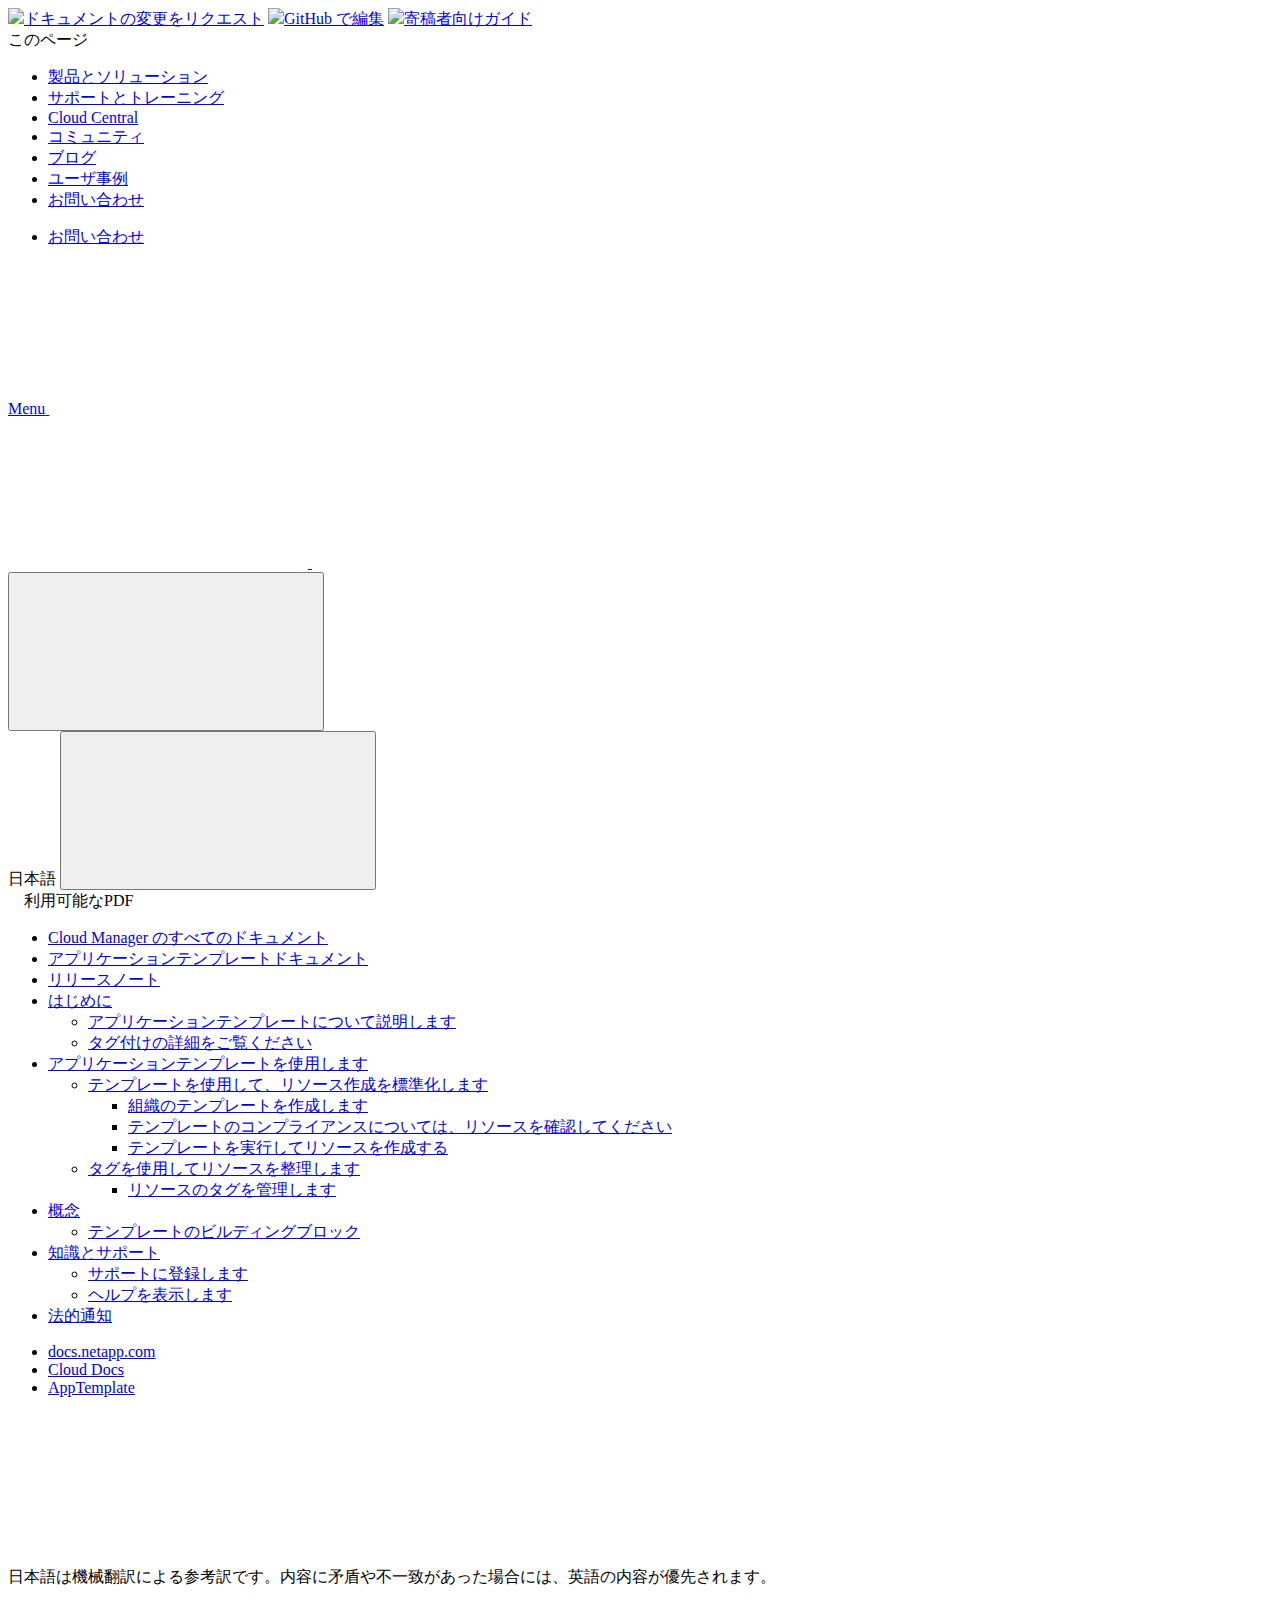
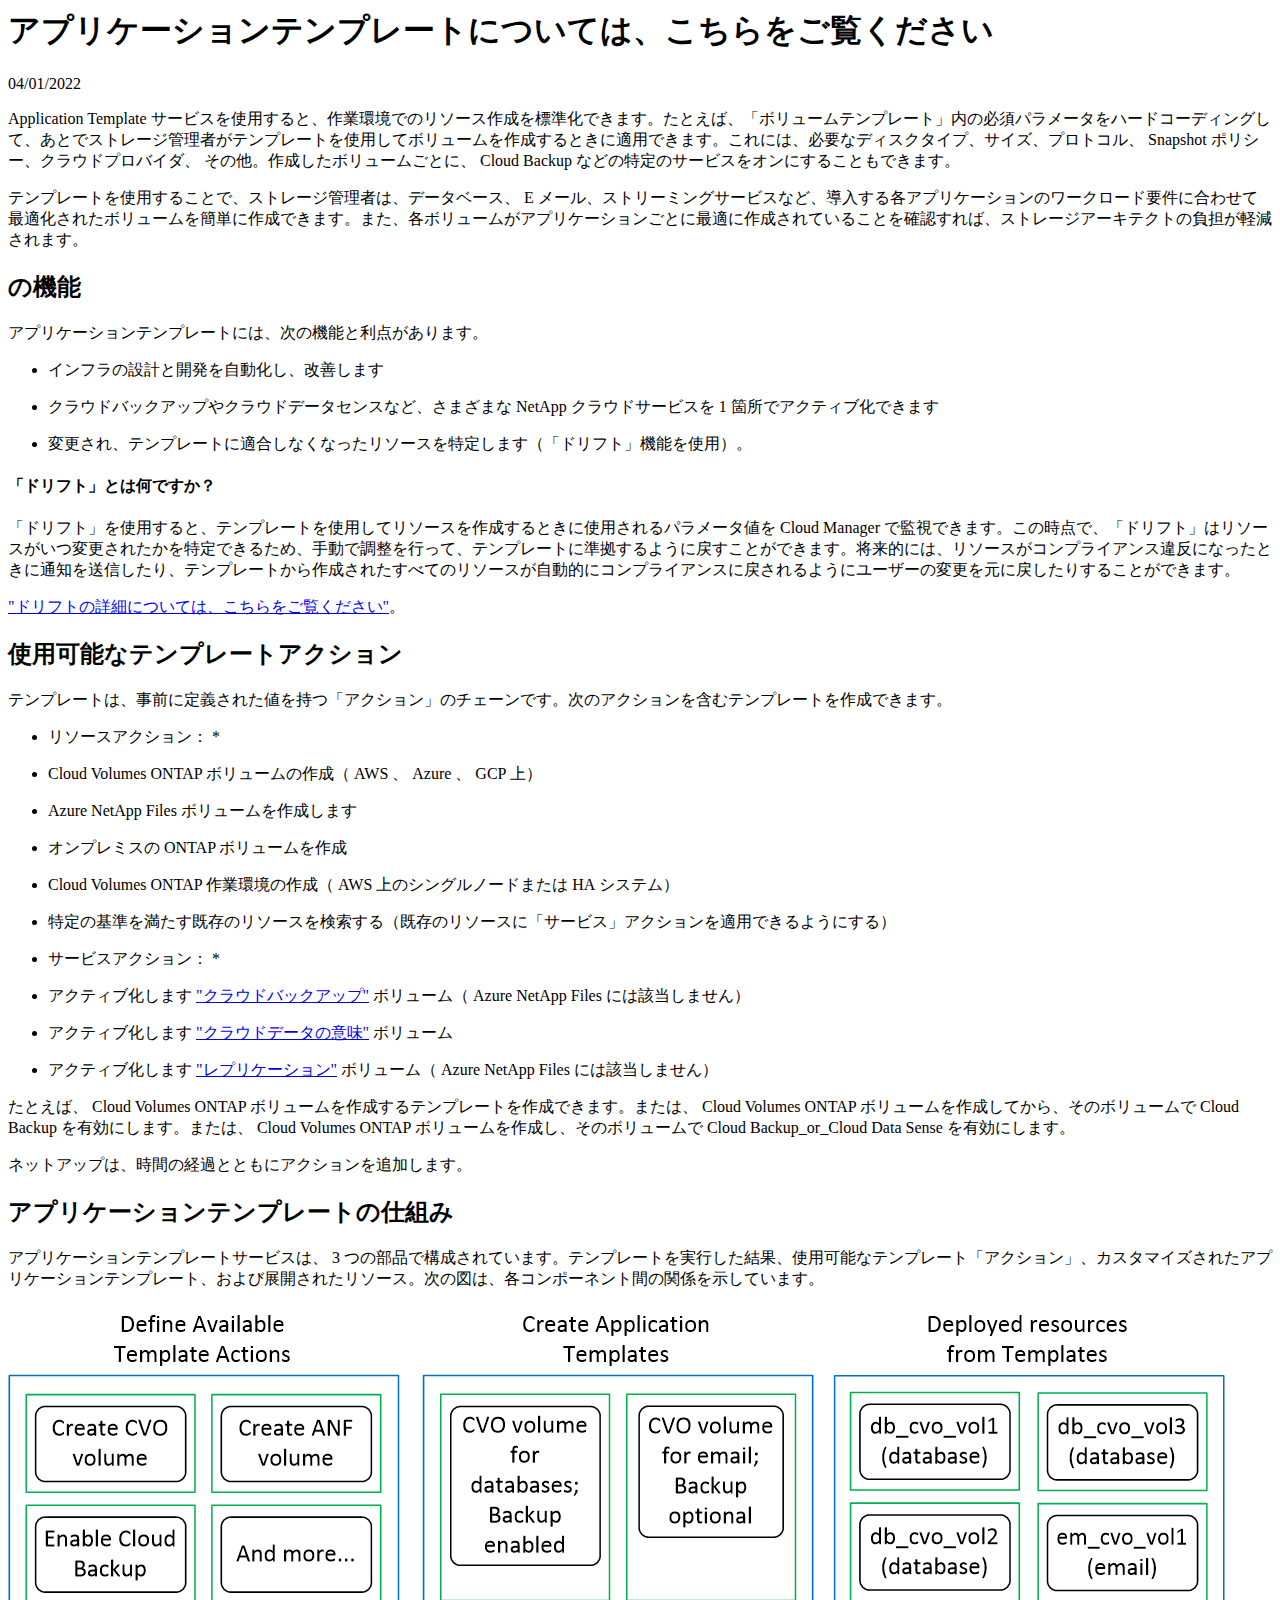
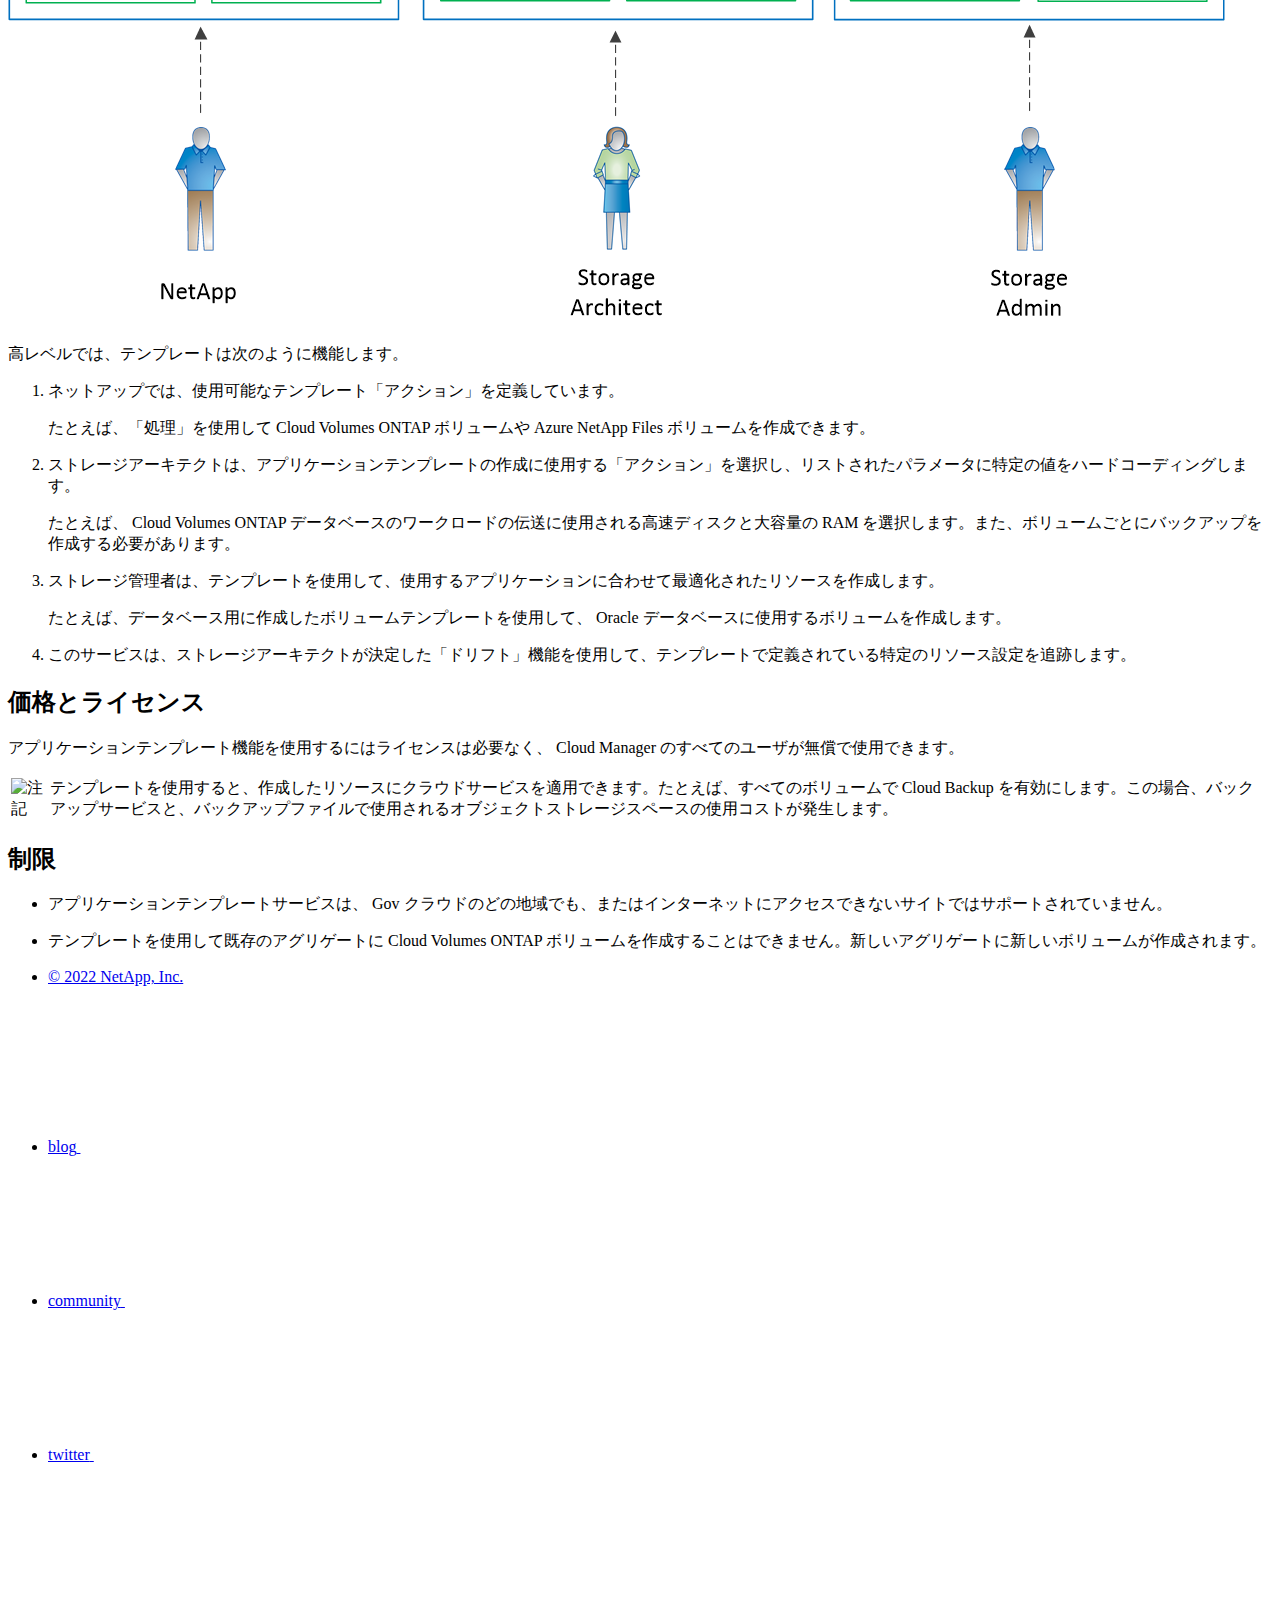
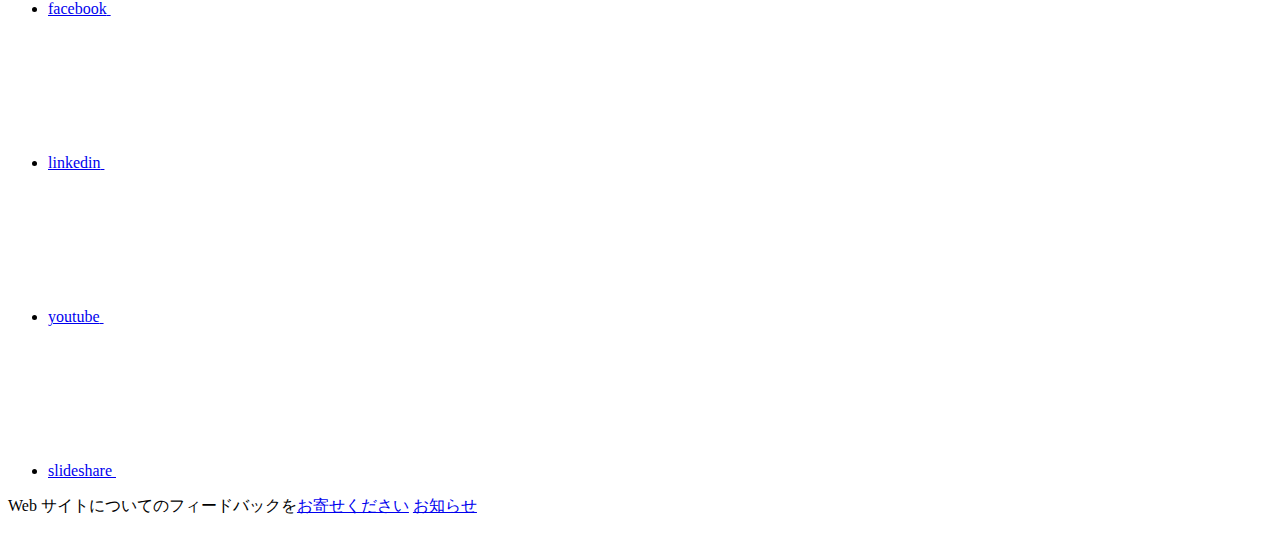
==== concept-resource-templates.html @ 780c061f "Deploying to gh-pages from  @ d05d5cedbb2f612fcaa498a3e6ed76e73bdeae5b 🚀" ====
<!DOCTYPE html>
<html lang="ja">
  <head class="at-element-marker">
  <title>アプリケーションテンプレートについては、こちらをご覧ください | NetApp Documentation</title>
  <meta charset="utf-8">
  <meta http-equiv="x-ua-compatible" content="ie=edge,chrome=1">
  <meta http-equiv="language" content="en">
  <meta name="viewport" content="width=device-width, initial-scale=1">
  <meta property="og:title" content="アプリケーションテンプレートについては、こちらをご覧ください | NetApp Documentation" />
	<meta property="og:type" content="website" />
	<meta property="og:url" content="https://docs.netapp.com/ja-jp/cloud-manager-app-template/concept-resource-templates.html" />
	<meta property="og:description" content="Application Templates サービスを使用すると、作業環境でのリソース作成を標準化できます。たとえば、「ボリュームテンプレート」内の必須パラメータをハードコーディングして、あとでストレージ管理者がテンプレートを使用してボリュームを作成するときに適用できます。これには、必要なディスクタイプ、サイズ、..." />
  <meta property="og:image" content="https://docs.netapp.com/ja-jp/cloud-manager-app-template/images/logo-tophat-social.png" />
  <meta property="og:image:alt" content="NetApp Logo" />
  <meta name="format-detection" content="telephone=no">
  <meta http-equiv="Content-Type" content="text/html; charset=utf-8">
  <meta http-equiv="encoding" content="utf-8">
  <meta http-equiv="nss-type" content="Product Documentation"/>
  <meta http-equiv="nss-subtype" content="User Guide"/><meta name="description" content="Application Templates サービスを使用すると、作業環境でのリソース作成を標準化できます。たとえば、「ボリュームテンプレート」内の必須パラメータをハードコーディングして、あとでストレージ管理者がテンプレートを使用してボリュームを作成するときに適用できます。これには、必要なディスクタイプ、サイズ、...">
  <meta name="keywords" content=" templates, overview, conceptual, resource templates, application templates, volume templates"><!-- Icons -->
  <link rel="icon" href="/ja-jp/cloud-manager-app-template/images/favicon.ico" type="image/x-icon">

  <!-- RSS Feed --><link rel="alternate" type="application/rss+xml" title="NetApp Documentation" href="/ja-jp/cloud-manager-app-template/feed.xml"><!-- CSS Definitions: NetApp CSS should be defined after generic css -->

  <!-- Elastic Search -->
  <link rel="stylesheet" href="//cdn.jsdelivr.net/searchkit/0.10.0/theme.css">

  <!-- Controls AsciiDoctor Admonition Blocks -->
  <link rel="stylesheet" type="text/css" href="/ja-jp/cloud-manager-app-template/css/font-awesome.min.css">

  <!-- Controls the shadow effect for search dropdown menu -->
  <link rel="stylesheet" href="/ja-jp/cloud-manager-app-template/css/boxshadowproperties.css">

  <!-- NetApp CSS controls the technical content -->
  <link rel="stylesheet" type="text/css" href="/ja-jp/cloud-manager-app-template/css/netapp.css">

  <!-- WWW CSS Content -->
  <link rel="stylesheet" type="text/css" href="/ja-jp/cloud-manager-app-template/css/www-luci-dotcom.min.css">
  <link rel="stylesheet" type="text/css" href="/ja-jp/cloud-manager-app-template/css/www-netapp-dotcom.css">
  <link rel="stylesheet" href="/ja-jp/cloud-manager-app-template/css/www-netapp-library-critical.min.css" media="all" >
  <link rel="stylesheet" href="/ja-jp/cloud-manager-app-template/css/www-netapp-library-non-critical.min.css" as="style" onload="this.onload=null;this.rel='stylesheet'">
  <link rel="stylesheet" href="/ja-jp/cloud-manager-app-template/css/www-netapp-library-global-header-footer.min.css">

  <!-- NetApp IE Customizations -->
  <link rel="stylesheet" href='/ja-jp/cloud-manager-app-template/css/na-utility.css' type='text/css'>
  <link rel="stylesheet" href='/ja-jp/cloud-manager-app-template/css/na-sidebar.css' type='text/css'>
  <link rel='stylesheet' href='/ja-jp/cloud-manager-app-template/css/clouddocs.css' type='text/css'>
  <link rel='stylesheet' href='/ja-jp/cloud-manager-app-template/css/na-pagenav.css' type='text/css'>

  
  <link rel="stylesheet" href="/ja-jp/cloud-manager-app-template/css/landing-page.css" type="text/css">
  <link rel="stylesheet" href="/ja-jp/cloud-manager-app-template/css/tabbed-blocks.css" type="text/css">
  <link rel='stylesheet' href='/ja-jp/cloud-manager-app-template/css/na-feature.css' type='text/css'><script src="https://cdnjs.cloudflare.com/ajax/libs/jquery/2.1.4/jquery.min.js"></script>
  <script src="https://cdnjs.cloudflare.com/ajax/libs/jquery-cookie/1.4.1/jquery.cookie.min.js"></script>

  <!-- Used for Product Family Page Sidebar Visibility --><link rel="stylesheet" href='/ja-jp/cloud-manager-app-template/css/product-family.css' type="text/css">
  <script src='/ja-jp/cloud-manager-app-template/js/product-family.js'></script><!-- Used to import Promise for IE. Required for SearchKit -->
  <script src="https://cdnjs.cloudflare.com/ajax/libs/bluebird/3.3.5/bluebird.min.js"></script><script src='/ja-jp/cloud-manager-app-template/js/na-search.js'></script><script src='/ja-jp/cloud-manager-app-template/js/na-pagenav.js'></script><link rel='stylesheet' href='/ja-jp/cloud-manager-app-template/css/prism.css' type='text/css'>
  <link rel='stylesheet' href='/ja-jp/cloud-manager-app-template/css/prism-netapp.css' type='text/css'>


  <script src='/ja-jp/cloud-manager-app-template/js/na-utility.js'></script>
  <script src='/ja-jp/cloud-manager-app-template/js/clouddocs.js'></script>
  <script>
  if (document.location.hostname === "docs.netapp.com") {
    var head = document.getElementsByTagName('head')[0];
    var adobe = document.createElement("script");
    adobe.type = "text/javascript";
    adobe.src = "//assets.adobedtm.com/60287eadf1ee/c284da483c83/launch-e9ff3acac59f.min.js";
    head.appendChild(adobe);
  }
  </script>
  <script src='/ja-jp/cloud-manager-app-template/js/jquery.navgoco.min.js'></script>
  <script src="https://maxcdn.bootstrapcdn.com/bootstrap/3.3.7/js/bootstrap.min.js" integrity="sha384-Tc5IQib027qvyjSMfHjOMaLkfuWVxZxUPnCJA7l2mCWNIpG9mGCD8wGNIcPD7Txa" crossorigin="anonymous"></script>
  <script src='/ja-jp/cloud-manager-app-template/js/toc.js'></script>
  <script src='/ja-jp/cloud-manager-app-template/js/customscripts.js'></script><script>
      $(document).ready(function() {
          
          var collapseOnInit = true;
          

          var navSettings = {
              "caretHtml": '',
              "accordion": collapseOnInit,
              "openClass": 'active', // open
              "save": false, // leave false or nav highlighting doesn't work right
              "cookie": {
                  "name": 'navgoco',
                  "expires": false,
                  "path": '/'
              },
              "slide": {
                  "duration": 400,
                  "easing": 'swing'
              }
          };

          // Initialize navgoco with default options
          $("#mysidebar").navgoco(navSettings);
          

          $("#collapseAll").click(function(e) {
              e.preventDefault();
              $("#mysidebar").navgoco('toggle', false);
          });

          $("#expandAll").click(function(e) {
              e.preventDefault();
              $("#mysidebar").navgoco('toggle', true);
          });

      });

  </script>
  <script>
      $(document).ready(function() {
          $("#tg-sb-link").click(function() {
              $("#tg-sb-sidebar").toggle();
              $("#tg-sb-content").toggleClass('col-md-9');
              $("#tg-sb-content").toggleClass('col-md-12');
              $("#tg-sb-icon").toggleClass('fa-toggle-on');
              $("#tg-sb-icon").toggleClass('fa-toggle-off');
          });
      });
  </script><script async src="https://www.googletagmanager.com/gtag/js?id=UA-81697994-3"></script>
  <script>
  if (document.location.hostname === "docs.netapp.com") {
    window.dataLayer = window.dataLayer || [];
    function gtag(){dataLayer.push(arguments);}
    gtag('js', new Date());
    gtag('config', 'UA-81697994-3');
  }
  </script>
  <script src='/ja-jp/cloud-manager-app-template/js/version-dropdown.js'></script>
  <script src='/ja-jp/cloud-manager-app-template/js/FileSaver.min.js'></script>
  <script src='/ja-jp/cloud-manager-app-template/js/jszip-utils.min.js'></script>
  <script src='/ja-jp/cloud-manager-app-template/js/jszip.min.js'></script>
  <script src='/ja-jp/cloud-manager-app-template/js/pdf-ux.js'></script>
</head>


  <body class role="document">
    <div id="page" class="n-off-canvas-menu">
      <div class="n-off-canvas-menu__menu"><!--TODO: Add offcanvas code --></div>
      <div class="n-off-canvas-menu__content-wrap">
        <header class="site-header" id="banner">
  
  <!-- Start Page Toolbar -->
  <div class="page-nav-toolbar">
    <div id="version-dropdown"></div>
    <div class="page-nav-contribute"  >
      <a target="_blank" href="https://github.com/NetAppDocs/cloud-manager-app-template/issues/new?body=Page%3A%20[アプリケーションテンプレートについては、こちらをご覧ください](https://docs.netapp.com/ja-jp/cloud-manager-app-template/concept-resource-templates.html)" class="page-nav-contribute-link" role="button"><img src="/ja-jp/cloud-manager-app-template/images/discuss-sm.svg" class="github-icon" />ドキュメントの変更をリクエスト</a>
      <a target="_blank" href="https://github.com/NetAppDocs/cloud-manager-app-template/blob/main/concept-resource-templates.adoc" class="page-nav-contribute-link" role="button"><img src="/ja-jp/cloud-manager-app-template/images/edit-sm.svg" class="github-icon" />GitHub で編集</a>
      <a target="_blank" href="https://docs.netapp.com/us-en/contribute/" class="page-nav-contribute-link"  ><img src="/ja-jp/cloud-manager-app-template/images/article-sm.svg" class="github-icon" />寄稿者向けガイド</a>
    </div>
    <div class="page-nav-container">
      <nav class="page-nav-fixed">
        <div class="page-nav-title">このページ</div>
        <div class="page-nav-links">
          <ul class="page-nav-inner" id="page-menu"></ul>
        </div>
      </nav>
    </div>
  </div>
  
  <!-- Start top_hat -->
  <div class="n-top-hat">
    <div class="n-container">
      <div class="n-top-hat__cross-property-nav">
        <ul class="n-top-hat__list">
          <li class="n-top-hat__list-item">
            <a href="https://www.netapp.com/products-a-z/" class="n-top-hat__link">製品とソリューション</a>
          </li>
          <li class="n-top-hat__list-item">
            <a href="https://www.netapp.com/support-and-training/netapp-university/" class="n-top-hat__link">サポートとトレーニング</a>
          </li>
          <li class="n-top-hat__list-item">
            <a href="https://cloud.netapp.com" class="n-top-hat__link">Cloud Central</a>
          </li>
          <li class="n-top-hat__list-item">
            <a href="https://community.netapp.com/" class="n-top-hat__link">コミュニティ</a>
          </li>
          <li class="n-top-hat__list-item">
            <a href="https://blog.netapp.com/" class="n-top-hat__link">ブログ</a>
          </li>
          <li class="n-top-hat__list-item">
            <a href="https://customers.netapp.com/en/" class="n-top-hat__link">ユーザ事例</a>
          </li>
          <li class="n-top-hat__list-item">
            <a href="https://www.netapp.com/us/contact-us/index.aspx" target="_self" class="n-top-hat__link" data-ntap-ui="contact-us">お問い合わせ</a>
          </li>
        </ul>
      </div>
      <div class="n-top-hat__utils">
        <ul class="n-top-hat__list">
          <li class="n-top-hat__list-item">
            <a href="https://www.netapp.com/us/contact-us/index.aspx" target="_self" class="n-top-hat__link" data-ntap-ui="contact-us">お問い合わせ</a>
          </li>
        </ul>
      </div>
    </div>
  </div>
  <!-- End top_hat -->

  <!-- Start property bar -->
  <style>
    .n-property-navigation-bar__menus--desktop-experience .n-menu--mega__default-content__heading span {
    color: #34B0FF;
    }
  </style>
  <div class="n-property-bar " data-ntap-ui="sticky-nav">
    <div class="n-property-bar__inner-wrap">
      <div class="n-property-bar__menu-toggle">
        <a href="#" class="n-property-bar__menu-toggle-link">
          <span class="n-property-bar__menu-toggle-text">Menu</span>
          <svg class="n-icon-bars n-property-bar__menu-toggle-icon" aria-labelledby="title">
            <title>bars</title>
            <use xlink:href="/ja-jp/cloud-manager-app-template/common/svg/sprite.svg#bars"></use>
          </svg>
        </a>
      </div>
      <div class="n-property-bar__property-mark ">
        <a href="https://www.netapp.com" class="n-property-bar__property-link">
          <div class="n-property-bar__logo">
            <svg class="n-icon-netapp-mark n-icon-netapp-mark n-property-bar__netapp-mark-icon" aria-labelledby="title">
              <title>netapp-mark</title>
              <use xlink:href="/ja-jp/cloud-manager-app-template/common/svg/sprite.svg#netapp-mark"></use>
            </svg>
            <svg class="n-icon-netapp-logo n-property-bar__logo-svg" aria-labelledby="title">
              <title>netapp-logo</title>
              <use xlink:href="/ja-jp/cloud-manager-app-template/common/svg/sprite.svg#netapp-logo"></use>
            </svg>
          </div>
        </a>
      </div>

      
      <div class="search-property-bar">
        <div id="search-demo-container" class="searchbox n-property-bar__search">
          <div id="react-search" 
          data-search-html="/ja-jp/cloud-manager-app-template/search.html"
          data-type="widget" 
          data-placeholder="ドキュメントを検索" 
          data-no-results-found="{query}に該当する結果はありません" 
          data-did-you-mean="{suggestion} を検索" 
          data-no-results-found-did-you-mean="{query} に該当する結果はありません。{suggestion} の間違いではありませんか?" 
          data-results-found="{hitCount} 件見つかりました"  
          data-sk-es-pf-indexes=""></div>
          <button class="n-property-bar__search-toggle-button" type="button">
            <svg class="n-icon-search n-property-bar__search-toggle-button-icon" aria-labelledby="title">
              <title>search</title>
              <use xmlns:xlink="http://www.w3.org/1999/xlink" xlink:href="/ja-jp/cloud-manager-app-template/common/svg/sprite.svg#search"></use>
            </svg>
          </button>
        </div>
      </div>
      
    </div>
  </div>
  <div class="n-property-bar__toolbar">
    <!-- Start Language Selector --><div id="ie-i18n" class="n-property-bar__lang-selector">
      <div id="ie-i18n-menu">
      <span class="ie-i18n-lang">日本語</span>
        <button class="ie-i18n-icon-container" type="button">
          <svg class="n-globe__icon" aria-labelledby="title">
            <title>globe</title>
            <use xmlns:xlink="http://www.w3.org/1999/xlink" xlink:href="/ja-jp/cloud-manager-app-template/common/svg/sprite.svg#globe"></use>
          </svg>
        </button>
      </div>
      <div id="n-property-navigation-bar__menu--language-selector" class="ie-i18n-results-container n-menu n-menu--v3 n-menu--is-active" style="display: none;">
        <div class="n-language-selector-menu">
          <ul class="n-menu__list">
            <li class="n-menu__list-column">
              <ul class="n-menu__list"><li class="n-menu__list-item n-menu__list-item--level-1">
                  <a href="https://docs.netapp.com/ja-jp/cloud-manager-app-template/concept-resource-templates.html" class="n-menu__header-text"><span translate="no" class="notranslate">日本語</span></a>
                </li><li class="n-menu__list-item n-menu__list-item--level-1">
                  <a href="https://docs.netapp.com/us-en/cloud-manager-app-template/concept-resource-templates.html" class="n-menu__header-text"><span translate="no" class="notranslate">English</span></a>
                </li><li class="n-menu__list-item n-menu__list-item--level-1">
                  <a href="https://docs.netapp.com/zh-cn/cloud-manager-app-template/concept-resource-templates.html" class="n-menu__header-text"><span translate="no" class="notranslate">简体中文</span></a>
                </li><li class="n-menu__list-item n-menu__list-item--level-1">
                  <a href="https://docs.netapp.com/ko-kr/cloud-manager-app-template/concept-resource-templates.html" class="n-menu__header-text"><span translate="no" class="notranslate">한국어</span></a>
                </li></ul>
            </li>
          </ul>
        </div>
      </div>
    </div><!-- End Language Selector -->

    <div class="n-property-bar__cta"></div>
  </div>
  <script>
    $(function(){
        var currentLocalization = $('html').attr('lang');

        var localizationsDictionary = {
            "en-CA" : "https://www.netapp.com/search/index.aspx?for_cr=canada&",
            "en-IN" : "https://www.netapp.com/search/index.aspx?for_cr=india&",
            "nl-NL" : "https://www.netapp.com/search/index.aspx?for_cr=netherlands&",
            "ru-RU" : "https://www.netapp.com/search/index.aspx?for_cr=russia&",
            "sv-SE" : "https://www.netapp.com/search/index.aspx?for_cr=sweden&",
            "it-IT" : "https://www.netapp.com/search/index.aspx?for_cr=italy&",
            "he-IL" : "https://www.netapp.com/search/index.aspx?for_cr=israel&",
            "ko-KR" : "https://www.netapp.com/search/index.aspx?for_cr=korea&",
            "zh-TW" : "https://www.netapp.com/search/index.aspx?for_cr=taiwan&",
            "en-GB" : "https://www.netapp.com/search/index.aspx?for_cr=unitedkingdom&",
            "en-SG" : "https://www.netapp.com/search/index.aspx?for_cr=asean&",
            "en-AU" : "https://www.netapp.com/search/index.aspx?for_cr=australia&",
            "pt-BR" : "https://www.netapp.com/search/index.aspx?for_cr=brasil&",
            "de-CH" : "https://www.netapp.com/search/index.aspx?for_cr=switzerland&",
            "es-MX" : "https://www.netapp.com/search/index.aspx?for_cr=mexico&"
        };

        if($('html').hasClass('ntap-whitelisted') && localizationsDictionary.hasOwnProperty(currentLocalization)) {
            $('.n-property-bar__property-link').attr('href', '/');
        }
    });
  </script>
  <!-- End property bar -->
</header>


        <main id="n-main-content" class="n-main-content">
          <!-- Start Documentation Content -->
<div class="ie-main">
  <!-- Sidebar Column -->
  
  <div class="col-md-3" id="sidebar-height">
      <div class="n-pdf-header">
  <a id="toggleButtonPdf" class="n-pdf-button" type="button">
    <img src="/ja-jp/cloud-manager-app-template/images/pdf.png" width="16" height="16"/>利用可能なPDF<span>
    </span>
  </a>
</div>
<div class="n-pdf-body-container">
  <ul id="toggleContainerPdf" class="n-pdf-body" style="display:none;"><li class="pdf-ux-container">
        <a target="_blank" href="/ja-jp/cloud-manager-app-template/pdfs/fullsite-sidebar/AppTemplate_のドキュメント.pdf" >
          <img src="/ja-jp/cloud-manager-app-template/images/pdf.png" width="16" height="16"/>このドキュメントサイトのPDF</a>







    
      <ul class="subfolders" style="display:none;">
        <li class="pdf-ux-container">
          <a target="_blank" 
            
              href="/ja-jp/cloud-manager-app-template/pdfs/sidebar/はじめに.pdf" 
            
          >
            <img src="/ja-jp/cloud-manager-app-template/images/pdf.png" width="16" height="16"/>
            はじめに
          </a>
          
    <ul class="subfolders" style="display:none;"><li class="active pdf-hide">
  <a target="_blank" href="/ja-jp/cloud-manager-app-template/pdfs/pages/concept-resource-templates.pdf" >
    <img src="/ja-jp/cloud-manager-app-template/images/pdf.png" width="16" height="16"/>
    PDF of this page
  </a>
</li>

</ul>
  





          
        </li>
      </ul>
    

  



    
      <ul class="subfolders" style="display:none;">
        <li class="pdf-ux-container">
          <a target="_blank" 
            
              href="/ja-jp/cloud-manager-app-template/pdfs/sidebar/アプリケーションテンプレートを使用します.pdf" 
            
          >
            <img src="/ja-jp/cloud-manager-app-template/images/pdf.png" width="16" height="16"/>
            アプリケーションテンプレートを使用します
          </a>
          

    
      <ul class="subfolders" style="display:none;">
        <li class="pdf-ux-container">
          <a target="_blank" 
            
              href="/ja-jp/cloud-manager-app-template/pdfs/sidebar/テンプレートを使用して_リソース作成を標準化します.pdf" 
            
          >
            <img src="/ja-jp/cloud-manager-app-template/images/pdf.png" width="16" height="16"/>
            テンプレートを使用して、リソース作成を標準化します
          </a>
          







          
        </li>
      </ul>
    

  



    
      <ul class="subfolders" style="display:none;">
        <li class="pdf-ux-container">
          <a target="_blank" 
            
              href="/ja-jp/cloud-manager-app-template/pdfs/sidebar/タグを使用してリソースを整理します.pdf" 
            
          >
            <img src="/ja-jp/cloud-manager-app-template/images/pdf.png" width="16" height="16"/>
            タグを使用してリソースを整理します
          </a>
          



          
        </li>
      </ul>
    

  



          
        </li>
      </ul>
    

  



    
      <ul class="subfolders" style="display:none;">
        <li class="pdf-ux-container">
          <a target="_blank" 
            
              href="/ja-jp/cloud-manager-app-template/pdfs/sidebar/概念.pdf" 
            
          >
            <img src="/ja-jp/cloud-manager-app-template/images/pdf.png" width="16" height="16"/>
            概念
          </a>
          



          
        </li>
      </ul>
    

  



    
      <ul class="subfolders" style="display:none;">
        <li class="pdf-ux-container">
          <a target="_blank" 
            
              href="/ja-jp/cloud-manager-app-template/pdfs/sidebar/知識とサポート.pdf" 
            
          >
            <img src="/ja-jp/cloud-manager-app-template/images/pdf.png" width="16" height="16"/>
            知識とサポート
          </a>
          





          
        </li>
      </ul>
    

  




</li></ul>
  <div class="zip-pdf-link-container" style="display: none;">   
    <a href="#" id="zipPdf">
      <img src="/ja-jp/cloud-manager-app-template/images/pdf-zip.png" width="16" height="16"/>
      <pre>個別のPDFドキュメントのコレクション<span class="zip-size"></span></pre>
    </a><div id="zip-link-popup" class="hide">
    <div class="inner-modal">
        <div class="downloading-progress">
            <div class="spinner"></div>
            <h1>Creating your file...</h1>
            <div>This may take a few minutes. Thanks for your patience.</div>
            <button class="cancel-download-btn" type="button">Cancel</button>
        </div>
        <div class="download-complete hide">
            <div class="done-icon">
                <svg xmlns="http://www.w3.org/2000/svg" width="24" height="24" viewBox="0 0 24 24"><path d="M20.285 2l-11.285 11.567-5.286-5.011-3.714 3.716 9 8.728 15-15.285z"/></svg>
            </div>
            <div>Your file is ready</div>
            <button class="cancel-download-btn" type="button">OK</button>
        </div>
    </div>
</div>
<script>
    $(".cancel-download-btn").click(function(){
        $("#zip-link-popup").addClass("hide");
        $("#zip-link-popup .downloading-progress").removeClass("hide");
        $("#zip-link-popup .download-complete").addClass("hide");
    });
</script></div>
</div>
<script>
  $("#toggleContainerPdf li.active:last-child").parents('ul.subfolders').toggle('display');
  $("#toggleButtonPdf").click(function () {
    $("#toggleContainerPdf").toggle('display');
    $(".n-pdf-body-container .zip-pdf-link-container").toggle('display');
  });
</script><div class="sidebar-nav-container">
  <ul id="mysidebar" class="nav"><li class=" "><a class="na-navbar-padding" href="https://docs.netapp.com/us-en/cloud-manager-family">
        Cloud Manager のすべてのドキュメント
      </a></li><li class=" "><a class="na-navbar-padding" href="/ja-jp/cloud-manager-app-template/index.html">
        アプリケーションテンプレートドキュメント
      </a></li><li class=" "><a class="na-navbar-padding" href="/ja-jp/cloud-manager-app-template/whats-new.html">
        リリースノート
      </a></li><li class="subfolders "><a href="#">
        <div class="na-navbar-padding"> はじめに</div>
      </a>
      <ul><li class="  active "><a class="na-navbar-padding" href="/ja-jp/cloud-manager-app-template/concept-resource-templates.html">
        アプリケーションテンプレートについて説明します
      </a></li><li class=" "><a class="na-navbar-padding" href="/ja-jp/cloud-manager-app-template/concept-tagging.html">
        タグ付けの詳細をご覧ください
      </a></li></ul></li><li class="subfolders "><a href="#">
        <div class="na-navbar-padding"> アプリケーションテンプレートを使用します</div>
      </a>
      <ul><li class="subfolders "><a href="#">
        <div class="na-navbar-padding"> テンプレートを使用して、リソース作成を標準化します</div>
      </a>
      <ul><li class=" "><a class="na-navbar-padding" href="/ja-jp/cloud-manager-app-template/task-define-templates.html">
        組織のテンプレートを作成します
      </a></li><li class=" "><a class="na-navbar-padding" href="/ja-jp/cloud-manager-app-template/task-check-template-compliance.html">
        テンプレートのコンプライアンスについては、リソースを確認してください
      </a></li><li class=" "><a class="na-navbar-padding" href="/ja-jp/cloud-manager-app-template/task-run-templates.html">
        テンプレートを実行してリソースを作成する
      </a></li></ul></li><li class="subfolders "><a href="#">
        <div class="na-navbar-padding"> タグを使用してリソースを整理します</div>
      </a>
      <ul><li class=" "><a class="na-navbar-padding" href="/ja-jp/cloud-manager-app-template/task-using-tags.html">
        リソースのタグを管理します
      </a></li></ul></li></ul></li><li class="subfolders "><a href="#">
        <div class="na-navbar-padding"> 概念</div>
      </a>
      <ul><li class=" "><a class="na-navbar-padding" href="/ja-jp/cloud-manager-app-template/reference-template-building-blocks.html">
        テンプレートのビルディングブロック
      </a></li></ul></li><li class="subfolders "><a href="#">
        <div class="na-navbar-padding"> 知識とサポート</div>
      </a>
      <ul><li class=" "><a class="na-navbar-padding" href="/ja-jp/cloud-manager-app-template/task-support-registration.html">
        サポートに登録します
      </a></li><li class=" "><a class="na-navbar-padding" href="/ja-jp/cloud-manager-app-template/task-get-help.html">
        ヘルプを表示します
      </a></li></ul></li><li class=" "><a class="na-navbar-padding" href="/ja-jp/cloud-manager-app-template/legal-notices.html">
        法的通知
      </a></li></ul>
</div>
<script>
  window.onscroll = () => {
    const value = -40 - (document.body.scrollHeight - (window.innerHeight + document.scrollingElement.scrollTop));
    
    document.getElementById("sidebar-height").style.bottom = Math.max(0,value) + "px";
};
</script>
<!-- this highlights the active parent class in the navgoco sidebar. this is critical so that the parent expands when you're viewing a page. This must appear below the sidebar code above. Otherwise, if placed inside customscripts.js, the script runs before the sidebar code runs and the class never gets inserted.-->
<script>$("li.active").parents('li').toggleClass("active");</script>

  </div>
  

  <div class="ie-content-pane n-doc__component-detail-content n-doc__component-detail-content--show-code">
    <!-- Begin of page container --><article class="page-content">
      <div class="ie-utility">
  <div class="ie-menu">
    <div class="n-breadcrumb">
      <ul class="n-breadcrumb__list">
        <li class="n-breadcrumb__list-item">
          <a href="https://docs.netapp.com">docs.netapp.com</a>
        </li>
        
        <li class="n-breadcrumb__list-item">
          <a href="https://docs.netapp.com/ja-jp/cloud/">Cloud Docs</a>
        </li>
        

        

        <li class="n-breadcrumb__list-item">
          <a href="/ja-jp/cloud-manager-app-template/">AppTemplate</a>
        </li>

      </ul>
    </div>
    <div style="clear: both"></div><!-- Main needs to have height -->
  </div>
</div>

      <div class="ie-nmt-disclaimer">
  <span>
    <div class="ie-nmt-disclaimer-container">
      <div class="ie-nmt-disclaimer-icon">
        <svg class="luci-icon" aria-hidden="true">
          <use xlink:href="/ja-jp/cloud-manager-app-template/common/svg/sprite.svg#circle-info">
        </svg>
      </div>
      <div class="ie-nmt-disclaimer-content">
        <span> 日本語は機械翻訳による参考訳です。内容に矛盾や不一致があった場合には、英語の内容が優先されます。 </span>
      </div>
      <div style="clear:both;"></div>
    </div>
  </span>
</div><div class="n-doc__component-detail-heading-wrap">
  <h1 class="n-doc__component-detail-heading">アプリケーションテンプレートについては、こちらをご覧ください</h1>
</div>


<p class="page-details">
  
    
    <time datetime="2022-04-01 14:58:16 +0000">04/01/2022</time>
    
  


</p>

<div id="preamble">
<div class="sectionbody">
<div class="paragraph lead">
<p>Application Template サービスを使用すると、作業環境でのリソース作成を標準化できます。たとえば、「ボリュームテンプレート」内の必須パラメータをハードコーディングして、あとでストレージ管理者がテンプレートを使用してボリュームを作成するときに適用できます。これには、必要なディスクタイプ、サイズ、プロトコル、 Snapshot ポリシー、クラウドプロバイダ、 その他。作成したボリュームごとに、 Cloud Backup などの特定のサービスをオンにすることもできます。</p>
</div>
<div class="paragraph">
<p>テンプレートを使用することで、ストレージ管理者は、データベース、 E メール、ストリーミングサービスなど、導入する各アプリケーションのワークロード要件に合わせて最適化されたボリュームを簡単に作成できます。また、各ボリュームがアプリケーションごとに最適に作成されていることを確認すれば、ストレージアーキテクトの負担が軽減されます。</p>
</div>
</div>
</div>
<div class="sect1">
<h2 id="の機能">の機能</h2>
<div class="sectionbody">
<div class="paragraph">
<p>アプリケーションテンプレートには、次の機能と利点があります。</p>
</div>
<div class="ulist">
<ul>
<li>
<p>インフラの設計と開発を自動化し、改善します</p>
</li>
<li>
<p>クラウドバックアップやクラウドデータセンスなど、さまざまな NetApp クラウドサービスを 1 箇所でアクティブ化できます</p>
</li>
<li>
<p>変更され、テンプレートに適合しなくなったリソースを特定します（「ドリフト」機能を使用）。</p>
</li>
</ul>
</div>
<div class="sect3">
<h4 id="ドリフトとは何ですか">「ドリフト」とは何ですか？</h4>
<div class="paragraph">
<p>「ドリフト」を使用すると、テンプレートを使用してリソースを作成するときに使用されるパラメータ値を Cloud Manager で監視できます。この時点で、「ドリフト」はリソースがいつ変更されたかを特定できるため、手動で調整を行って、テンプレートに準拠するように戻すことができます。将来的には、リソースがコンプライアンス違反になったときに通知を送信したり、テンプレートから作成されたすべてのリソースが自動的にコンプライアンスに戻されるようにユーザーの変更を元に戻したりすることができます。</p>
</div>
<div class="paragraph">
<p><a href="task-check-template-compliance.html">"ドリフトの詳細については、こちらをご覧ください"</a>。</p>
</div>
</div>
</div>
</div>
<div class="sect1">
<h2 id="使用可能なテンプレートアクション">使用可能なテンプレートアクション</h2>
<div class="sectionbody">
<div class="paragraph">
<p>テンプレートは、事前に定義された値を持つ「アクション」のチェーンです。次のアクションを含むテンプレートを作成できます。</p>
</div>
<div class="ulist">
<ul>
<li>
<p>リソースアクション： *</p>
</li>
<li>
<p>Cloud Volumes ONTAP ボリュームの作成（ AWS 、 Azure 、 GCP 上）</p>
</li>
<li>
<p>Azure NetApp Files ボリュームを作成します</p>
</li>
<li>
<p>オンプレミスの ONTAP ボリュームを作成</p>
</li>
<li>
<p>Cloud Volumes ONTAP 作業環境の作成（ AWS 上のシングルノードまたは HA システム）</p>
</li>
<li>
<p>特定の基準を満たす既存のリソースを検索する（既存のリソースに「サービス」アクションを適用できるようにする）</p>
</li>
<li>
<p>サービスアクション： *</p>
</li>
<li>
<p>アクティブ化します <a href="https://docs.netapp.com/us-en/cloud-manager-backup-restore/concept-backup-to-cloud.html" target="_blank" rel="noopener">"クラウドバックアップ"</a> ボリューム（ Azure NetApp Files には該当しません）</p>
</li>
<li>
<p>アクティブ化します <a href="https://docs.netapp.com/us-en/cloud-manager-data-sense/concept-cloud-compliance.html" target="_blank" rel="noopener">"クラウドデータの意味"</a> ボリューム</p>
</li>
<li>
<p>アクティブ化します <a href="https://docs.netapp.com/us-en/cloud-manager-replication/concept-replication.html" target="_blank" rel="noopener">"レプリケーション"</a> ボリューム（ Azure NetApp Files には該当しません）</p>
</li>
</ul>
</div>
<div class="paragraph">
<p>たとえば、 Cloud Volumes ONTAP ボリュームを作成するテンプレートを作成できます。または、 Cloud Volumes ONTAP ボリュームを作成してから、そのボリュームで Cloud Backup を有効にします。または、 Cloud Volumes ONTAP ボリュームを作成し、そのボリュームで Cloud Backup_or_Cloud Data Sense を有効にします。</p>
</div>
<div class="paragraph">
<p>ネットアップは、時間の経過とともにアクションを追加します。</p>
</div>
</div>
</div>
<div class="sect1">
<h2 id="アプリケーションテンプレートの仕組み">アプリケーションテンプレートの仕組み</h2>
<div class="sectionbody">
<div class="paragraph">
<p>アプリケーションテンプレートサービスは、 3 つの部品で構成されています。テンプレートを実行した結果、使用可能なテンプレート「アクション」、カスタマイズされたアプリケーションテンプレート、および展開されたリソース。次の図は、各コンポーネント間の関係を示しています。</p>
</div>
<div class="paragraph">
<p><span class="image"><img src="./media/diagram_template_flow1.png" alt="アプリケーションテンプレートの作成と使用に関連するさまざまなユーザーのダイアグラム。"></span></p>
</div>
<div class="paragraph">
<p>高レベルでは、テンプレートは次のように機能します。</p>
</div>
<div class="olist arabic">
<ol class="arabic">
<li>
<p>ネットアップでは、使用可能なテンプレート「アクション」を定義しています。</p>
<div class="paragraph">
<p>たとえば、「処理」を使用して Cloud Volumes ONTAP ボリュームや Azure NetApp Files ボリュームを作成できます。</p>
</div>
</li>
<li>
<p>ストレージアーキテクトは、アプリケーションテンプレートの作成に使用する「アクション」を選択し、リストされたパラメータに特定の値をハードコーディングします。</p>
<div class="paragraph">
<p>たとえば、 Cloud Volumes ONTAP データベースのワークロードの伝送に使用される高速ディスクと大容量の RAM を選択します。また、ボリュームごとにバックアップを作成する必要があります。</p>
</div>
</li>
<li>
<p>ストレージ管理者は、テンプレートを使用して、使用するアプリケーションに合わせて最適化されたリソースを作成します。</p>
<div class="paragraph">
<p>たとえば、データベース用に作成したボリュームテンプレートを使用して、 Oracle データベースに使用するボリュームを作成します。</p>
</div>
</li>
<li>
<p>このサービスは、ストレージアーキテクトが決定した「ドリフト」機能を使用して、テンプレートで定義されている特定のリソース設定を追跡します。</p>
</li>
</ol>
</div>
</div>
</div>
<div class="sect1">
<h2 id="価格とライセンス">価格とライセンス</h2>
<div class="sectionbody">
<div class="paragraph">
<p>アプリケーションテンプレート機能を使用するにはライセンスは必要なく、 Cloud Manager のすべてのユーザが無償で使用できます。</p>
</div>
<div class="admonitionblock note">
<table>
<tr>
<td class="icon">
<img src="/us-en/cloud-manager-app-template/images/note.svg" alt="注記">
</td>
<td class="content">
テンプレートを使用すると、作成したリソースにクラウドサービスを適用できます。たとえば、すべてのボリュームで Cloud Backup を有効にします。この場合、バックアップサービスと、バックアップファイルで使用されるオブジェクトストレージスペースの使用コストが発生します。
</td>
</tr>
</table>
</div>
</div>
</div>
<div class="sect1">
<h2 id="制限">制限</h2>
<div class="sectionbody">
<div class="ulist">
<ul>
<li>
<p>アプリケーションテンプレートサービスは、 Gov クラウドのどの地域でも、またはインターネットにアクセスできないサイトではサポートされていません。</p>
</li>
<li>
<p>テンプレートを使用して既存のアグリゲートに Cloud Volumes ONTAP ボリュームを作成することはできません。新しいアグリゲートに新しいボリュームが作成されます。</p>
</li>
</ul>
</div>
</div>
</div>

    </article>
    <!-- Page Container -->
  </div>

  <div style="clear: both"></div><!-- Main needs to have height --></div>

        </main>

        <footer class="n-footer">
  <div class="n-footer__bottom">
    <div class="n-container">
      <div class="n-footer__bottom-left">

        <div class="n-footer__copyright">
          <ul class="n-footer__copyright-list">
            <li class="n-footer__copyright-link">
            <a href="https://www.netapp.com/us/legal/copyright.aspx">© 2022 NetApp, Inc.</a>
            </li>

</ul>
</div>
<div class="n-footer__social-links">
<ul class="n-footer__social-link-list">
<li class="n-footer__social-link-list-item">
<a class="n-footer__social-link" data-ntap-social="follow-blog" href="https://blog.netapp.com" target="_blank" title="blog" alt="blog">
<span class="n-footer__social-link-text">blog</span>
<svg class="n-icon-blog n-footer__social-link-icon" aria-labelledby="title">
  <title>blog@</title>
  <use xmlns:xlink="http://www.w3.org/1999/xlink" xlink:href="/ja-jp/cloud-manager-app-template/common/svg/sprite.svg#blog"></use>
</svg>

</a>
</li>
<li class="n-footer__social-link-list-item">
<a class="n-footer__social-link" data-ntap-social="follow-community" href="https://community.netapp.com/" target="_blank" title="community" alt="community">
<span class="n-footer__social-link-text">community</span>
<svg class="n-icon-community n-footer__social-link-icon" aria-labelledby="title">
<title>community@</title>
<use xmlns:xlink="http://www.w3.org/1999/xlink" xlink:href="/ja-jp/cloud-manager-app-template/common/svg/sprite.svg#comments"></use>
</svg>

</a>
</li>
<li class="n-footer__social-link-list-item">
<a class="n-footer__social-link" data-ntap-social="follow-twitter" href="https://twitter.com/netapp" target="_blank" title="twitter" alt="twitter">
<span class="n-footer__social-link-text">twitter</span>
<svg class="n-icon-twitter n-footer__social-link-icon" aria-labelledby="title">
<title>twitter@</title>
<use xmlns:xlink="http://www.w3.org/1999/xlink" xlink:href="/ja-jp/cloud-manager-app-template/common/svg/sprite.svg#twitter"></use>
</svg>

</a>
</li>
<li class="n-footer__social-link-list-item">
<a class="n-footer__social-link" data-ntap-social="follow-facebook" href="https://www.facebook.com/NetApp" target="_blank" title="facebook" alt="facebook">
<span class="n-footer__social-link-text">facebook</span>
<svg class="n-icon-facebook n-footer__social-link-icon" aria-labelledby="title">
<title>facebook@</title>
<use xmlns:xlink="http://www.w3.org/1999/xlink" xlink:href="/ja-jp/cloud-manager-app-template/common/svg/sprite.svg#facebook"></use>
</svg>

</a>
</li>
<li class="n-footer__social-link-list-item">
<a class="n-footer__social-link" data-ntap-social="follow-linkedin" href="https://www.linkedin.com/company/netapp" target="_blank" title="linkedin" alt="linkedin">
<span class="n-footer__social-link-text">linkedin</span>
<svg class="n-icon-linkedin n-footer__social-link-icon" aria-labelledby="title">
<title>linkedin@</title>
<use xmlns:xlink="http://www.w3.org/1999/xlink" xlink:href="/ja-jp/cloud-manager-app-template/common/svg/sprite.svg#linkedin"></use>
</svg>

</a>
</li>
<li class="n-footer__social-link-list-item">
<a class="n-footer__social-link" data-ntap-social="follow-youtube" href="https://www.youtube.com/user/NetAppTV" target="_blank" title="youtube" alt="youtube">
<span class="n-footer__social-link-text">youtube</span>
<svg class="n-icon-youtube n-footer__social-link-icon" aria-labelledby="title">
<title>youtube@</title>
<use xmlns:xlink="http://www.w3.org/1999/xlink" xlink:href="/ja-jp/cloud-manager-app-template/common/svg/sprite.svg#youtube"></use>
</svg>

</a>
</li>
<li class="n-footer__social-link-list-item">
<a class="n-footer__social-link" data-ntap-social="follow-slideshare" href="https://www.slideshare.net/NetApp" target="_blank" title="slideshare" alt="slideshare">
<span class="n-footer__social-link-text">slideshare</span>
<svg class="n-icon-slideshare n-footer__social-link-icon" aria-labelledby="title">
<title>slideshare@</title>
<use xmlns:xlink="http://www.w3.org/1999/xlink" xlink:href="/ja-jp/cloud-manager-app-template/common/svg/sprite.svg#slideshare"></use>
</svg>

</a>
</li>
</ul>
</div>

</div>
<div class="n-footer__bottom-right">
  <p class="n-footer__fine-print">Web サイトについてのフィードバックを<a target="_self" href="javascript:netapp_mailto()" class="n-footer__copyright">お寄せください</a>
  <a href="https://docs.netapp.com/ja-jp/announcements/" class="n-footer__copyright">お知らせ</a>
  </p>
</div>
</div>
</div>
</footer>

      </div><!-- Elasticsearch JS -->
      <script type="text/javascript" src='/ja-jp/cloud-manager-app-template/js/bundle.js'></script>

      <!-- Syntax Highlighting -->
      <script type="text/javascript" src='/ja-jp/cloud-manager-app-template/js/prism.js'></script>
      <script type="text/javascript" src='/ja-jp/cloud-manager-app-template/js/prism-curl.js'></script>
    </div>
    <script>
      document.body.offsetWidth=1903;
      cookieLaw = {}
      cookieLaw.euCountry = "US";
      cookieLaw.invoke = function(){return false;}
    </script>
    <script src='/ja-jp/cloud-manager-app-template/js/www-ntap.js'></script>
    <script src='/ja-jp/cloud-manager-app-template/js/tabbed-blocks.js'></script>
  </body></html>
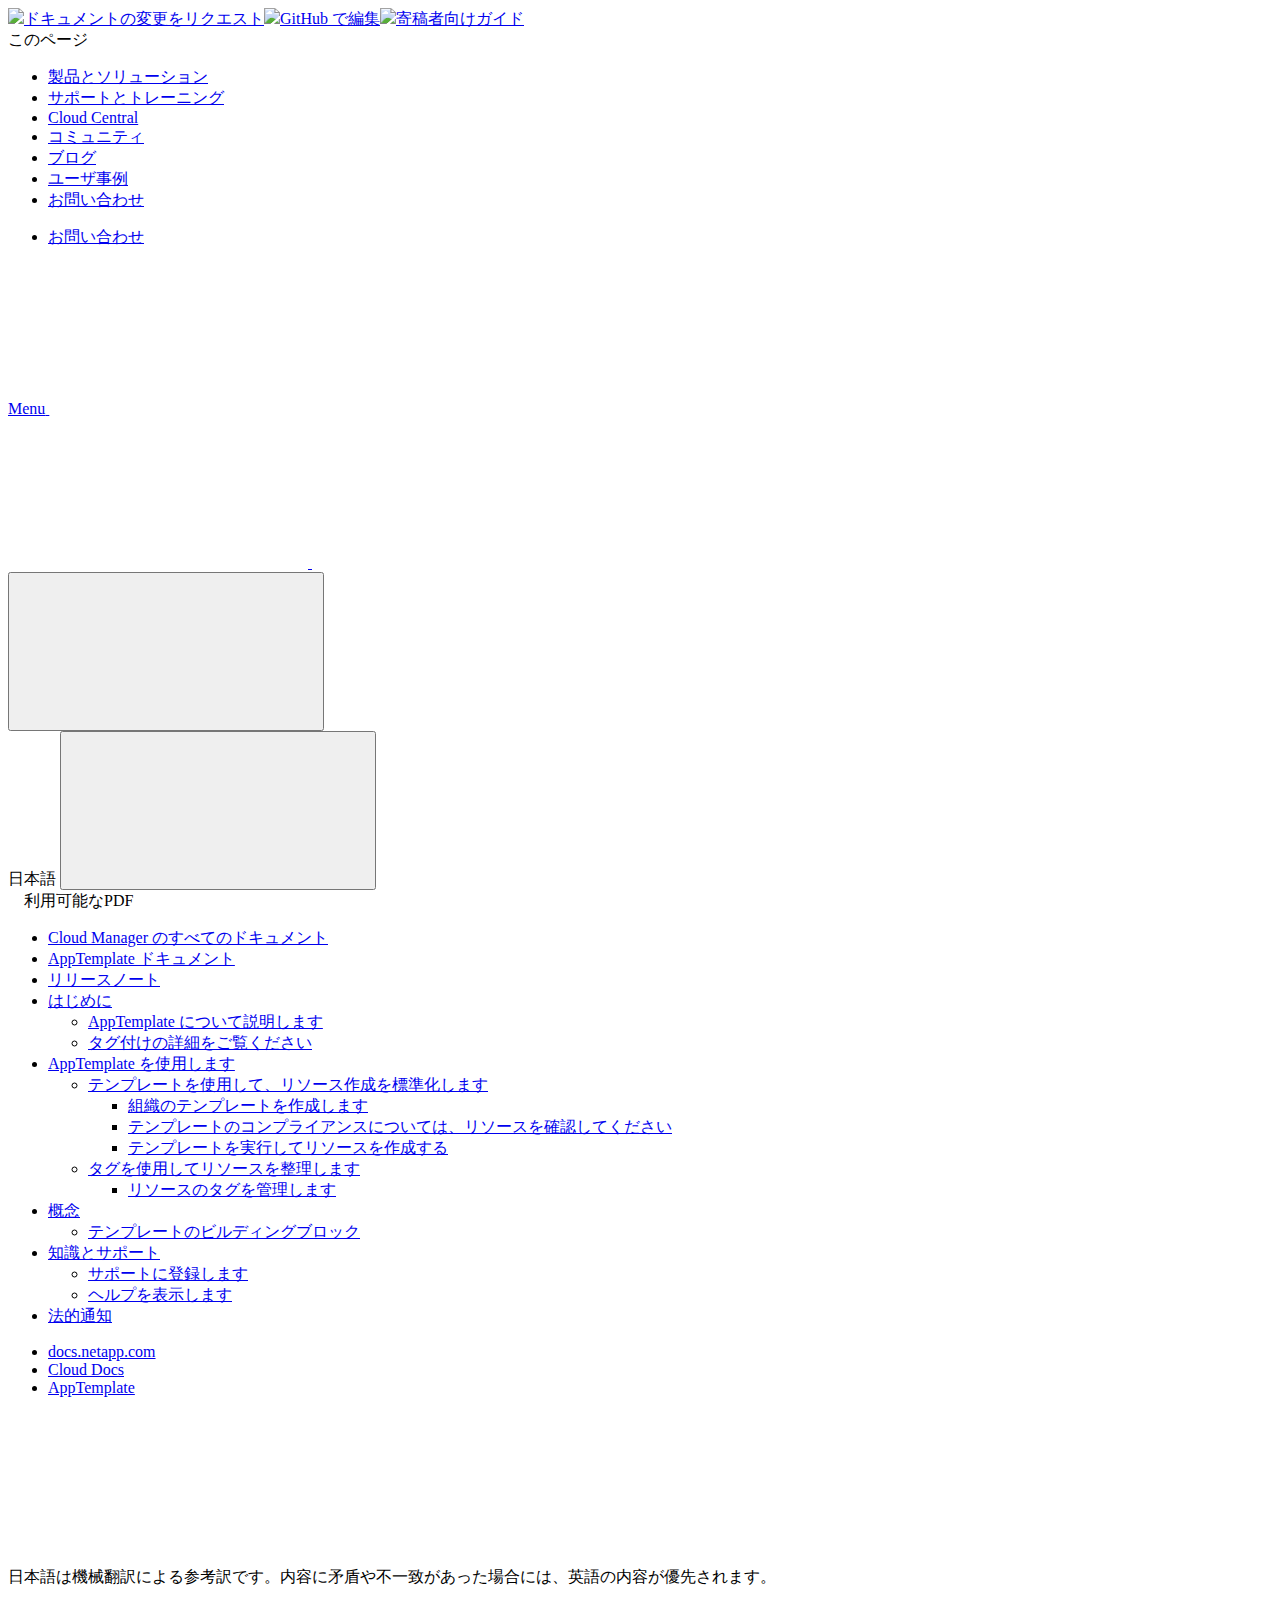
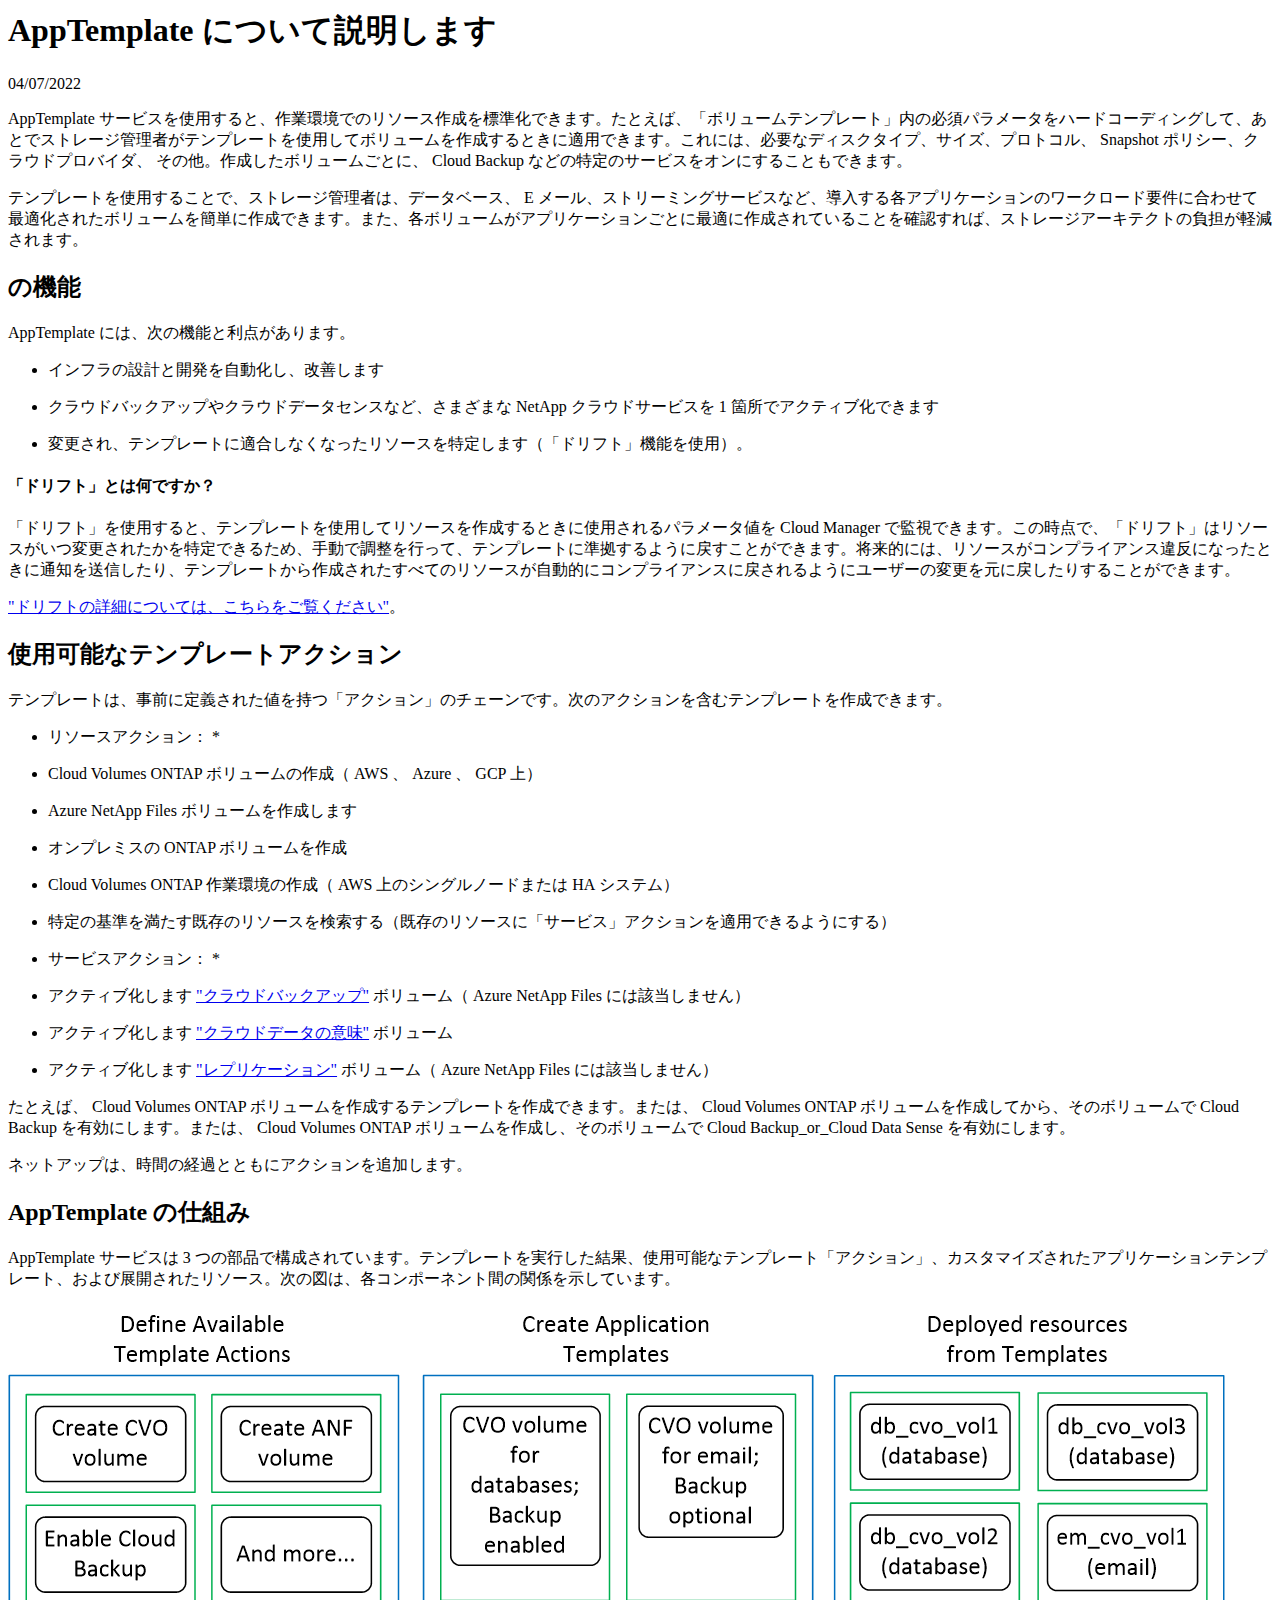
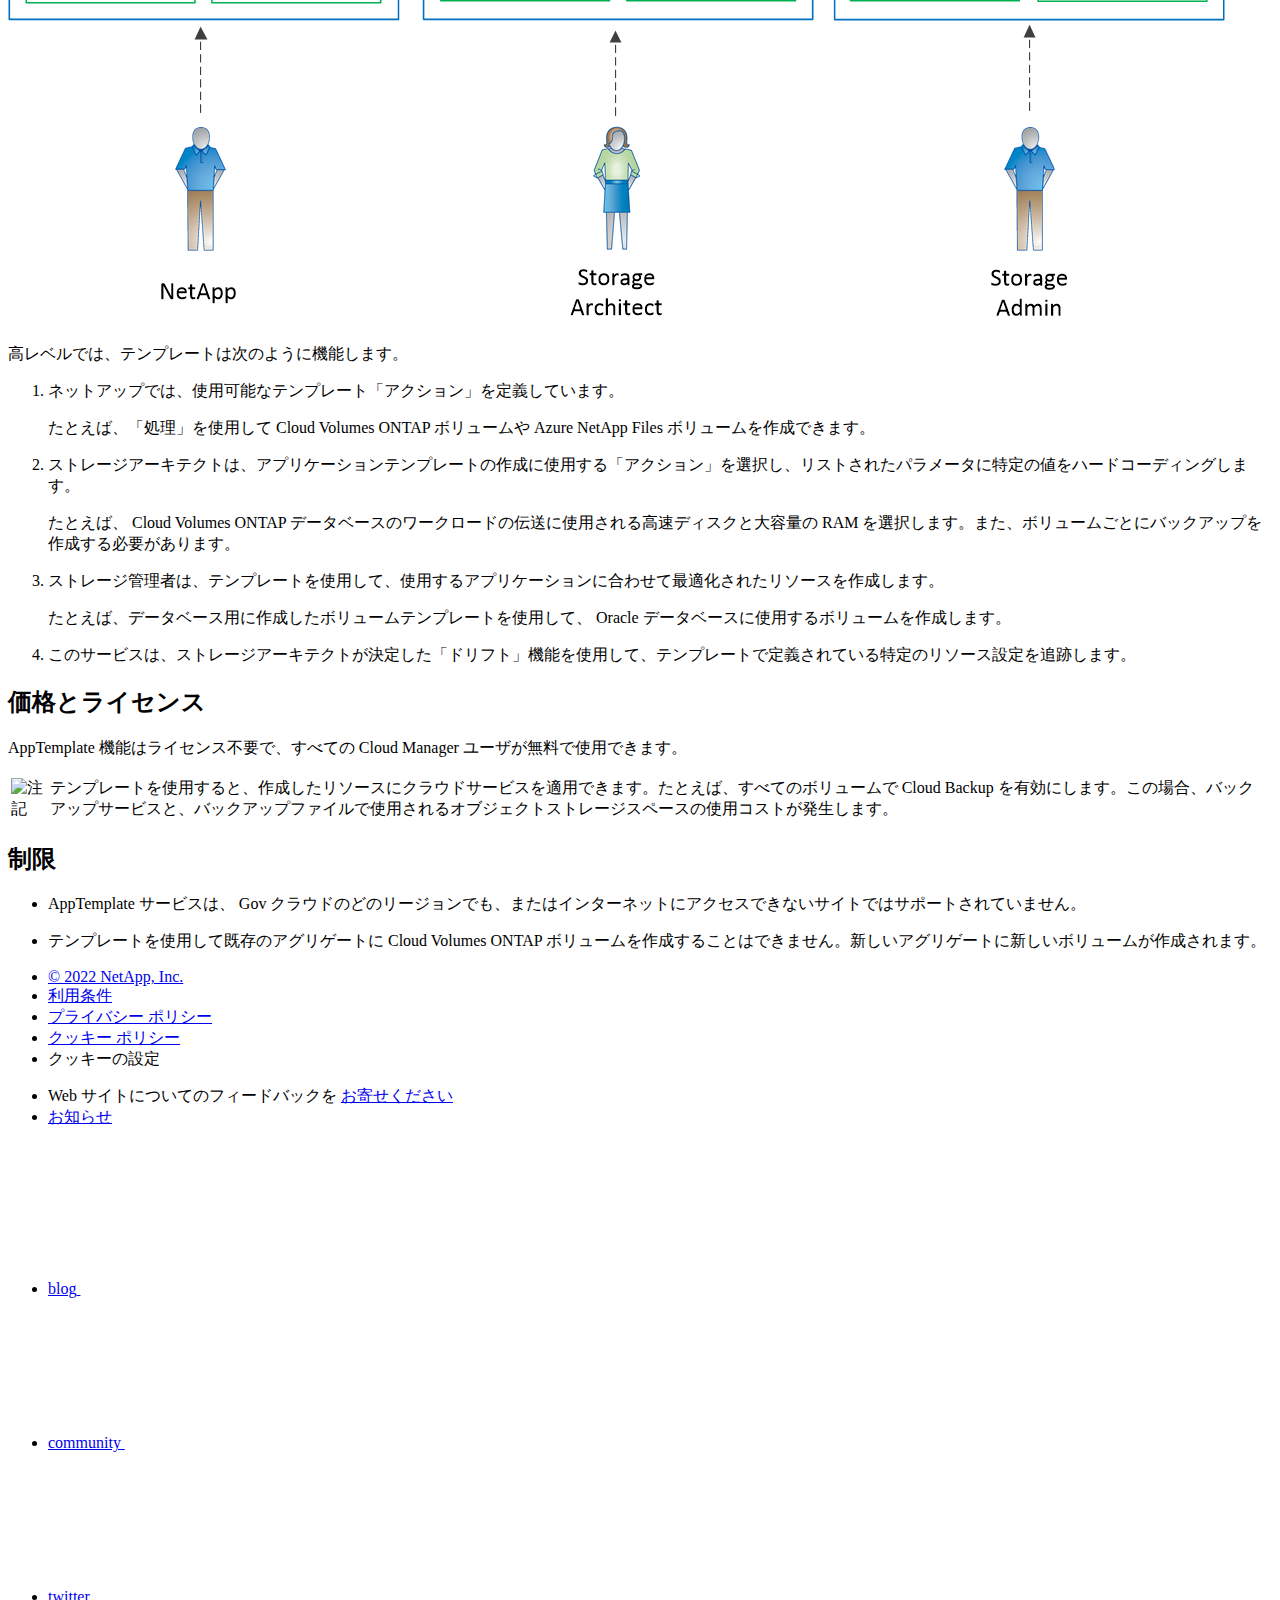
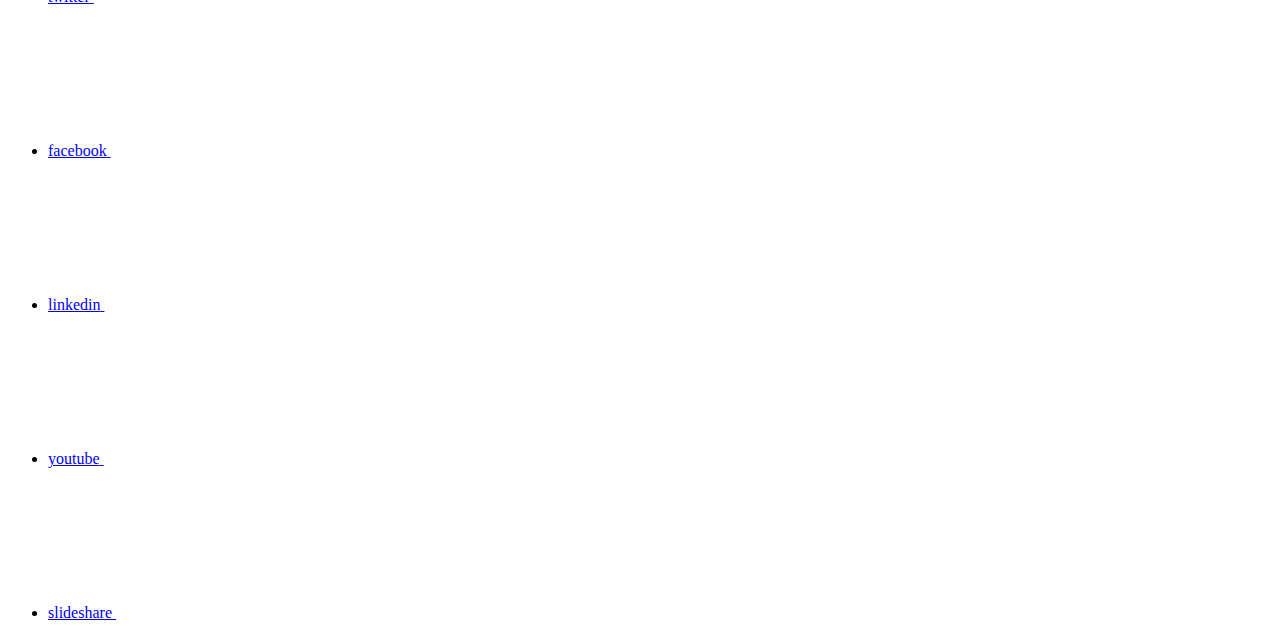
==== commit f9f3c635: "Deploying to gh-pages from  @ d32619a4699a1cdbf0eda0bd305a6650e6534cbb 🚀" ====
--- a/concept-resource-templates.html
+++ b/concept-resource-templates.html
@@ -1,22 +1,22 @@
 <!DOCTYPE html>
 <html lang="ja">
   <head class="at-element-marker">
-  <title>アプリケーションテンプレートについては、こちらをご覧ください | NetApp Documentation</title>
+  <title>AppTemplate について説明します | NetApp Documentation</title>
   <meta charset="utf-8">
   <meta http-equiv="x-ua-compatible" content="ie=edge,chrome=1">
   <meta http-equiv="language" content="en">
   <meta name="viewport" content="width=device-width, initial-scale=1">
-  <meta property="og:title" content="アプリケーションテンプレートについては、こちらをご覧ください | NetApp Documentation" />
+  <meta property="og:title" content="AppTemplate について説明します | NetApp Documentation" />
 	<meta property="og:type" content="website" />
 	<meta property="og:url" content="https://docs.netapp.com/ja-jp/cloud-manager-app-template/concept-resource-templates.html" />
-	<meta property="og:description" content="Application Templates サービスを使用すると、作業環境でのリソース作成を標準化できます。たとえば、「ボリュームテンプレート」内の必須パラメータをハードコーディングして、あとでストレージ管理者がテンプレートを使用してボリュームを作成するときに適用できます。これには、必要なディスクタイプ、サイズ、..." />
+	<meta property="og:description" content="AppTemplate サービスを使用すると、作業環境でのリソース作成を標準化できます。たとえば、「ボリュームテンプレート」内の必須パラメータをハードコーディングして、あとでストレージ管理者がテンプレートを使用してボリュームを作成するときに適用できます。これには、必要なディスクタイプ、サイズ、プロトコル、 Sna..." />
   <meta property="og:image" content="https://docs.netapp.com/ja-jp/cloud-manager-app-template/images/logo-tophat-social.png" />
   <meta property="og:image:alt" content="NetApp Logo" />
   <meta name="format-detection" content="telephone=no">
   <meta http-equiv="Content-Type" content="text/html; charset=utf-8">
   <meta http-equiv="encoding" content="utf-8">
   <meta http-equiv="nss-type" content="Product Documentation"/>
-  <meta http-equiv="nss-subtype" content="User Guide"/><meta name="description" content="Application Templates サービスを使用すると、作業環境でのリソース作成を標準化できます。たとえば、「ボリュームテンプレート」内の必須パラメータをハードコーディングして、あとでストレージ管理者がテンプレートを使用してボリュームを作成するときに適用できます。これには、必要なディスクタイプ、サイズ、...">
+  <meta http-equiv="nss-subtype" content="User Guide"/><meta name="description" content="AppTemplate サービスを使用すると、作業環境でのリソース作成を標準化できます。たとえば、「ボリュームテンプレート」内の必須パラメータをハードコーディングして、あとでストレージ管理者がテンプレートを使用してボリュームを作成するときに適用できます。これには、必要なディスクタイプ、サイズ、プロトコル、 Sna...">
   <meta name="keywords" content=" templates, overview, conceptual, resource templates, application templates, volume templates"><!-- Icons -->
   <link rel="icon" href="/ja-jp/cloud-manager-app-template/images/favicon.ico" type="image/x-icon">
 
@@ -45,31 +45,61 @@
   <link rel="stylesheet" href='/ja-jp/cloud-manager-app-template/css/na-utility.css' type='text/css'>
   <link rel="stylesheet" href='/ja-jp/cloud-manager-app-template/css/na-sidebar.css' type='text/css'>
   <link rel='stylesheet' href='/ja-jp/cloud-manager-app-template/css/clouddocs.css' type='text/css'>
+  <link rel='stylesheet' href='/ja-jp/cloud-manager-app-template/css/custom-dropdown.css' type='text/css'>
   <link rel='stylesheet' href='/ja-jp/cloud-manager-app-template/css/na-pagenav.css' type='text/css'>
 
   
   <link rel="stylesheet" href="/ja-jp/cloud-manager-app-template/css/landing-page.css" type="text/css">
   <link rel="stylesheet" href="/ja-jp/cloud-manager-app-template/css/tabbed-blocks.css" type="text/css">
-  <link rel='stylesheet' href='/ja-jp/cloud-manager-app-template/css/na-feature.css' type='text/css'><script src="https://cdnjs.cloudflare.com/ajax/libs/jquery/2.1.4/jquery.min.js"></script>
+  <!-- Canonical url -->
+  <link rel='stylesheet' href='/ja-jp/cloud-manager-app-template/css/na-feature.css' type='text/css'><!-- Top level site integrations --><script>
+    if (document.location.hostname === "docs.netapp.com") {
+      var head = document.getElementsByTagName('head')[0];
+      var onetrustConsent = document.createElement("script");
+      onetrustConsent.type = "text/javascript";
+      onetrustConsent.src = "https://cdn.cookielaw.org/consent/72570c5c-fe30-465f-b0e0-b77f7fb4ae34/OtAutoBlock.js";
+      head.appendChild(onetrustConsent);
+
+      var onetrustScript = document.createElement("script");
+      onetrustScript.type = "text/javascript";
+      onetrustScript.src = "https://cdn.cookielaw.org/scripttemplates/otSDKStub.js";
+      onetrustScript.charset = "UTF-8";
+      onetrustScript.dataset.documentLanguage = "true";
+      onetrustScript.dataset.domainScript = "72570c5c-fe30-465f-b0e0-b77f7fb4ae34";
+      head.appendChild(onetrustScript);
+    }
+
+    function OptanonWrapper() { }
+
+    if (document.location.hostname === "docs.netapp.com") {
+      var adobe = document.createElement("script");
+      adobe.type = "text/plain";
+      adobe.className = "optanon-category-C0002";
+      adobe.src = "//assets.adobedtm.com/60287eadf1ee/c284da483c83/launch-e9ff3acac59f.min.js";
+      head.appendChild(adobe);
+
+      var google = document.createElement("script");
+      google.type = "text/plain";
+      google.className = "optanon-category-C0002";
+      google.src = "https://www.googletagmanager.com/gtag/js?id=UA-81697994-3";
+      head.appendChild(google);
+
+      window.dataLayer = window.dataLayer || [];
+      function gtag(){dataLayer.push(arguments);}
+      gtag('js', new Date());
+      gtag('config', 'UA-81697994-3');
+    }
+  </script>
+  <script src="https://cdnjs.cloudflare.com/ajax/libs/jquery/2.1.4/jquery.min.js"></script>
   <script src="https://cdnjs.cloudflare.com/ajax/libs/jquery-cookie/1.4.1/jquery.cookie.min.js"></script>
 
-  <!-- Used for Product Family Page Sidebar Visibility --><link rel="stylesheet" href='/ja-jp/cloud-manager-app-template/css/product-family.css' type="text/css">
-  <script src='/ja-jp/cloud-manager-app-template/js/product-family.js'></script><!-- Used to import Promise for IE. Required for SearchKit -->
+  <!-- Used for Product Family Page Sidebar Visibility --><!-- Used to import Promise for IE. Required for SearchKit -->
   <script src="https://cdnjs.cloudflare.com/ajax/libs/bluebird/3.3.5/bluebird.min.js"></script><script src='/ja-jp/cloud-manager-app-template/js/na-search.js'></script><script src='/ja-jp/cloud-manager-app-template/js/na-pagenav.js'></script><link rel='stylesheet' href='/ja-jp/cloud-manager-app-template/css/prism.css' type='text/css'>
   <link rel='stylesheet' href='/ja-jp/cloud-manager-app-template/css/prism-netapp.css' type='text/css'>
 
 
   <script src='/ja-jp/cloud-manager-app-template/js/na-utility.js'></script>
   <script src='/ja-jp/cloud-manager-app-template/js/clouddocs.js'></script>
-  <script>
-  if (document.location.hostname === "docs.netapp.com") {
-    var head = document.getElementsByTagName('head')[0];
-    var adobe = document.createElement("script");
-    adobe.type = "text/javascript";
-    adobe.src = "//assets.adobedtm.com/60287eadf1ee/c284da483c83/launch-e9ff3acac59f.min.js";
-    head.appendChild(adobe);
-  }
-  </script>
   <script src='/ja-jp/cloud-manager-app-template/js/jquery.navgoco.min.js'></script>
   <script src="https://maxcdn.bootstrapcdn.com/bootstrap/3.3.7/js/bootstrap.min.js" integrity="sha384-Tc5IQib027qvyjSMfHjOMaLkfuWVxZxUPnCJA7l2mCWNIpG9mGCD8wGNIcPD7Txa" crossorigin="anonymous"></script>
   <script src='/ja-jp/cloud-manager-app-template/js/toc.js'></script>
@@ -122,16 +152,8 @@
               $("#tg-sb-icon").toggleClass('fa-toggle-off');
           });
       });
-  </script><script async src="https://www.googletagmanager.com/gtag/js?id=UA-81697994-3"></script>
-  <script>
-  if (document.location.hostname === "docs.netapp.com") {
-    window.dataLayer = window.dataLayer || [];
-    function gtag(){dataLayer.push(arguments);}
-    gtag('js', new Date());
-    gtag('config', 'UA-81697994-3');
-  }
   </script>
-  <script src='/ja-jp/cloud-manager-app-template/js/version-dropdown.js'></script>
+  <script src='/ja-jp/cloud-manager-app-template/js/custom-dropdown.js'></script>
   <script src='/ja-jp/cloud-manager-app-template/js/FileSaver.min.js'></script>
   <script src='/ja-jp/cloud-manager-app-template/js/jszip-utils.min.js'></script>
   <script src='/ja-jp/cloud-manager-app-template/js/jszip.min.js'></script>
@@ -139,20 +161,15 @@
 </head>
 
 
-  <body class role="document">
+  <body class role="document" data-flavor="">
     <div id="page" class="n-off-canvas-menu">
       <div class="n-off-canvas-menu__menu"><!--TODO: Add offcanvas code --></div>
       <div class="n-off-canvas-menu__content-wrap">
         <header class="site-header" id="banner">
   
   <!-- Start Page Toolbar -->
-  <div class="page-nav-toolbar">
-    <div id="version-dropdown"></div>
-    <div class="page-nav-contribute"  >
-      <a target="_blank" href="https://github.com/NetAppDocs/cloud-manager-app-template/issues/new?body=Page%3A%20[アプリケーションテンプレートについては、こちらをご覧ください](https://docs.netapp.com/ja-jp/cloud-manager-app-template/concept-resource-templates.html)" class="page-nav-contribute-link" role="button"><img src="/ja-jp/cloud-manager-app-template/images/discuss-sm.svg" class="github-icon" />ドキュメントの変更をリクエスト</a>
-      <a target="_blank" href="https://github.com/NetAppDocs/cloud-manager-app-template/blob/main/concept-resource-templates.adoc" class="page-nav-contribute-link" role="button"><img src="/ja-jp/cloud-manager-app-template/images/edit-sm.svg" class="github-icon" />GitHub で編集</a>
-      <a target="_blank" href="https://docs.netapp.com/us-en/contribute/" class="page-nav-contribute-link"  ><img src="/ja-jp/cloud-manager-app-template/images/article-sm.svg" class="github-icon" />寄稿者向けガイド</a>
-    </div>
+  
+  <div class="page-nav-toolbar"><div class="page-nav-contribute"><a target="_blank" href="https://github.com/NetAppDocs/cloud-manager-app-template/issues/new?body=Page%3A%20[AppTemplate について説明します](https://docs.netapp.com/ja-jp/cloud-manager-app-template/concept-resource-templates.html)" class="page-nav-contribute-link" role="button"><img src="/ja-jp/cloud-manager-app-template/images/discuss-sm.svg" class="github-icon" />ドキュメントの変更をリクエスト</a><a target="_blank" href="https://github.com/NetAppDocs/cloud-manager-app-template/blob/main/concept-resource-templates.adoc" class="page-nav-contribute-link" role="button"><img src="/ja-jp/cloud-manager-app-template/images/edit-sm.svg" class="github-icon" />GitHub で編集</a><a target="_blank" href="https://docs.netapp.com/us-en/contribute/" class="page-nav-contribute-link"  ><img src="/ja-jp/cloud-manager-app-template/images/article-sm.svg" class="github-icon" />寄稿者向けガイド</a></div>
     <div class="page-nav-container">
       <nav class="page-nav-fixed">
         <div class="page-nav-title">このページ</div>
@@ -162,6 +179,7 @@
       </nav>
     </div>
   </div>
+  
   
   <!-- Start top_hat -->
   <div class="n-top-hat">
@@ -245,7 +263,8 @@
           data-did-you-mean="{suggestion} を検索" 
           data-no-results-found-did-you-mean="{query} に該当する結果はありません。{suggestion} の間違いではありませんか?" 
           data-results-found="{hitCount} 件見つかりました"  
-          data-sk-es-pf-indexes=""></div>
+          data-sk-es-pf-indexes=""
+          data-flavor=""></div>
           <button class="n-property-bar__search-toggle-button" type="button">
             <svg class="n-icon-search n-property-bar__search-toggle-button-icon" aria-labelledby="title">
               <title>search</title>
@@ -334,6 +353,9 @@
 </div>
 <div class="n-pdf-body-container">
   <ul id="toggleContainerPdf" class="n-pdf-body" style="display:none;"><li class="pdf-ux-container">
+        
+        
+        
         <a target="_blank" href="/ja-jp/cloud-manager-app-template/pdfs/fullsite-sidebar/AppTemplate_のドキュメント.pdf" >
           <img src="/ja-jp/cloud-manager-app-template/images/pdf.png" width="16" height="16"/>このドキュメントサイトのPDF</a>
 
@@ -346,6 +368,9 @@
     
       <ul class="subfolders" style="display:none;">
         <li class="pdf-ux-container">
+          
+          
+          
           <a target="_blank" 
             
               href="/ja-jp/cloud-manager-app-template/pdfs/sidebar/はじめに.pdf" 
@@ -381,19 +406,25 @@
     
       <ul class="subfolders" style="display:none;">
         <li class="pdf-ux-container">
+          
+          
+          
           <a target="_blank" 
             
-              href="/ja-jp/cloud-manager-app-template/pdfs/sidebar/アプリケーションテンプレートを使用します.pdf" 
+              href="/ja-jp/cloud-manager-app-template/pdfs/sidebar/AppTemplate_を使用します.pdf" 
             
           >
             <img src="/ja-jp/cloud-manager-app-template/images/pdf.png" width="16" height="16"/>
-            アプリケーションテンプレートを使用します
+            AppTemplate を使用します
           </a>
           
 
     
       <ul class="subfolders" style="display:none;">
         <li class="pdf-ux-container">
+          
+          
+          
           <a target="_blank" 
             
               href="/ja-jp/cloud-manager-app-template/pdfs/sidebar/テンプレートを使用して_リソース作成を標準化します.pdf" 
@@ -422,6 +453,9 @@
     
       <ul class="subfolders" style="display:none;">
         <li class="pdf-ux-container">
+          
+          
+          
           <a target="_blank" 
             
               href="/ja-jp/cloud-manager-app-template/pdfs/sidebar/タグを使用してリソースを整理します.pdf" 
@@ -455,6 +489,9 @@
     
       <ul class="subfolders" style="display:none;">
         <li class="pdf-ux-container">
+          
+          
+          
           <a target="_blank" 
             
               href="/ja-jp/cloud-manager-app-template/pdfs/sidebar/概念.pdf" 
@@ -479,6 +516,9 @@
     
       <ul class="subfolders" style="display:none;">
         <li class="pdf-ux-container">
+          
+          
+          
           <a target="_blank" 
             
               href="/ja-jp/cloud-manager-app-template/pdfs/sidebar/知識とサポート.pdf" 
@@ -543,18 +583,18 @@
   <ul id="mysidebar" class="nav"><li class=" "><a class="na-navbar-padding" href="https://docs.netapp.com/us-en/cloud-manager-family">
         Cloud Manager のすべてのドキュメント
       </a></li><li class=" "><a class="na-navbar-padding" href="/ja-jp/cloud-manager-app-template/index.html">
-        アプリケーションテンプレートドキュメント
+        AppTemplate ドキュメント
       </a></li><li class=" "><a class="na-navbar-padding" href="/ja-jp/cloud-manager-app-template/whats-new.html">
         リリースノート
       </a></li><li class="subfolders "><a href="#">
         <div class="na-navbar-padding"> はじめに</div>
       </a>
       <ul><li class="  active "><a class="na-navbar-padding" href="/ja-jp/cloud-manager-app-template/concept-resource-templates.html">
-        アプリケーションテンプレートについて説明します
+        AppTemplate について説明します
       </a></li><li class=" "><a class="na-navbar-padding" href="/ja-jp/cloud-manager-app-template/concept-tagging.html">
         タグ付けの詳細をご覧ください
       </a></li></ul></li><li class="subfolders "><a href="#">
-        <div class="na-navbar-padding"> アプリケーションテンプレートを使用します</div>
+        <div class="na-navbar-padding"> AppTemplate を使用します</div>
       </a>
       <ul><li class="subfolders "><a href="#">
         <div class="na-navbar-padding"> テンプレートを使用して、リソース作成を標準化します</div>
@@ -596,6 +636,7 @@
 <!-- this highlights the active parent class in the navgoco sidebar. this is critical so that the parent expands when you're viewing a page. This must appear below the sidebar code above. Otherwise, if placed inside customscripts.js, the script runs before the sidebar code runs and the class never gets inserted.-->
 <script>$("li.active").parents('li').toggleClass("active");</script>
 
+
   </div>
   
 
@@ -641,14 +682,14 @@
     </div>
   </span>
 </div><div class="n-doc__component-detail-heading-wrap">
-  <h1 class="n-doc__component-detail-heading">アプリケーションテンプレートについては、こちらをご覧ください</h1>
+  <h1 class="n-doc__component-detail-heading">AppTemplate について説明します</h1>
 </div>
 
 
 <p class="page-details">
   
     
-    <time datetime="2022-04-01 14:58:16 +0000">04/01/2022</time>
+    <time datetime="2022-04-07 14:19:22 +0000">04/07/2022</time>
     
   
 
@@ -658,7 +699,7 @@
 <div id="preamble">
 <div class="sectionbody">
 <div class="paragraph lead">
-<p>Application Template サービスを使用すると、作業環境でのリソース作成を標準化できます。たとえば、「ボリュームテンプレート」内の必須パラメータをハードコーディングして、あとでストレージ管理者がテンプレートを使用してボリュームを作成するときに適用できます。これには、必要なディスクタイプ、サイズ、プロトコル、 Snapshot ポリシー、クラウドプロバイダ、 その他。作成したボリュームごとに、 Cloud Backup などの特定のサービスをオンにすることもできます。</p>
+<p>AppTemplate サービスを使用すると、作業環境でのリソース作成を標準化できます。たとえば、「ボリュームテンプレート」内の必須パラメータをハードコーディングして、あとでストレージ管理者がテンプレートを使用してボリュームを作成するときに適用できます。これには、必要なディスクタイプ、サイズ、プロトコル、 Snapshot ポリシー、クラウドプロバイダ、 その他。作成したボリュームごとに、 Cloud Backup などの特定のサービスをオンにすることもできます。</p>
 </div>
 <div class="paragraph">
 <p>テンプレートを使用することで、ストレージ管理者は、データベース、 E メール、ストリーミングサービスなど、導入する各アプリケーションのワークロード要件に合わせて最適化されたボリュームを簡単に作成できます。また、各ボリュームがアプリケーションごとに最適に作成されていることを確認すれば、ストレージアーキテクトの負担が軽減されます。</p>
@@ -669,7 +710,7 @@
 <h2 id="の機能">の機能</h2>
 <div class="sectionbody">
 <div class="paragraph">
-<p>アプリケーションテンプレートには、次の機能と利点があります。</p>
+<p>AppTemplate には、次の機能と利点があります。</p>
 </div>
 <div class="ulist">
 <ul>
@@ -744,10 +785,10 @@
 </div>
 </div>
 <div class="sect1">
-<h2 id="アプリケーションテンプレートの仕組み">アプリケーションテンプレートの仕組み</h2>
+<h2 id="apptemplate-の仕組み">AppTemplate の仕組み</h2>
 <div class="sectionbody">
 <div class="paragraph">
-<p>アプリケーションテンプレートサービスは、 3 つの部品で構成されています。テンプレートを実行した結果、使用可能なテンプレート「アクション」、カスタマイズされたアプリケーションテンプレート、および展開されたリソース。次の図は、各コンポーネント間の関係を示しています。</p>
+<p>AppTemplate サービスは 3 つの部品で構成されています。テンプレートを実行した結果、使用可能なテンプレート「アクション」、カスタマイズされたアプリケーションテンプレート、および展開されたリソース。次の図は、各コンポーネント間の関係を示しています。</p>
 </div>
 <div class="paragraph">
 <p><span class="image"><img src="./media/diagram_template_flow1.png" alt="アプリケーションテンプレートの作成と使用に関連するさまざまなユーザーのダイアグラム。"></span></p>
@@ -786,7 +827,7 @@
 <h2 id="価格とライセンス">価格とライセンス</h2>
 <div class="sectionbody">
 <div class="paragraph">
-<p>アプリケーションテンプレート機能を使用するにはライセンスは必要なく、 Cloud Manager のすべてのユーザが無償で使用できます。</p>
+<p>AppTemplate 機能はライセンス不要で、すべての Cloud Manager ユーザが無料で使用できます。</p>
 </div>
 <div class="admonitionblock note">
 <table>
@@ -808,7 +849,7 @@
 <div class="ulist">
 <ul>
 <li>
-<p>アプリケーションテンプレートサービスは、 Gov クラウドのどの地域でも、またはインターネットにアクセスできないサイトではサポートされていません。</p>
+<p>AppTemplate サービスは、 Gov クラウドのどのリージョンでも、またはインターネットにアクセスできないサイトではサポートされていません。</p>
 </li>
 <li>
 <p>テンプレートを使用して既存のアグリゲートに Cloud Volumes ONTAP ボリュームを作成することはできません。新しいアグリゲートに新しいボリュームが作成されます。</p>
@@ -830,98 +871,122 @@
   <div class="n-footer__bottom">
     <div class="n-container">
       <div class="n-footer__bottom-left">
-
         <div class="n-footer__copyright">
           <ul class="n-footer__copyright-list">
             <li class="n-footer__copyright-link">
-            <a href="https://www.netapp.com/us/legal/copyright.aspx">© 2022 NetApp, Inc.</a>
-            </li>
-
-</ul>
-</div>
-<div class="n-footer__social-links">
-<ul class="n-footer__social-link-list">
-<li class="n-footer__social-link-list-item">
-<a class="n-footer__social-link" data-ntap-social="follow-blog" href="https://blog.netapp.com" target="_blank" title="blog" alt="blog">
-<span class="n-footer__social-link-text">blog</span>
-<svg class="n-icon-blog n-footer__social-link-icon" aria-labelledby="title">
-  <title>blog@</title>
-  <use xmlns:xlink="http://www.w3.org/1999/xlink" xlink:href="/ja-jp/cloud-manager-app-template/common/svg/sprite.svg#blog"></use>
-</svg>
-
-</a>
-</li>
-<li class="n-footer__social-link-list-item">
-<a class="n-footer__social-link" data-ntap-social="follow-community" href="https://community.netapp.com/" target="_blank" title="community" alt="community">
-<span class="n-footer__social-link-text">community</span>
-<svg class="n-icon-community n-footer__social-link-icon" aria-labelledby="title">
-<title>community@</title>
-<use xmlns:xlink="http://www.w3.org/1999/xlink" xlink:href="/ja-jp/cloud-manager-app-template/common/svg/sprite.svg#comments"></use>
-</svg>
-
-</a>
-</li>
-<li class="n-footer__social-link-list-item">
-<a class="n-footer__social-link" data-ntap-social="follow-twitter" href="https://twitter.com/netapp" target="_blank" title="twitter" alt="twitter">
-<span class="n-footer__social-link-text">twitter</span>
-<svg class="n-icon-twitter n-footer__social-link-icon" aria-labelledby="title">
-<title>twitter@</title>
-<use xmlns:xlink="http://www.w3.org/1999/xlink" xlink:href="/ja-jp/cloud-manager-app-template/common/svg/sprite.svg#twitter"></use>
-</svg>
-
-</a>
-</li>
-<li class="n-footer__social-link-list-item">
-<a class="n-footer__social-link" data-ntap-social="follow-facebook" href="https://www.facebook.com/NetApp" target="_blank" title="facebook" alt="facebook">
-<span class="n-footer__social-link-text">facebook</span>
-<svg class="n-icon-facebook n-footer__social-link-icon" aria-labelledby="title">
-<title>facebook@</title>
-<use xmlns:xlink="http://www.w3.org/1999/xlink" xlink:href="/ja-jp/cloud-manager-app-template/common/svg/sprite.svg#facebook"></use>
-</svg>
-
-</a>
-</li>
-<li class="n-footer__social-link-list-item">
-<a class="n-footer__social-link" data-ntap-social="follow-linkedin" href="https://www.linkedin.com/company/netapp" target="_blank" title="linkedin" alt="linkedin">
-<span class="n-footer__social-link-text">linkedin</span>
-<svg class="n-icon-linkedin n-footer__social-link-icon" aria-labelledby="title">
-<title>linkedin@</title>
-<use xmlns:xlink="http://www.w3.org/1999/xlink" xlink:href="/ja-jp/cloud-manager-app-template/common/svg/sprite.svg#linkedin"></use>
-</svg>
-
-</a>
-</li>
-<li class="n-footer__social-link-list-item">
-<a class="n-footer__social-link" data-ntap-social="follow-youtube" href="https://www.youtube.com/user/NetAppTV" target="_blank" title="youtube" alt="youtube">
-<span class="n-footer__social-link-text">youtube</span>
-<svg class="n-icon-youtube n-footer__social-link-icon" aria-labelledby="title">
-<title>youtube@</title>
-<use xmlns:xlink="http://www.w3.org/1999/xlink" xlink:href="/ja-jp/cloud-manager-app-template/common/svg/sprite.svg#youtube"></use>
-</svg>
-
-</a>
-</li>
-<li class="n-footer__social-link-list-item">
-<a class="n-footer__social-link" data-ntap-social="follow-slideshare" href="https://www.slideshare.net/NetApp" target="_blank" title="slideshare" alt="slideshare">
-<span class="n-footer__social-link-text">slideshare</span>
-<svg class="n-icon-slideshare n-footer__social-link-icon" aria-labelledby="title">
-<title>slideshare@</title>
-<use xmlns:xlink="http://www.w3.org/1999/xlink" xlink:href="/ja-jp/cloud-manager-app-template/common/svg/sprite.svg#slideshare"></use>
-</svg>
-
-</a>
-</li>
-</ul>
-</div>
-
-</div>
-<div class="n-footer__bottom-right">
-  <p class="n-footer__fine-print">Web サイトについてのフィードバックを<a target="_self" href="javascript:netapp_mailto()" class="n-footer__copyright">お寄せください</a>
-  <a href="https://docs.netapp.com/ja-jp/announcements/" class="n-footer__copyright">お知らせ</a>
-  </p>
-</div>
-</div>
-</div>
+              <a href="https://www.netapp.com/us/legal/copyright.aspx">© 2022 NetApp, Inc.</a>
+            </li>
+            <li class="n-footer__copyright-link">
+              <a href="https://www.netapp.com/company/legal/terms-of-use/">利用条件</a>
+            </li>
+            <li class="n-footer__copyright-link">
+              <a href="https://www.netapp.com/company/legal/privacy-policy/">プライバシー ポリシー</a>
+            </li>
+            <li class="n-footer__copyright-link">
+              <a href="https://www.netapp.com/company/legal/cookie-policy/">クッキー ポリシー</a>
+            </li>
+            <li class="n-footer__copyright-link">
+              <a class="ot-sdk-show-settings">クッキーの設定</a>
+            </li>
+          </ul>
+        </div>
+      </div>
+      <div class="n-footer__bottom-right">
+        <div class="n-footer__copyright">
+          <ul class="n-footer__copyright-list">
+            <li class="n-footer__copyright-link">
+              <span class="n-footer__fine-print">Web サイトについてのフィードバックを</span>
+              <a target="_self" href="javascript:netapp_mailto()">お寄せください</a>
+            </li>
+            <li class="n-footer__copyright-link">
+              <a href="https://docs.netapp.com/ja-jp/announcements/">お知らせ</a>
+            </li>
+          </ul>
+        </div>
+        <div class="n-footer__social-links">
+          <ul class="n-footer__social-link-list">
+            <li class="n-footer__social-link-list-item">
+              <a class="n-footer__social-link" data-ntap-social="follow-blog" href="https://blog.netapp.com"
+                target="_blank" title="blog" alt="blog">
+                <span class="n-footer__social-link-text">blog</span>
+                <svg class="n-icon-blog n-footer__social-link-icon" aria-labelledby="title">
+                  <title>blog@</title>
+                  <use xmlns:xlink="http://www.w3.org/1999/xlink"
+                    xlink:href="/ja-jp/cloud-manager-app-template/common/svg/sprite.svg#blog"></use>
+                </svg>
+              </a>
+            </li>
+            <li class="n-footer__social-link-list-item">
+              <a class="n-footer__social-link" data-ntap-social="follow-community" href="https://community.netapp.com/"
+                target="_blank" title="community" alt="community">
+                <span class="n-footer__social-link-text">community</span>
+                <svg class="n-icon-community n-footer__social-link-icon" aria-labelledby="title">
+                  <title>community@</title>
+                  <use xmlns:xlink="http://www.w3.org/1999/xlink"
+                    xlink:href="/ja-jp/cloud-manager-app-template/common/svg/sprite.svg#comments"></use>
+                </svg>
+              </a>
+            </li>
+            <li class="n-footer__social-link-list-item">
+              <a class="n-footer__social-link" data-ntap-social="follow-twitter" href="https://twitter.com/netapp"
+                target="_blank" title="twitter" alt="twitter">
+                <span class="n-footer__social-link-text">twitter</span>
+                <svg class="n-icon-twitter n-footer__social-link-icon" aria-labelledby="title">
+                  <title>twitter@</title>
+                  <use xmlns:xlink="http://www.w3.org/1999/xlink"
+                    xlink:href="/ja-jp/cloud-manager-app-template/common/svg/sprite.svg#twitter"></use>
+                </svg>
+              </a>
+            </li>
+            <li class="n-footer__social-link-list-item">
+              <a class="n-footer__social-link" data-ntap-social="follow-facebook" href="https://www.facebook.com/NetApp"
+                target="_blank" title="facebook" alt="facebook">
+                <span class="n-footer__social-link-text">facebook</span>
+                <svg class="n-icon-facebook n-footer__social-link-icon" aria-labelledby="title">
+                  <title>facebook@</title>
+                  <use xmlns:xlink="http://www.w3.org/1999/xlink"
+                    xlink:href="/ja-jp/cloud-manager-app-template/common/svg/sprite.svg#facebook"></use>
+                </svg>
+              </a>
+            </li>
+            <li class="n-footer__social-link-list-item">
+              <a class="n-footer__social-link" data-ntap-social="follow-linkedin"
+                href="https://www.linkedin.com/company/netapp" target="_blank" title="linkedin" alt="linkedin">
+                <span class="n-footer__social-link-text">linkedin</span>
+                <svg class="n-icon-linkedin n-footer__social-link-icon" aria-labelledby="title">
+                  <title>linkedin@</title>
+                  <use xmlns:xlink="http://www.w3.org/1999/xlink"
+                    xlink:href="/ja-jp/cloud-manager-app-template/common/svg/sprite.svg#linkedin"></use>
+                </svg>
+              </a>
+            </li>
+            <li class="n-footer__social-link-list-item">
+              <a class="n-footer__social-link" data-ntap-social="follow-youtube"
+                href="https://www.youtube.com/user/NetAppTV" target="_blank" title="youtube" alt="youtube">
+                <span class="n-footer__social-link-text">youtube</span>
+                <svg class="n-icon-youtube n-footer__social-link-icon" aria-labelledby="title">
+                  <title>youtube@</title>
+                  <use xmlns:xlink="http://www.w3.org/1999/xlink"
+                    xlink:href="/ja-jp/cloud-manager-app-template/common/svg/sprite.svg#youtube"></use>
+                </svg>
+              </a>
+            </li>
+            <li class="n-footer__social-link-list-item">
+              <a class="n-footer__social-link" data-ntap-social="follow-slideshare"
+                href="https://www.slideshare.net/NetApp" target="_blank" title="slideshare" alt="slideshare">
+                <span class="n-footer__social-link-text">slideshare</span>
+                <svg class="n-icon-slideshare n-footer__social-link-icon" aria-labelledby="title">
+                  <title>slideshare@</title>
+                  <use xmlns:xlink="http://www.w3.org/1999/xlink"
+                    xlink:href="/ja-jp/cloud-manager-app-template/common/svg/sprite.svg#slideshare"></use>
+                </svg>
+              </a>
+            </li>
+          </ul>
+        </div>
+      </div>
+    </div>
+  </div>
 </footer>
 
       </div><!-- Elasticsearch JS -->
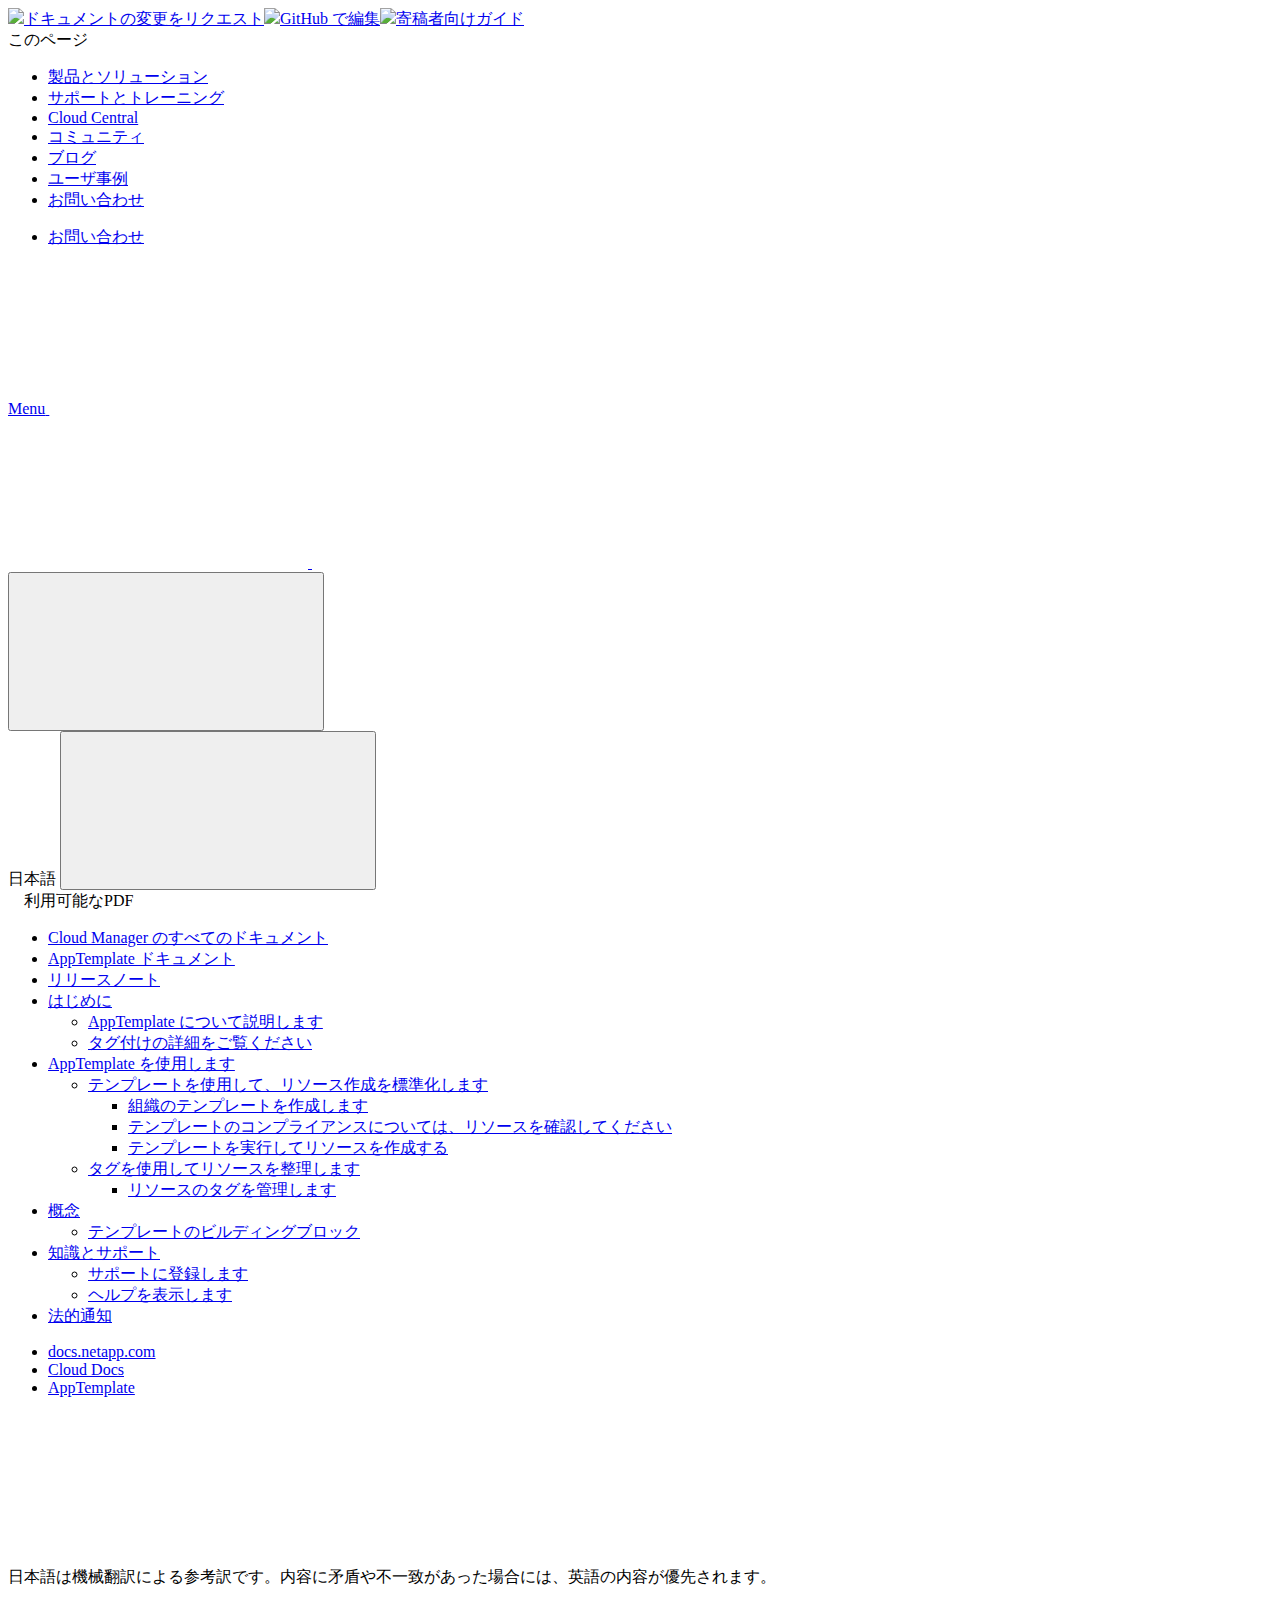
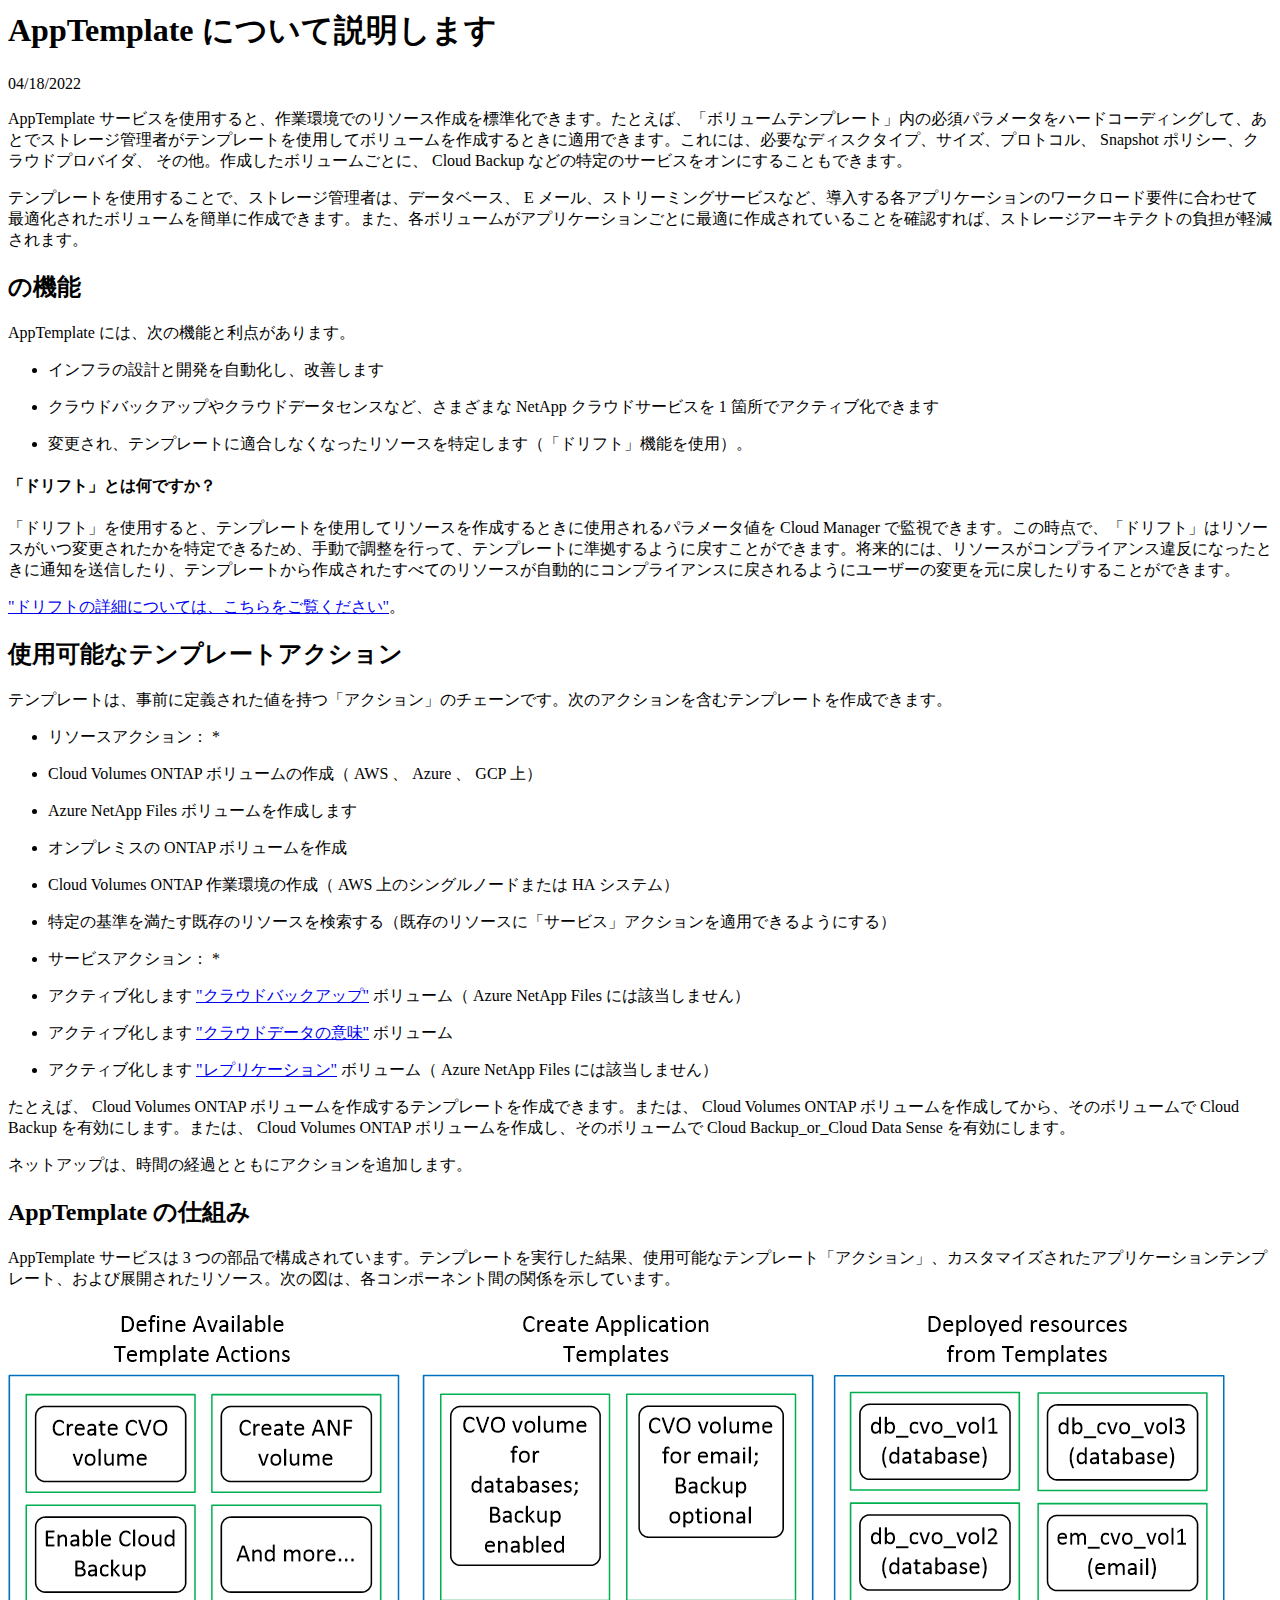
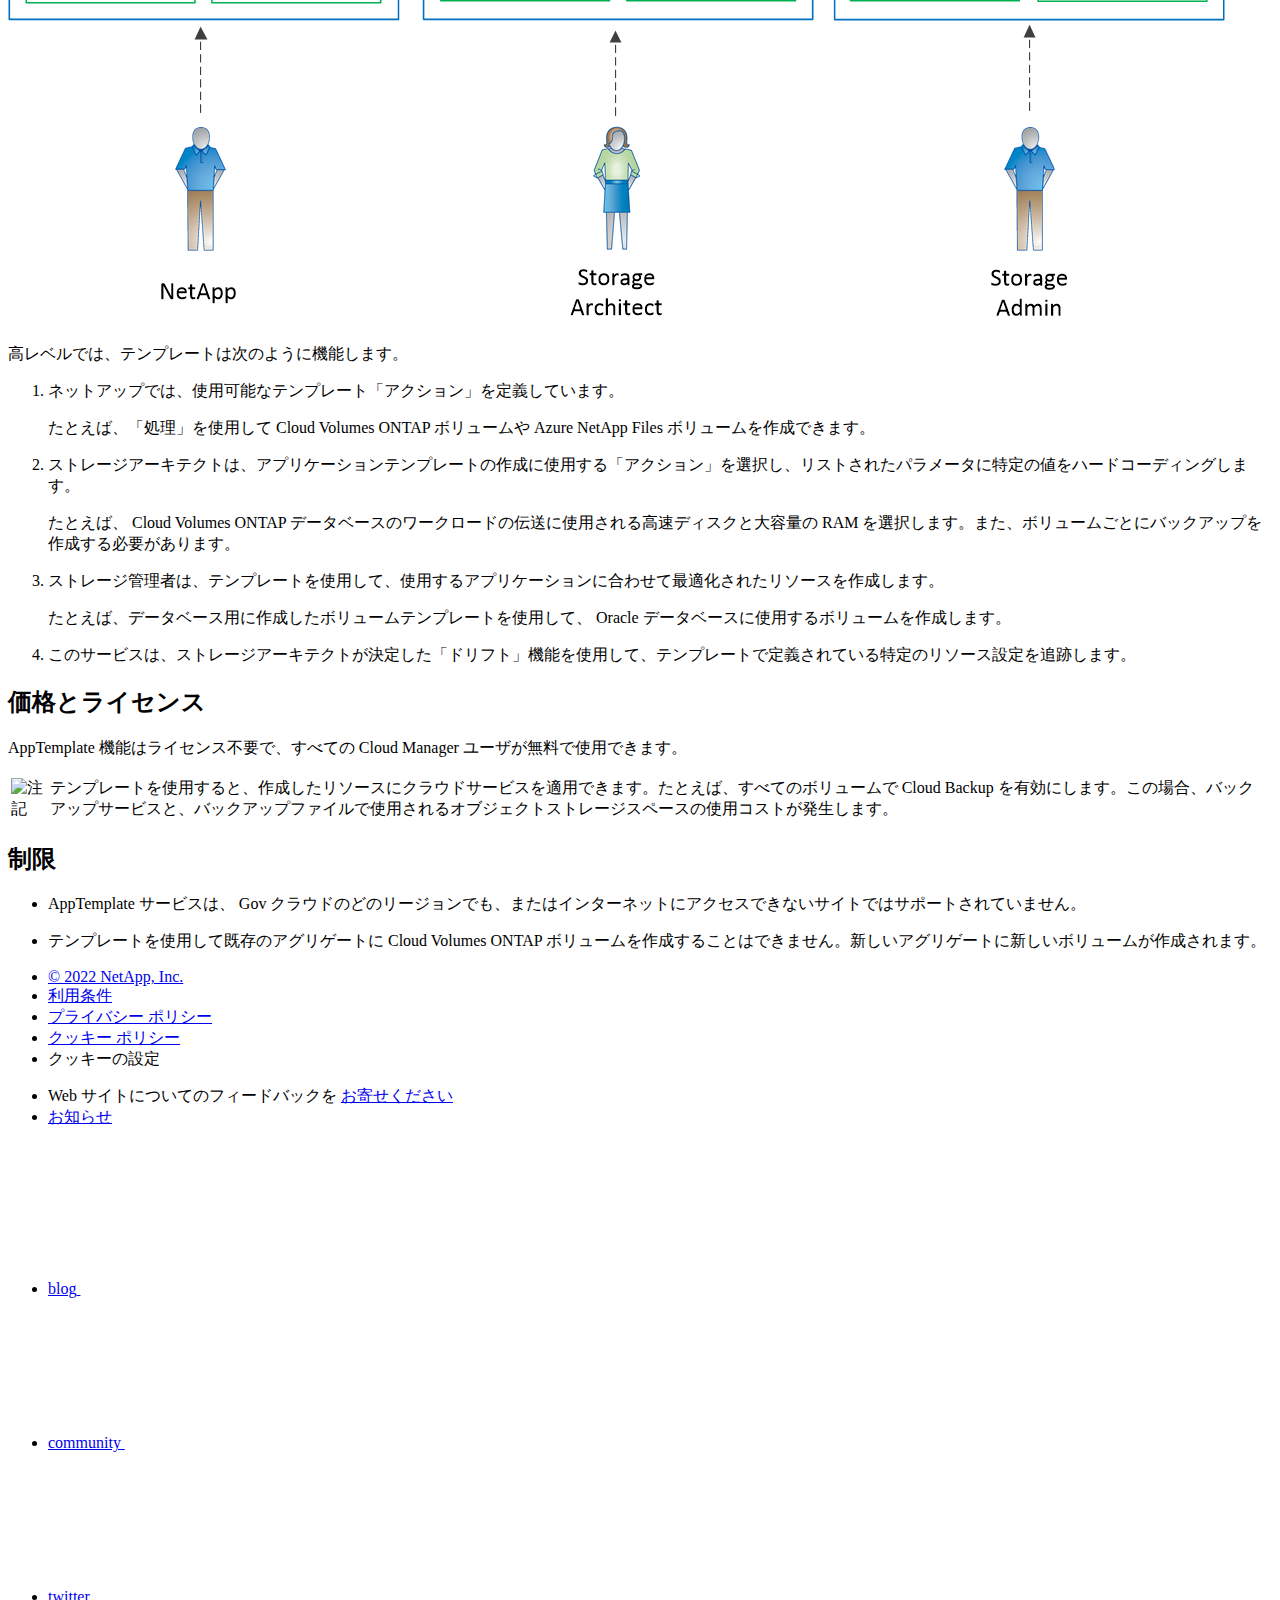
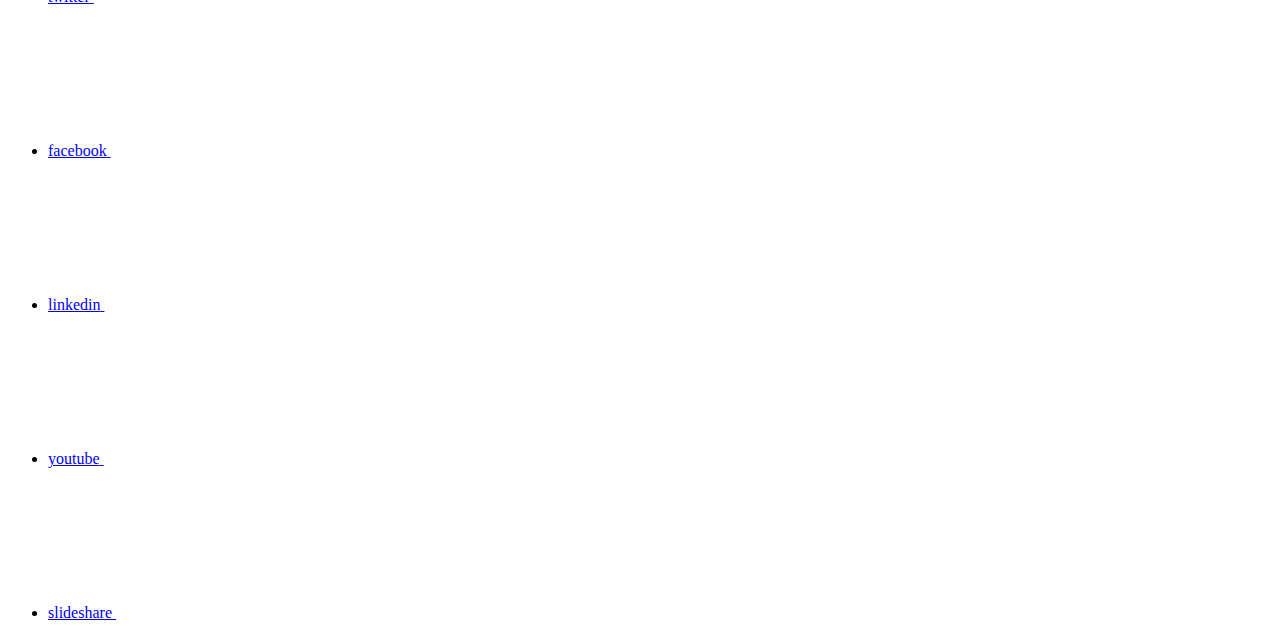
==== commit 72577f55: "Deploying to gh-pages from  @ 6ac6f0aaa6c13ebaa8d8e208a8d63fd1107f2d8a 🚀" ====
--- a/concept-resource-templates.html
+++ b/concept-resource-templates.html
@@ -651,7 +651,7 @@
         </li>
         
         <li class="n-breadcrumb__list-item">
-          <a href="https://docs.netapp.com/ja-jp/cloud/">Cloud Docs</a>
+          <a href="https://docs.netapp.com/us-en/cloud/">Cloud Docs</a>
         </li>
         
 
@@ -689,7 +689,7 @@
 <p class="page-details">
   
     
-    <time datetime="2022-04-07 14:19:22 +0000">04/07/2022</time>
+    <time datetime="2022-04-18 08:53:16 +0000">04/18/2022</time>
     
   
 
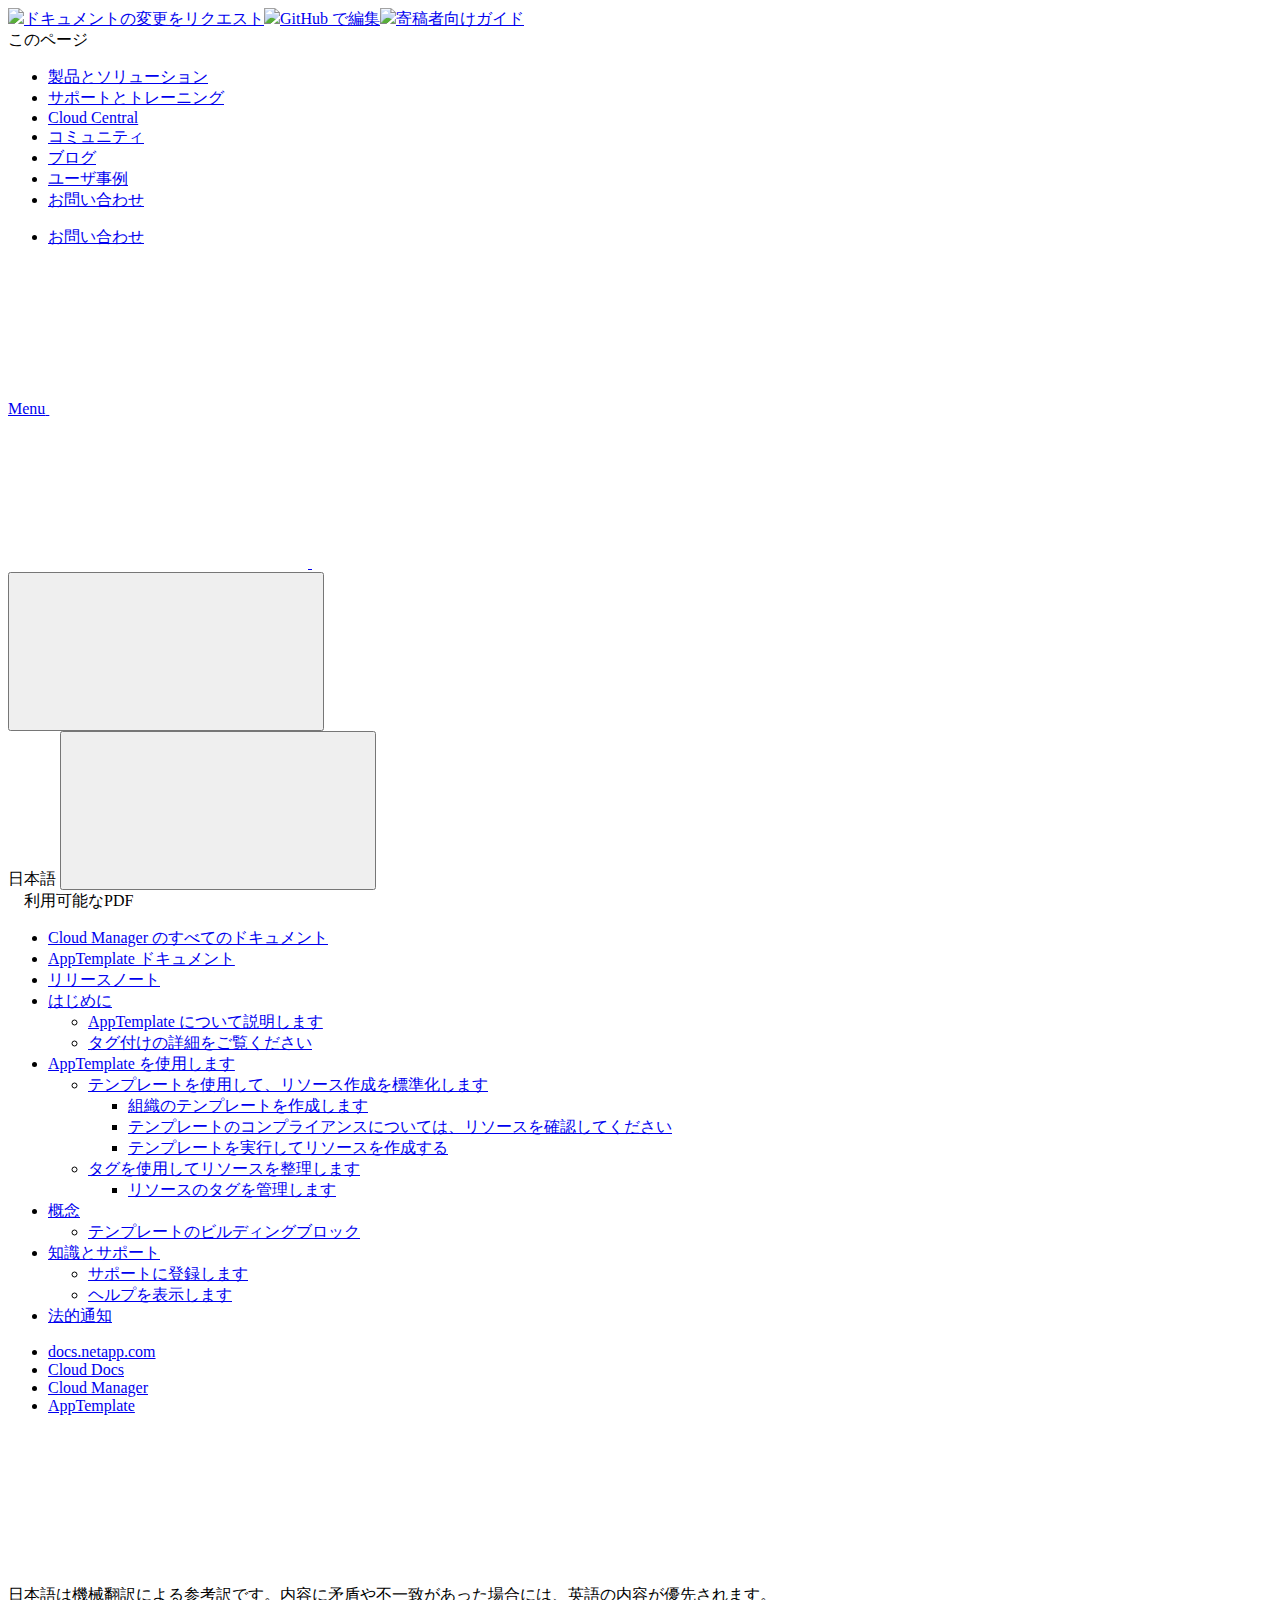
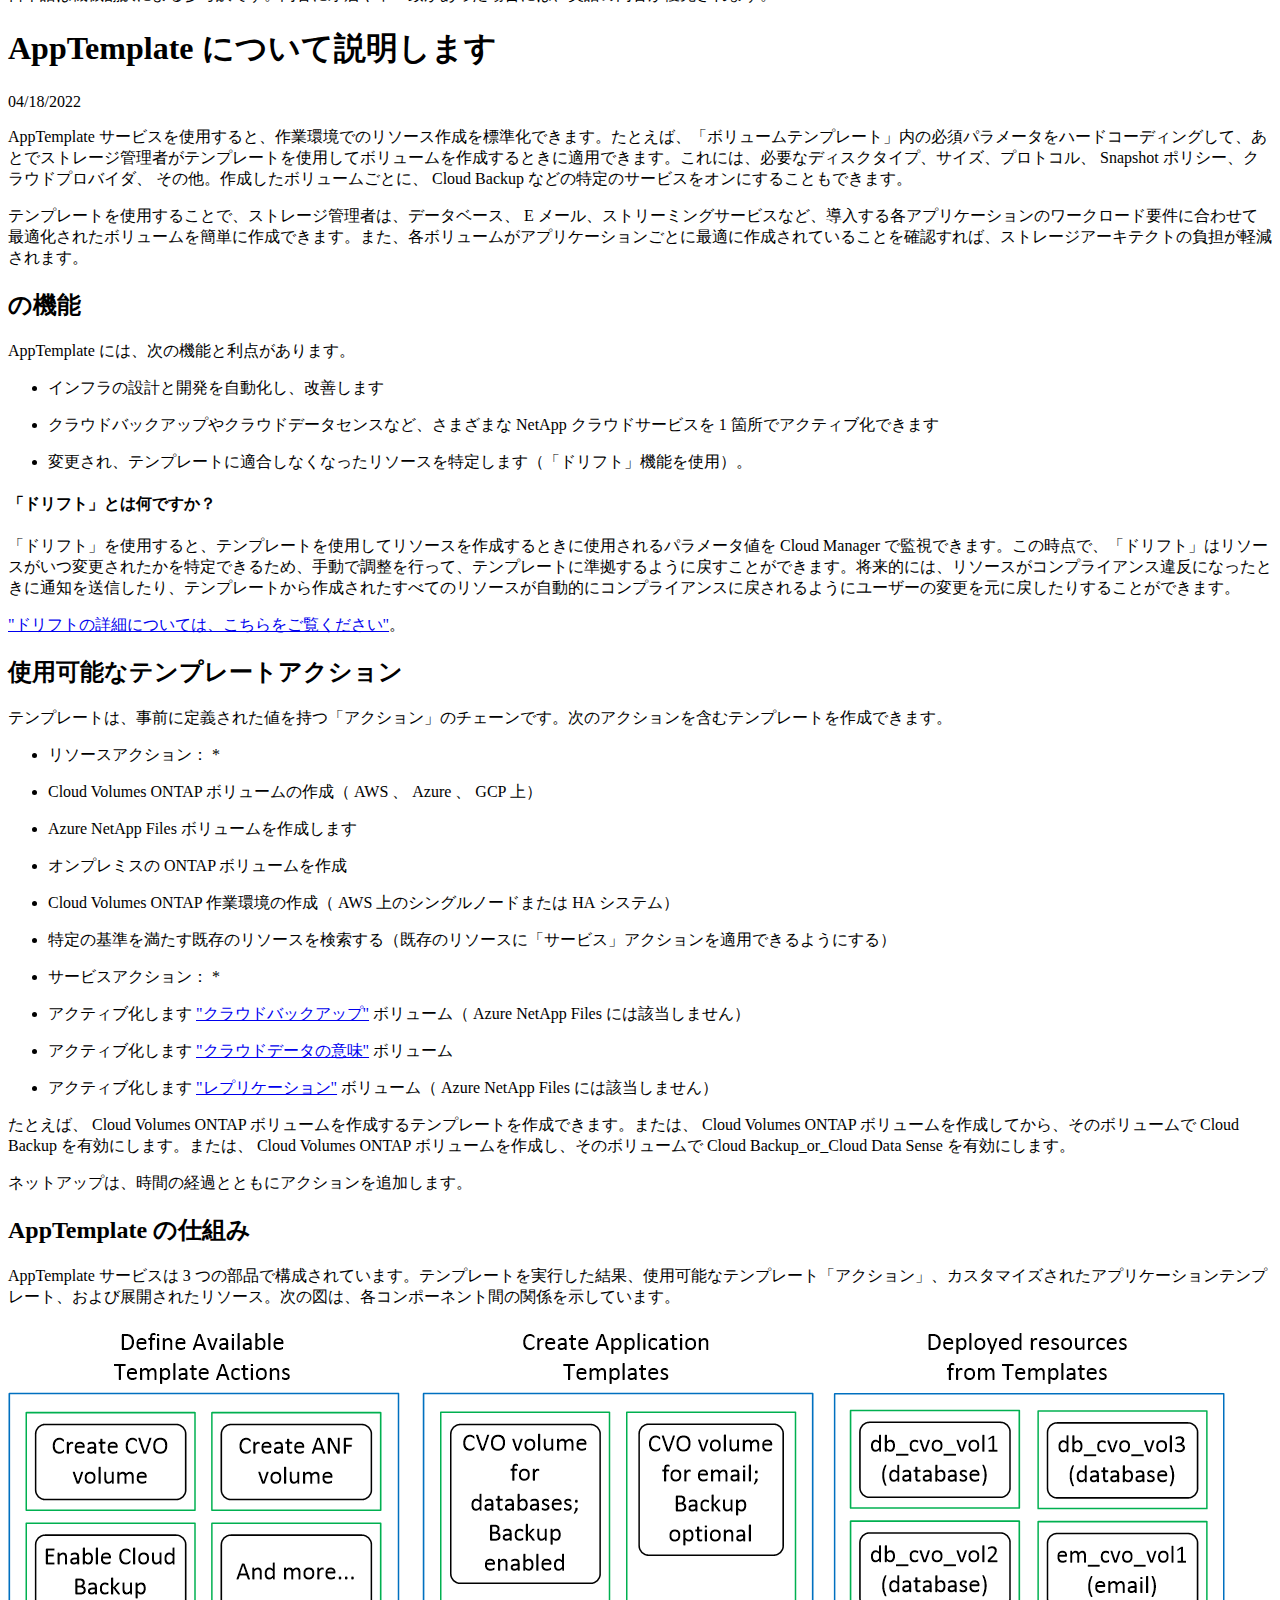
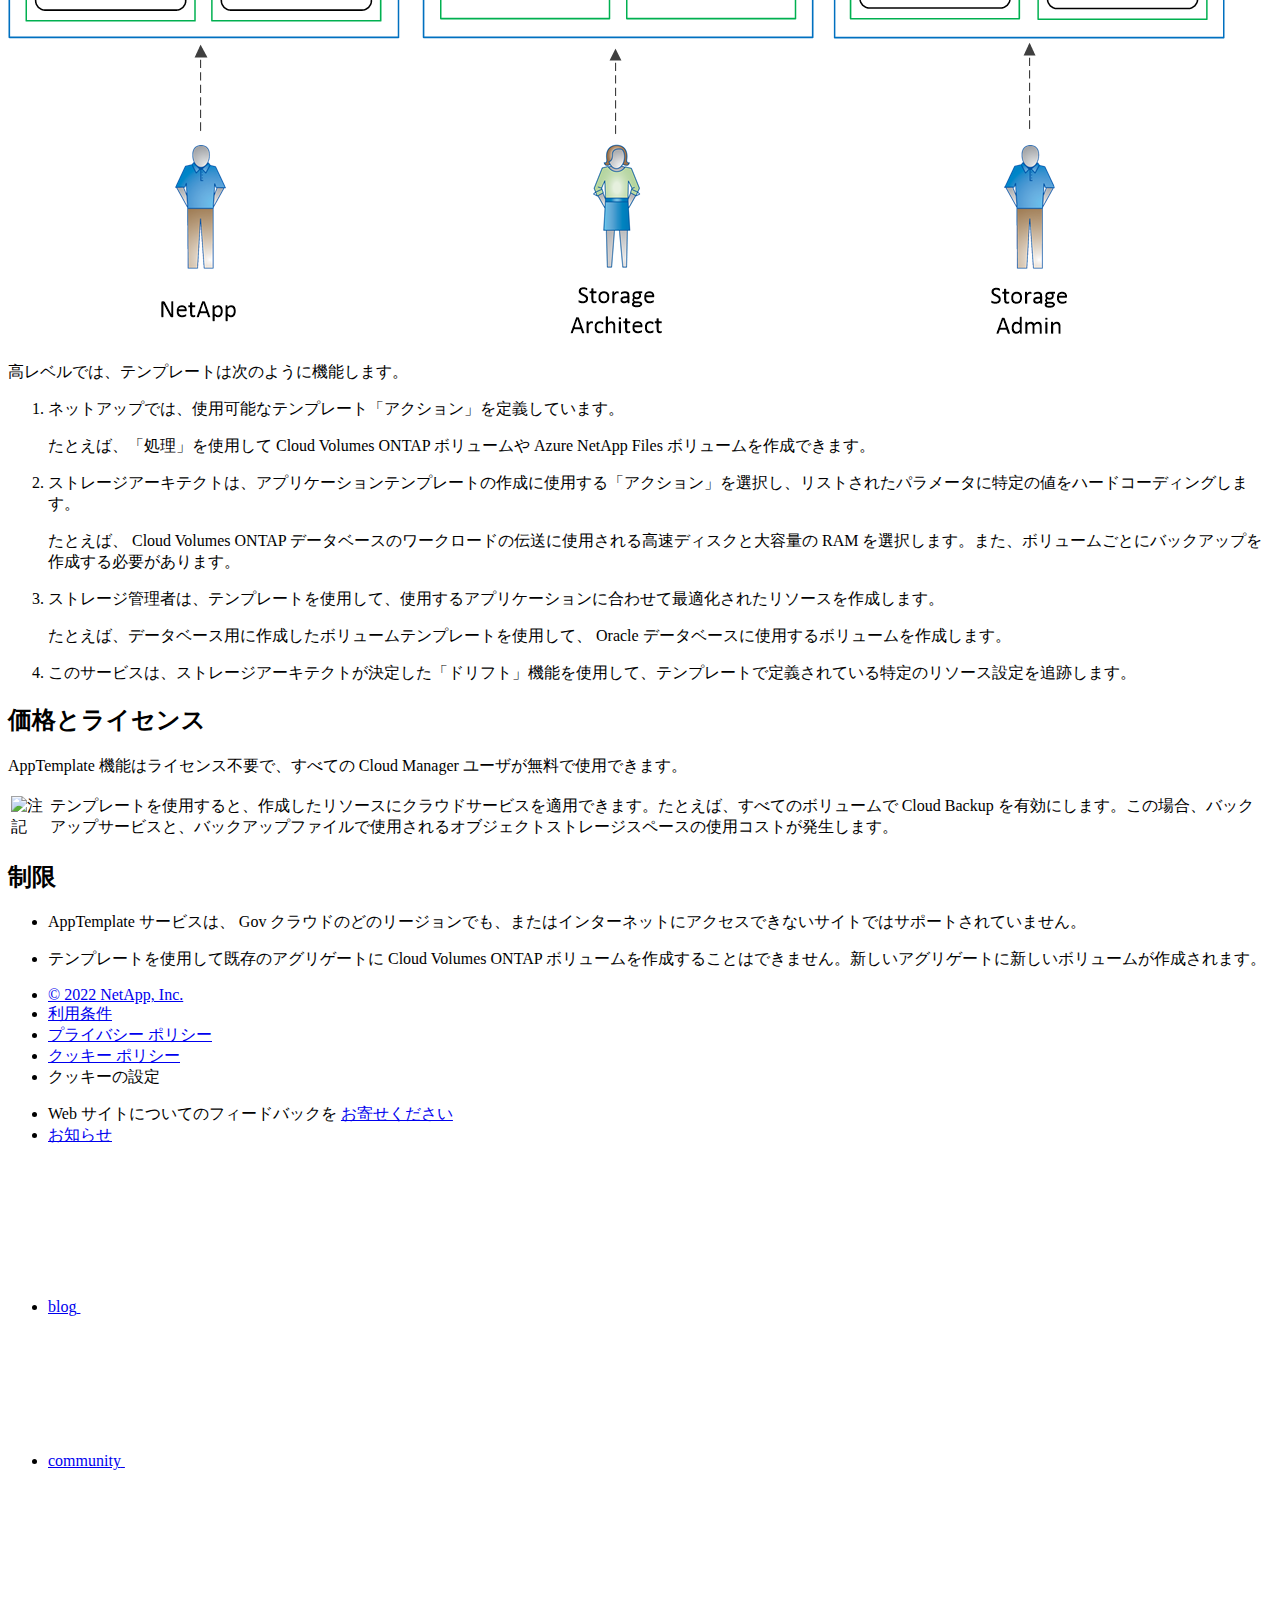
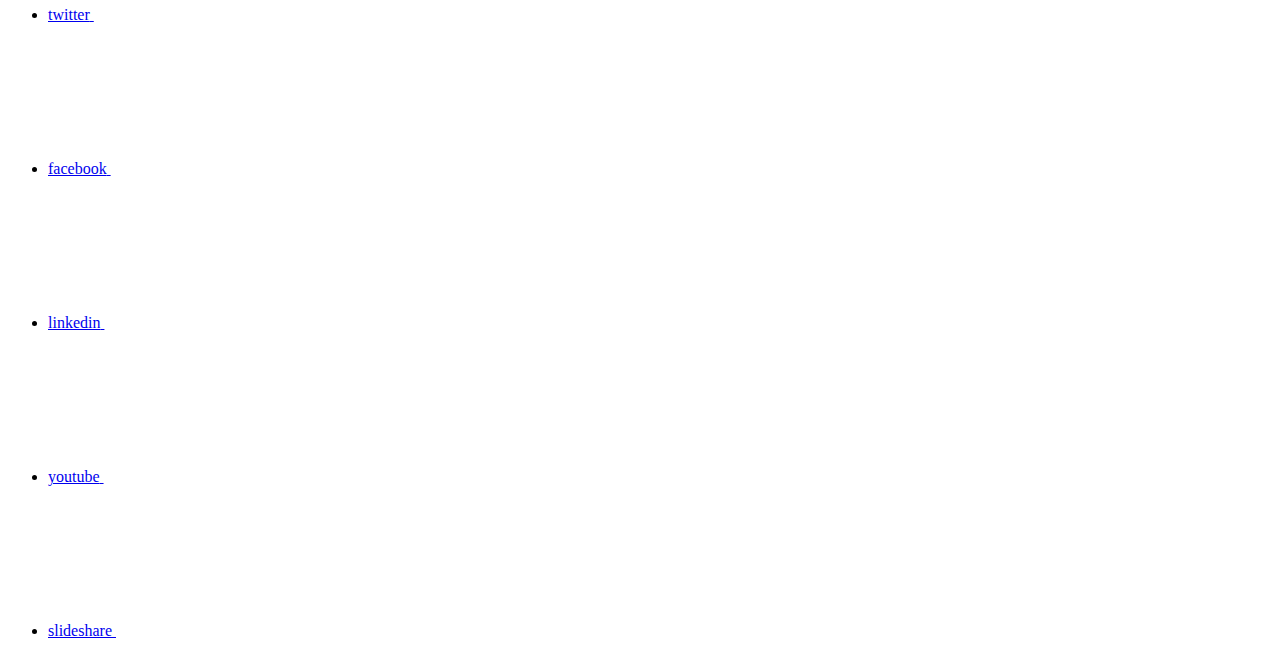
==== commit 1b342b70: "Deploying to gh-pages from  @ 56b4599c74423d1cbe4603220a5963acf53fd499 🚀" ====
--- a/concept-resource-templates.html
+++ b/concept-resource-templates.html
@@ -292,13 +292,15 @@
           <ul class="n-menu__list">
             <li class="n-menu__list-column">
               <ul class="n-menu__list"><li class="n-menu__list-item n-menu__list-item--level-1">
+                  <a href="https://docs.netapp.com/us-en/cloud-manager-app-template/concept-resource-templates.html" class="n-menu__header-text"><span translate="no" class="notranslate">English</span></a>
+                </li><li class="n-menu__list-item n-menu__list-item--level-1">
                   <a href="https://docs.netapp.com/ja-jp/cloud-manager-app-template/concept-resource-templates.html" class="n-menu__header-text"><span translate="no" class="notranslate">日本語</span></a>
                 </li><li class="n-menu__list-item n-menu__list-item--level-1">
-                  <a href="https://docs.netapp.com/us-en/cloud-manager-app-template/concept-resource-templates.html" class="n-menu__header-text"><span translate="no" class="notranslate">English</span></a>
+                  <a href="https://docs.netapp.com/ko-kr/cloud-manager-app-template/concept-resource-templates.html" class="n-menu__header-text"><span translate="no" class="notranslate">한국어</span></a>
                 </li><li class="n-menu__list-item n-menu__list-item--level-1">
                   <a href="https://docs.netapp.com/zh-cn/cloud-manager-app-template/concept-resource-templates.html" class="n-menu__header-text"><span translate="no" class="notranslate">简体中文</span></a>
                 </li><li class="n-menu__list-item n-menu__list-item--level-1">
-                  <a href="https://docs.netapp.com/ko-kr/cloud-manager-app-template/concept-resource-templates.html" class="n-menu__header-text"><span translate="no" class="notranslate">한국어</span></a>
+                  <a href="https://docs.netapp.com/zh-tw/cloud-manager-app-template/concept-resource-templates.html" class="n-menu__header-text"><span translate="no" class="notranslate">繁體中文</span></a>
                 </li></ul>
             </li>
           </ul>
@@ -656,6 +658,10 @@
         
 
         
+        <li class="n-breadcrumb__list-item">
+          <a href="https://docs.netapp.com/ja-jp/cloud-manager-family/">Cloud Manager</a>
+        </li>
+        
 
         <li class="n-breadcrumb__list-item">
           <a href="/ja-jp/cloud-manager-app-template/">AppTemplate</a>
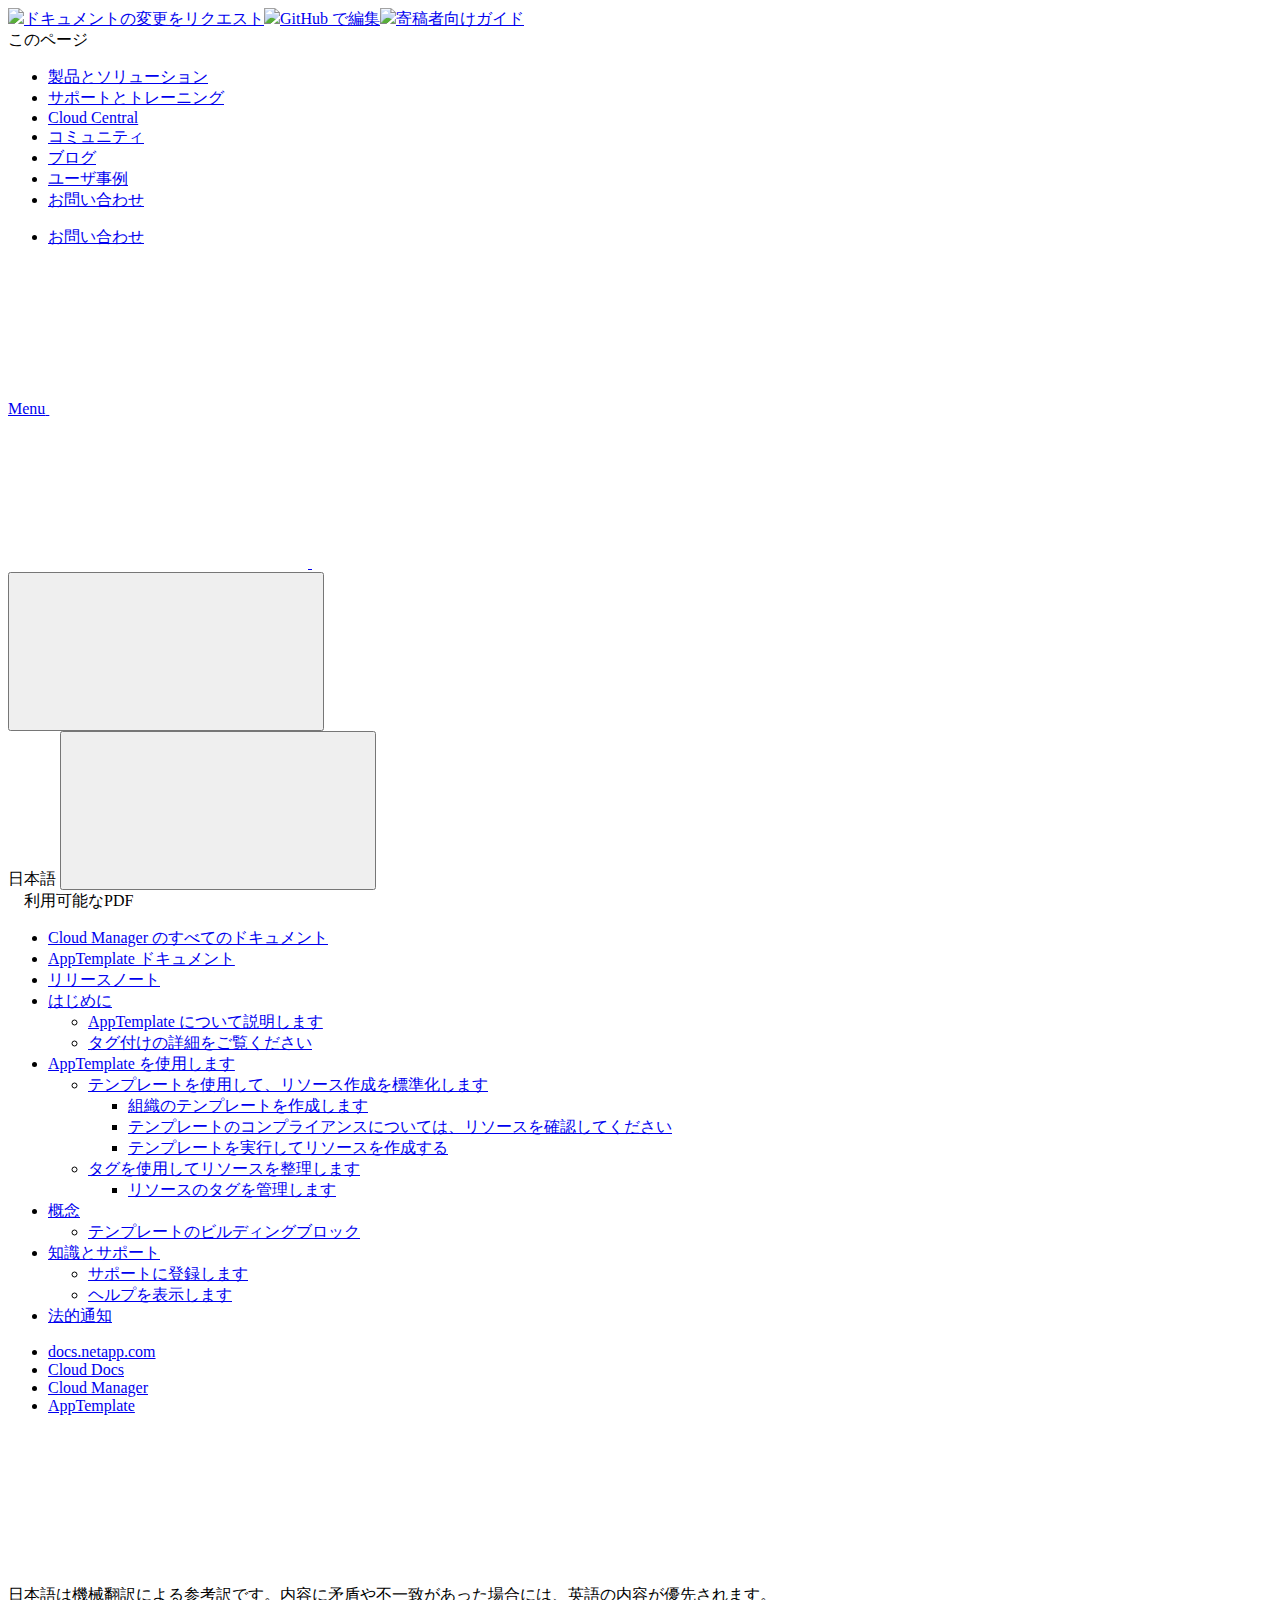
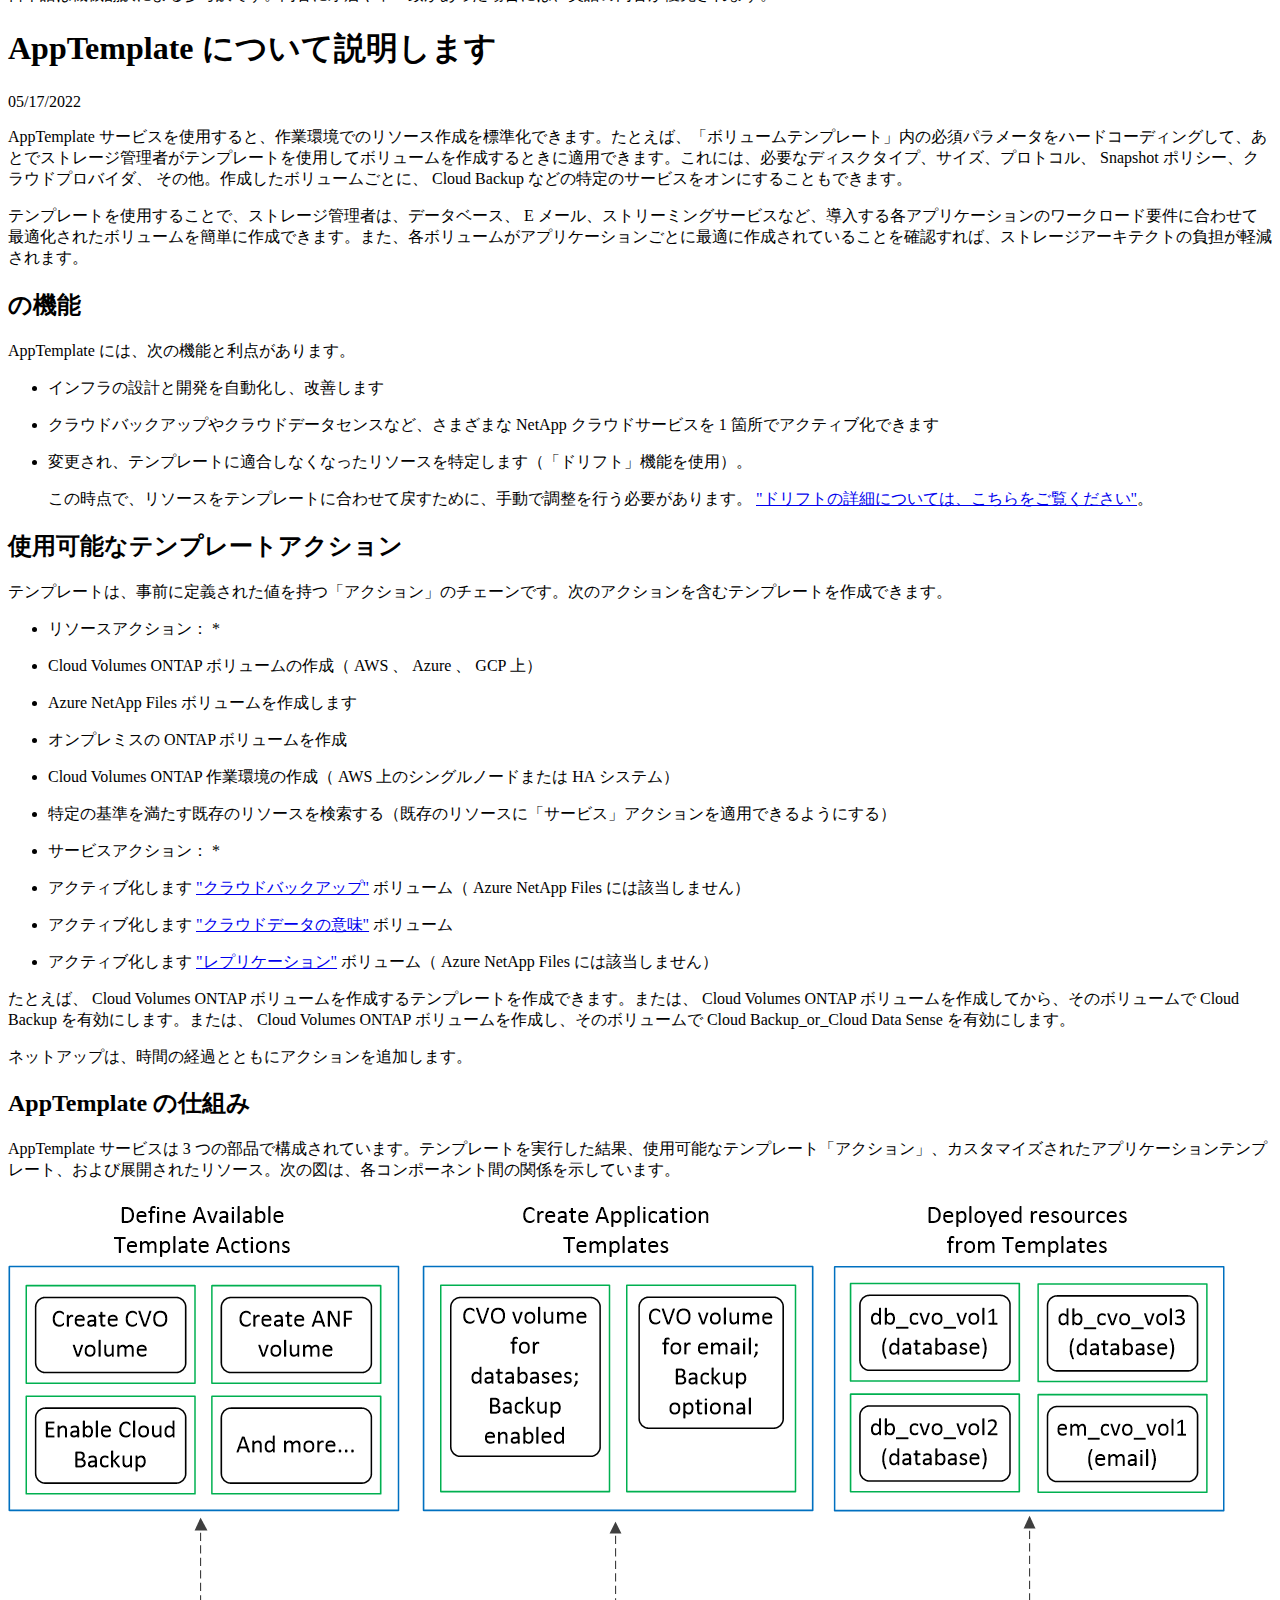
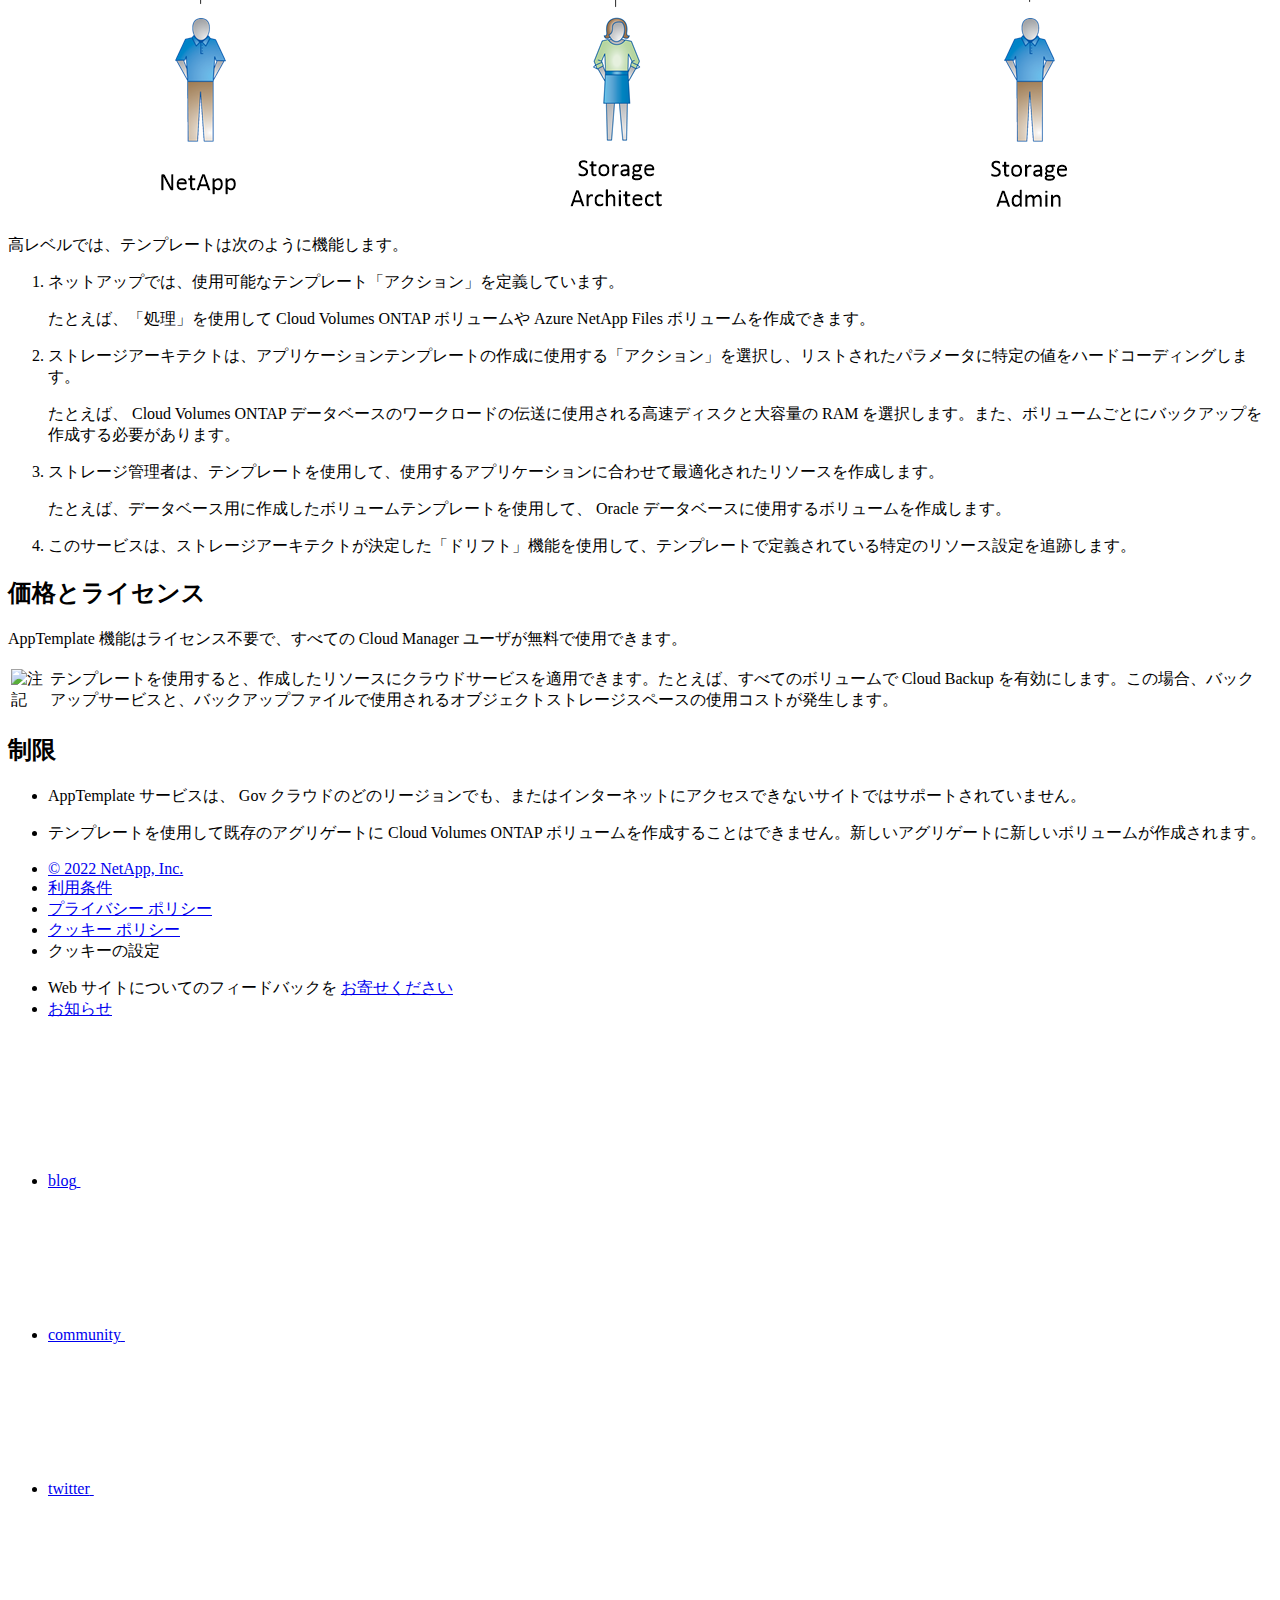
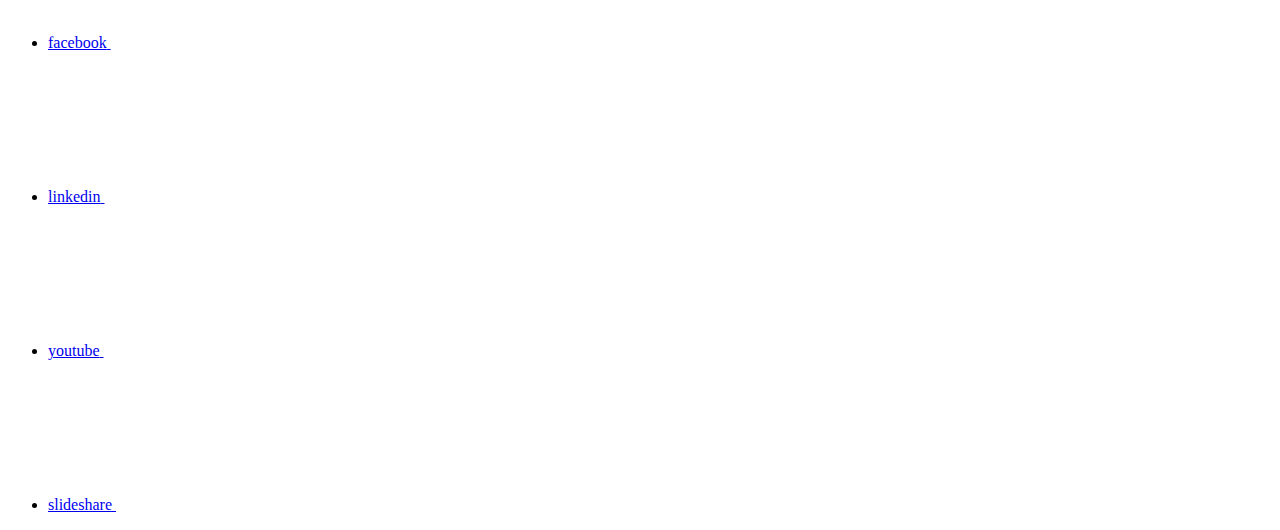
==== commit e393d6e4: "Deploying to gh-pages from  @ 96e4afd9f4bf18b3af44edb16463c2ee4c8783b1 🚀" ====
--- a/concept-resource-templates.html
+++ b/concept-resource-templates.html
@@ -695,7 +695,7 @@
 <p class="page-details">
   
     
-    <time datetime="2022-04-18 08:53:16 +0000">04/18/2022</time>
+    <time datetime="2022-05-17 18:31:27 +0000">05/17/2022</time>
     
   
 
@@ -728,17 +728,11 @@
 </li>
 <li>
 <p>変更され、テンプレートに適合しなくなったリソースを特定します（「ドリフト」機能を使用）。</p>
+<div class="paragraph">
+<p>この時点で、リソースをテンプレートに合わせて戻すために、手動で調整を行う必要があります。 <a href="task-check-template-compliance.html">"ドリフトの詳細については、こちらをご覧ください"</a>。</p>
+</div>
 </li>
 </ul>
-</div>
-<div class="sect3">
-<h4 id="ドリフトとは何ですか">「ドリフト」とは何ですか？</h4>
-<div class="paragraph">
-<p>「ドリフト」を使用すると、テンプレートを使用してリソースを作成するときに使用されるパラメータ値を Cloud Manager で監視できます。この時点で、「ドリフト」はリソースがいつ変更されたかを特定できるため、手動で調整を行って、テンプレートに準拠するように戻すことができます。将来的には、リソースがコンプライアンス違反になったときに通知を送信したり、テンプレートから作成されたすべてのリソースが自動的にコンプライアンスに戻されるようにユーザーの変更を元に戻したりすることができます。</p>
-</div>
-<div class="paragraph">
-<p><a href="task-check-template-compliance.html">"ドリフトの詳細については、こちらをご覧ください"</a>。</p>
-</div>
 </div>
 </div>
 </div>
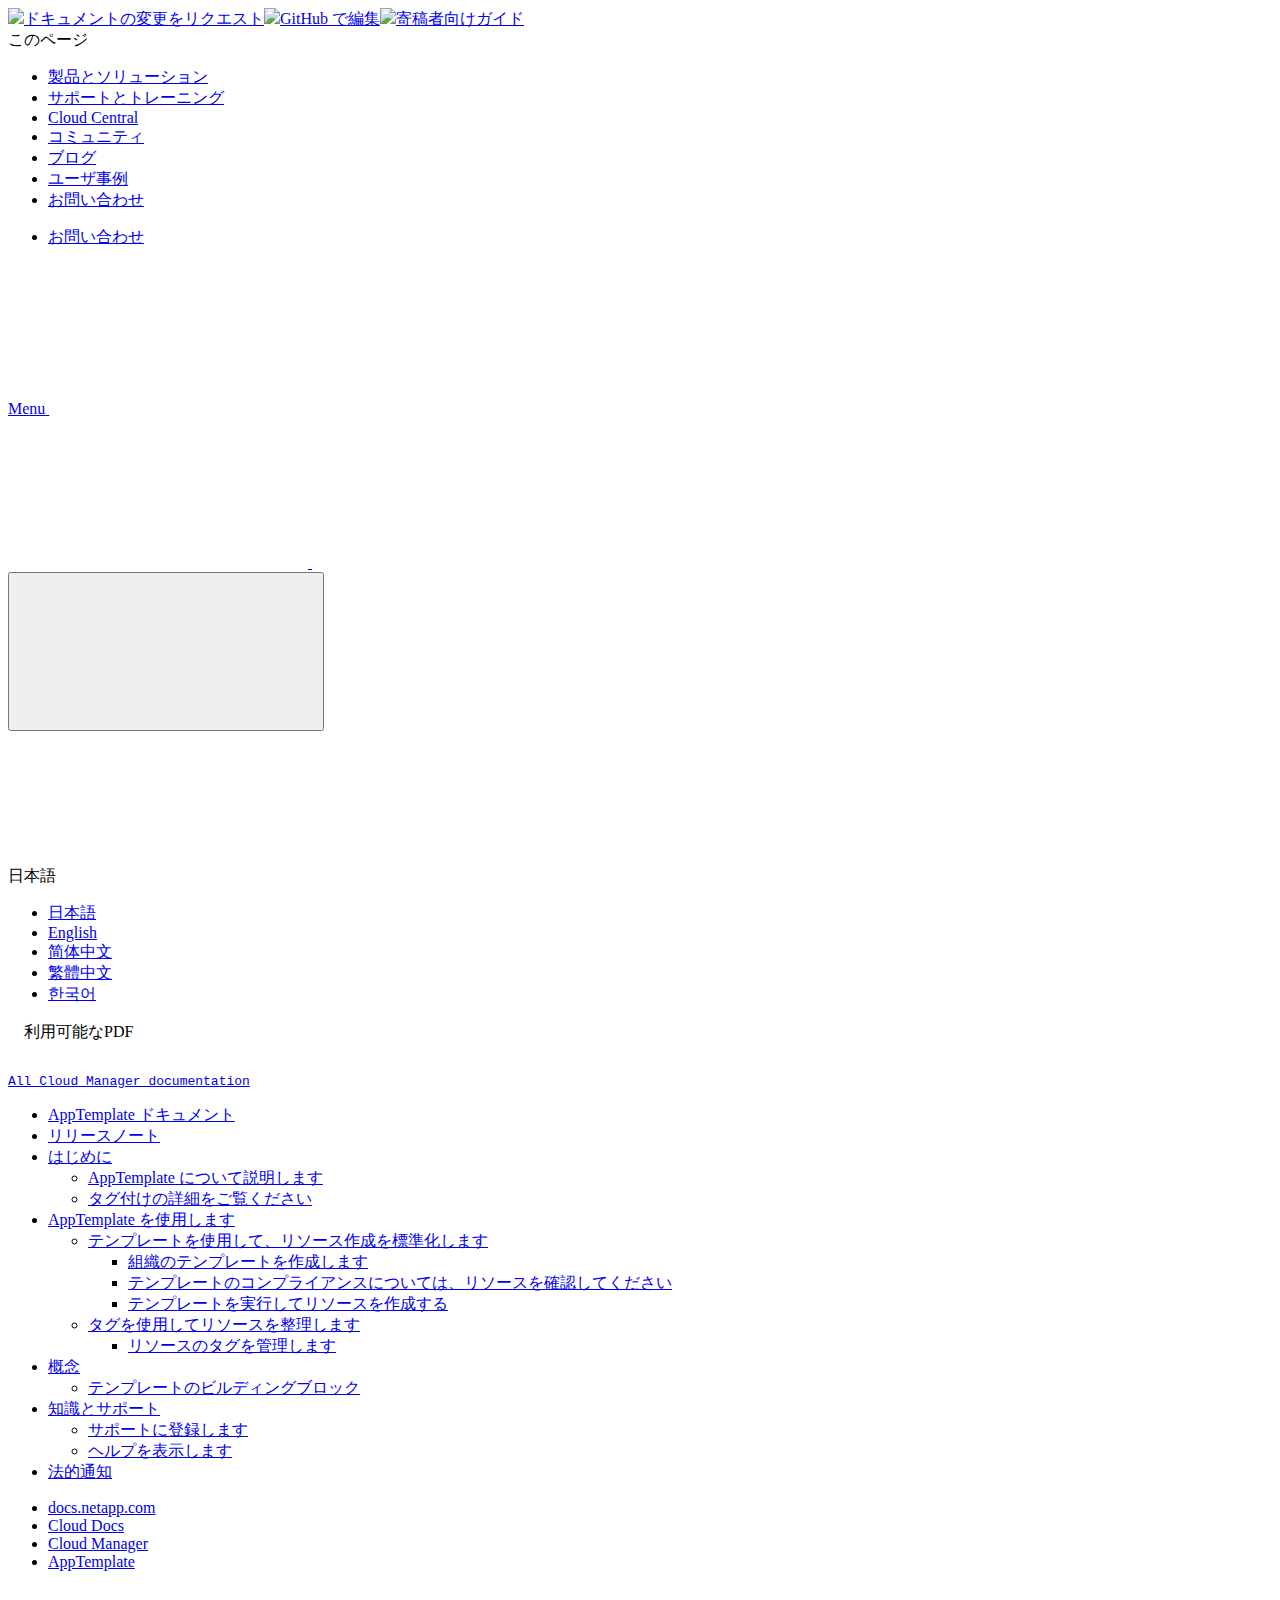
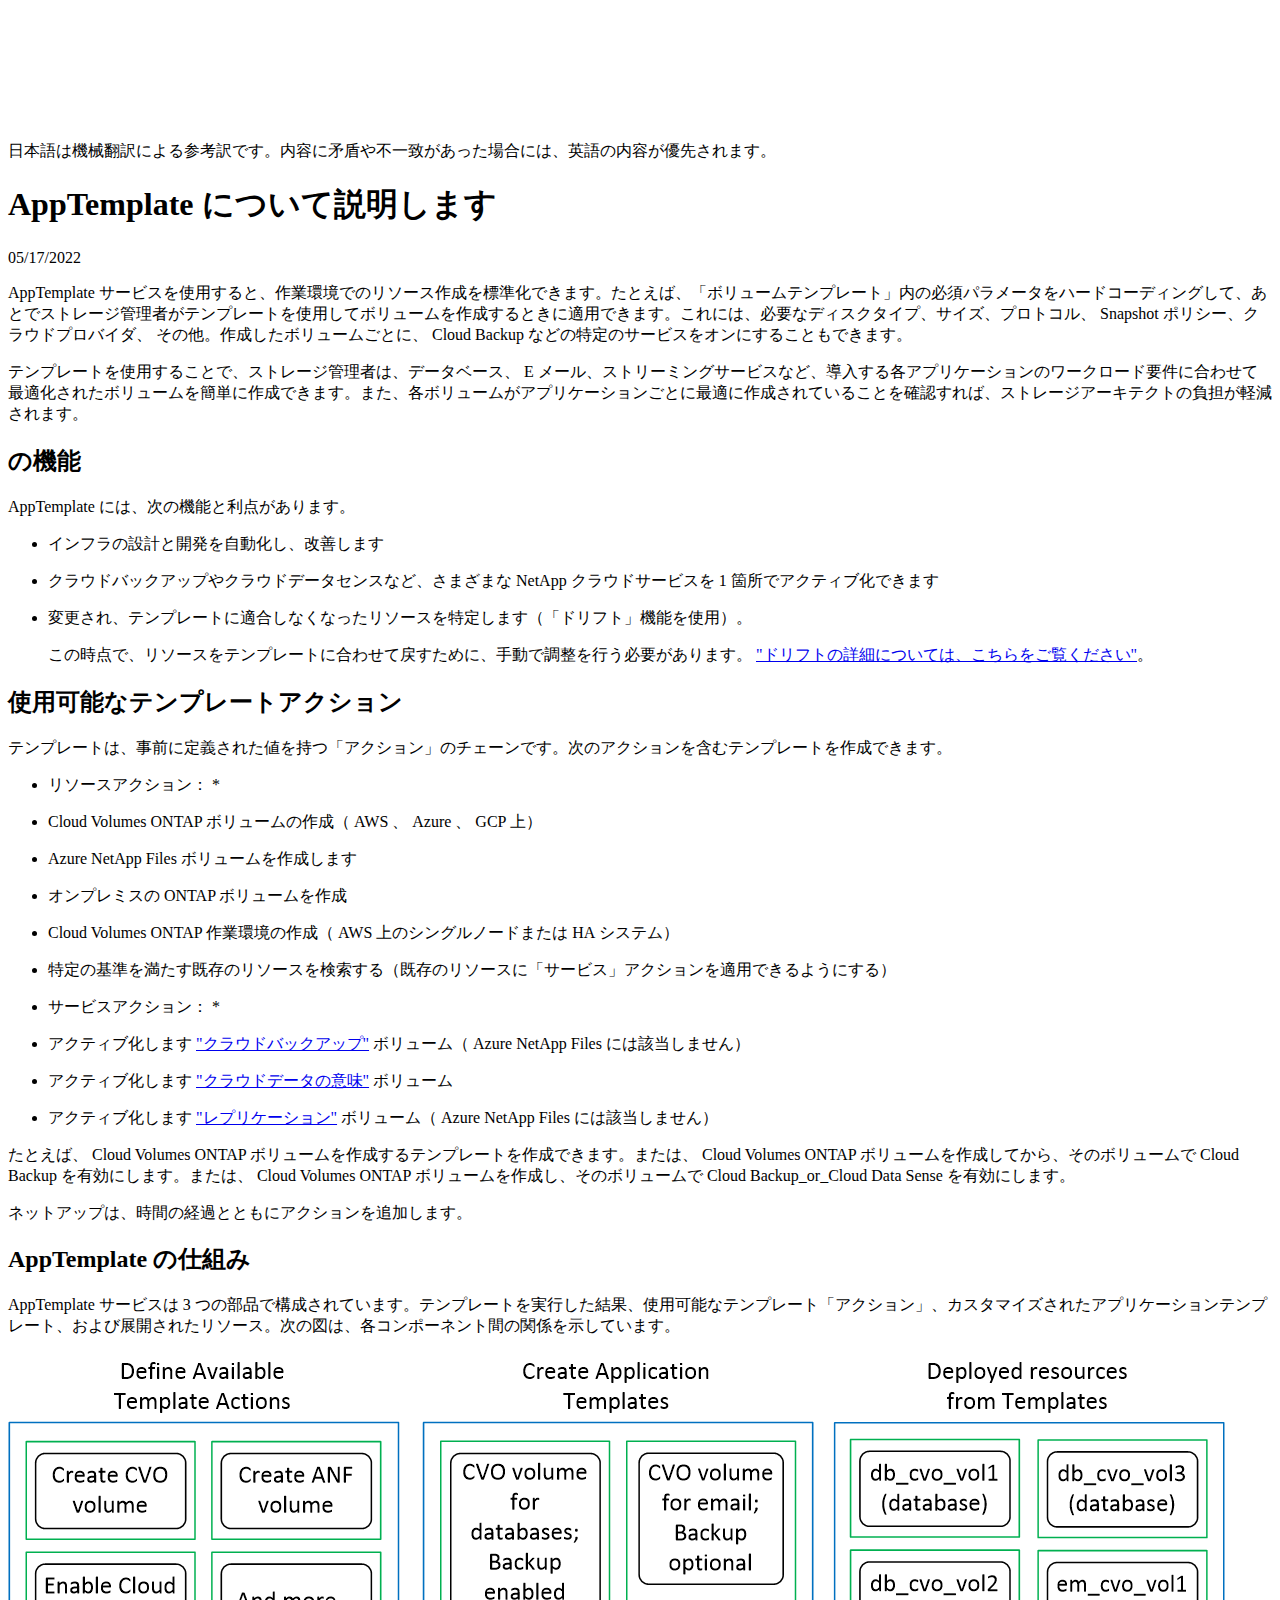
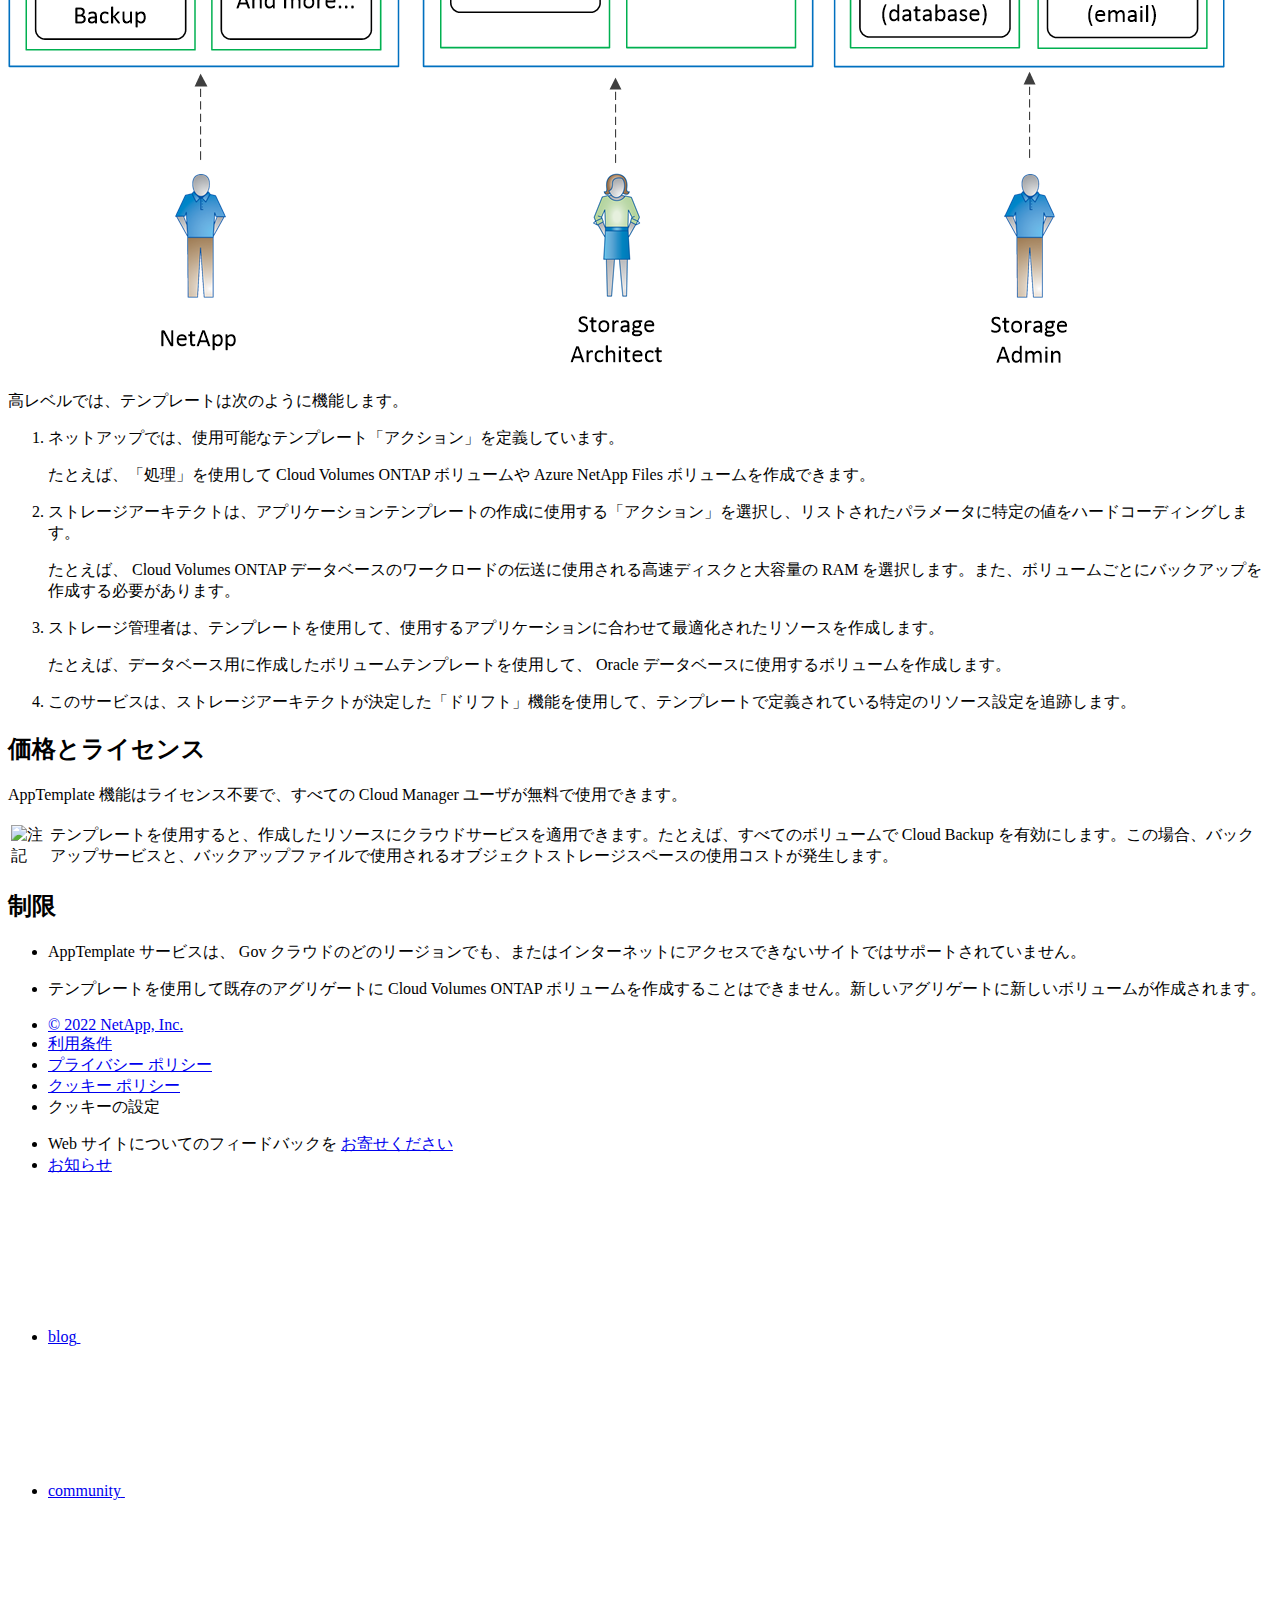
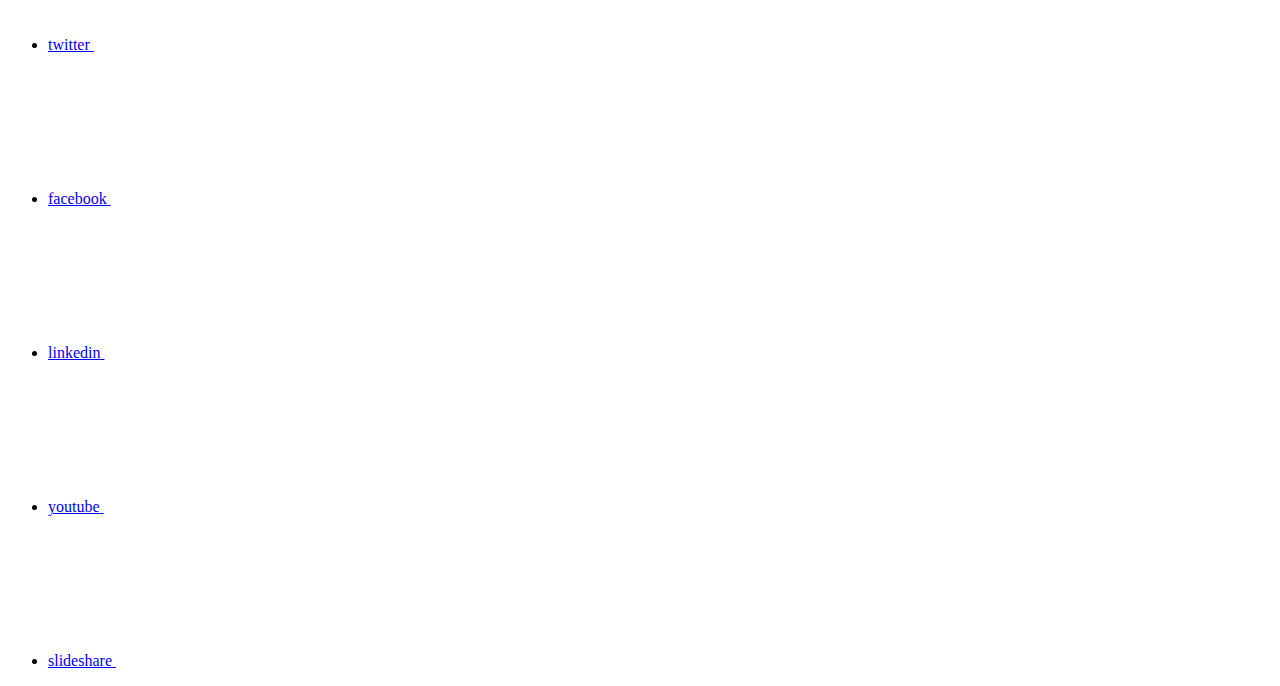
==== commit 4a20a62c: "Deploying to gh-pages from  @ 50a4f1f043133e4ecc65c98a154285b29374a4ff 🚀" ====
--- a/concept-resource-templates.html
+++ b/concept-resource-templates.html
@@ -277,35 +277,27 @@
     </div>
   </div>
   <div class="n-property-bar__toolbar">
-    <!-- Start Language Selector --><div id="ie-i18n" class="n-property-bar__lang-selector">
-      <div id="ie-i18n-menu">
-      <span class="ie-i18n-lang">日本語</span>
-        <button class="ie-i18n-icon-container" type="button">
+    <!-- Start Language Selector --><div id="language-dropdown" class="custom-dropdown custom-dropdown-lang">
+      <div class="custom-dropdown-select custom-dropdown-select-lang">
+      <span class="lang-name">日本語</span>
           <svg class="n-globe__icon" aria-labelledby="title">
             <title>globe</title>
             <use xmlns:xlink="http://www.w3.org/1999/xlink" xlink:href="/ja-jp/cloud-manager-app-template/common/svg/sprite.svg#globe"></use>
           </svg>
         </button>
       </div>
-      <div id="n-property-navigation-bar__menu--language-selector" class="ie-i18n-results-container n-menu n-menu--v3 n-menu--is-active" style="display: none;">
-        <div class="n-language-selector-menu">
-          <ul class="n-menu__list">
-            <li class="n-menu__list-column">
-              <ul class="n-menu__list"><li class="n-menu__list-item n-menu__list-item--level-1">
-                  <a href="https://docs.netapp.com/us-en/cloud-manager-app-template/concept-resource-templates.html" class="n-menu__header-text"><span translate="no" class="notranslate">English</span></a>
-                </li><li class="n-menu__list-item n-menu__list-item--level-1">
-                  <a href="https://docs.netapp.com/ja-jp/cloud-manager-app-template/concept-resource-templates.html" class="n-menu__header-text"><span translate="no" class="notranslate">日本語</span></a>
-                </li><li class="n-menu__list-item n-menu__list-item--level-1">
-                  <a href="https://docs.netapp.com/ko-kr/cloud-manager-app-template/concept-resource-templates.html" class="n-menu__header-text"><span translate="no" class="notranslate">한국어</span></a>
-                </li><li class="n-menu__list-item n-menu__list-item--level-1">
-                  <a href="https://docs.netapp.com/zh-cn/cloud-manager-app-template/concept-resource-templates.html" class="n-menu__header-text"><span translate="no" class="notranslate">简体中文</span></a>
-                </li><li class="n-menu__list-item n-menu__list-item--level-1">
-                  <a href="https://docs.netapp.com/zh-tw/cloud-manager-app-template/concept-resource-templates.html" class="n-menu__header-text"><span translate="no" class="notranslate">繁體中文</span></a>
-                </li></ul>
-            </li>
-          </ul>
-        </div>
-      </div>
+
+      <ul class="custom-dropdown-menu"><li>
+          <a href="https://docs.netapp.com/ja-jp/cloud-manager-app-template/concept-resource-templates.html" target="_self"><span translate="no" class="notranslate">日本語</span></a>
+        </li><li>
+          <a href="https://docs.netapp.com/us-en/cloud-manager-app-template/concept-resource-templates.html" target="_self"><span translate="no" class="notranslate">English</span></a>
+        </li><li>
+          <a href="https://docs.netapp.com/zh-cn/cloud-manager-app-template/concept-resource-templates.html" target="_self"><span translate="no" class="notranslate">简体中文</span></a>
+        </li><li>
+          <a href="https://docs.netapp.com/zh-tw/cloud-manager-app-template/concept-resource-templates.html" target="_self"><span translate="no" class="notranslate">繁體中文</span></a>
+        </li><li>
+          <a href="https://docs.netapp.com/ko-kr/cloud-manager-app-template/concept-resource-templates.html" target="_self"><span translate="no" class="notranslate">한국어</span></a>
+        </li></ul>
     </div><!-- End Language Selector -->
 
     <div class="n-property-bar__cta"></div>
@@ -360,8 +352,6 @@
         
         <a target="_blank" href="/ja-jp/cloud-manager-app-template/pdfs/fullsite-sidebar/AppTemplate_のドキュメント.pdf" >
           <img src="/ja-jp/cloud-manager-app-template/images/pdf.png" width="16" height="16"/>このドキュメントサイトのPDF</a>
-
-
 
 
 
@@ -581,10 +571,10 @@
     $("#toggleContainerPdf").toggle('display');
     $(".n-pdf-body-container .zip-pdf-link-container").toggle('display');
   });
-</script><div class="sidebar-nav-container">
-  <ul id="mysidebar" class="nav"><li class=" "><a class="na-navbar-padding" href="https://docs.netapp.com/us-en/cloud-manager-family">
-        Cloud Manager のすべてのドキュメント
-      </a></li><li class=" "><a class="na-navbar-padding" href="/ja-jp/cloud-manager-app-template/index.html">
+</script><div class="prod-nav" id="product-nav">
+  <a target="_self" class="prod-fam-nav" href="https://docs.netapp.com/ja-jp/cloud-manager-family/"><img src="/ja-jp/cloud-manager-app-template/images/left_arrow.png" alt=""><pre>All Cloud Manager documentation</pre></a>
+</div><div class="sidebar-nav-container" id="mysidebardiv">
+  <ul id="mysidebar" class="nav"><li class=" "><a class="na-navbar-padding" href="/ja-jp/cloud-manager-app-template/index.html">
         AppTemplate ドキュメント
       </a></li><li class=" "><a class="na-navbar-padding" href="/ja-jp/cloud-manager-app-template/whats-new.html">
         リリースノート
@@ -1004,4 +994,5 @@
     </script>
     <script src='/ja-jp/cloud-manager-app-template/js/www-ntap.js'></script>
     <script src='/ja-jp/cloud-manager-app-template/js/tabbed-blocks.js'></script>
+    <script src='/ja-jp/cloud-manager-app-template/js/sidebar.js'></script>
   </body></html>
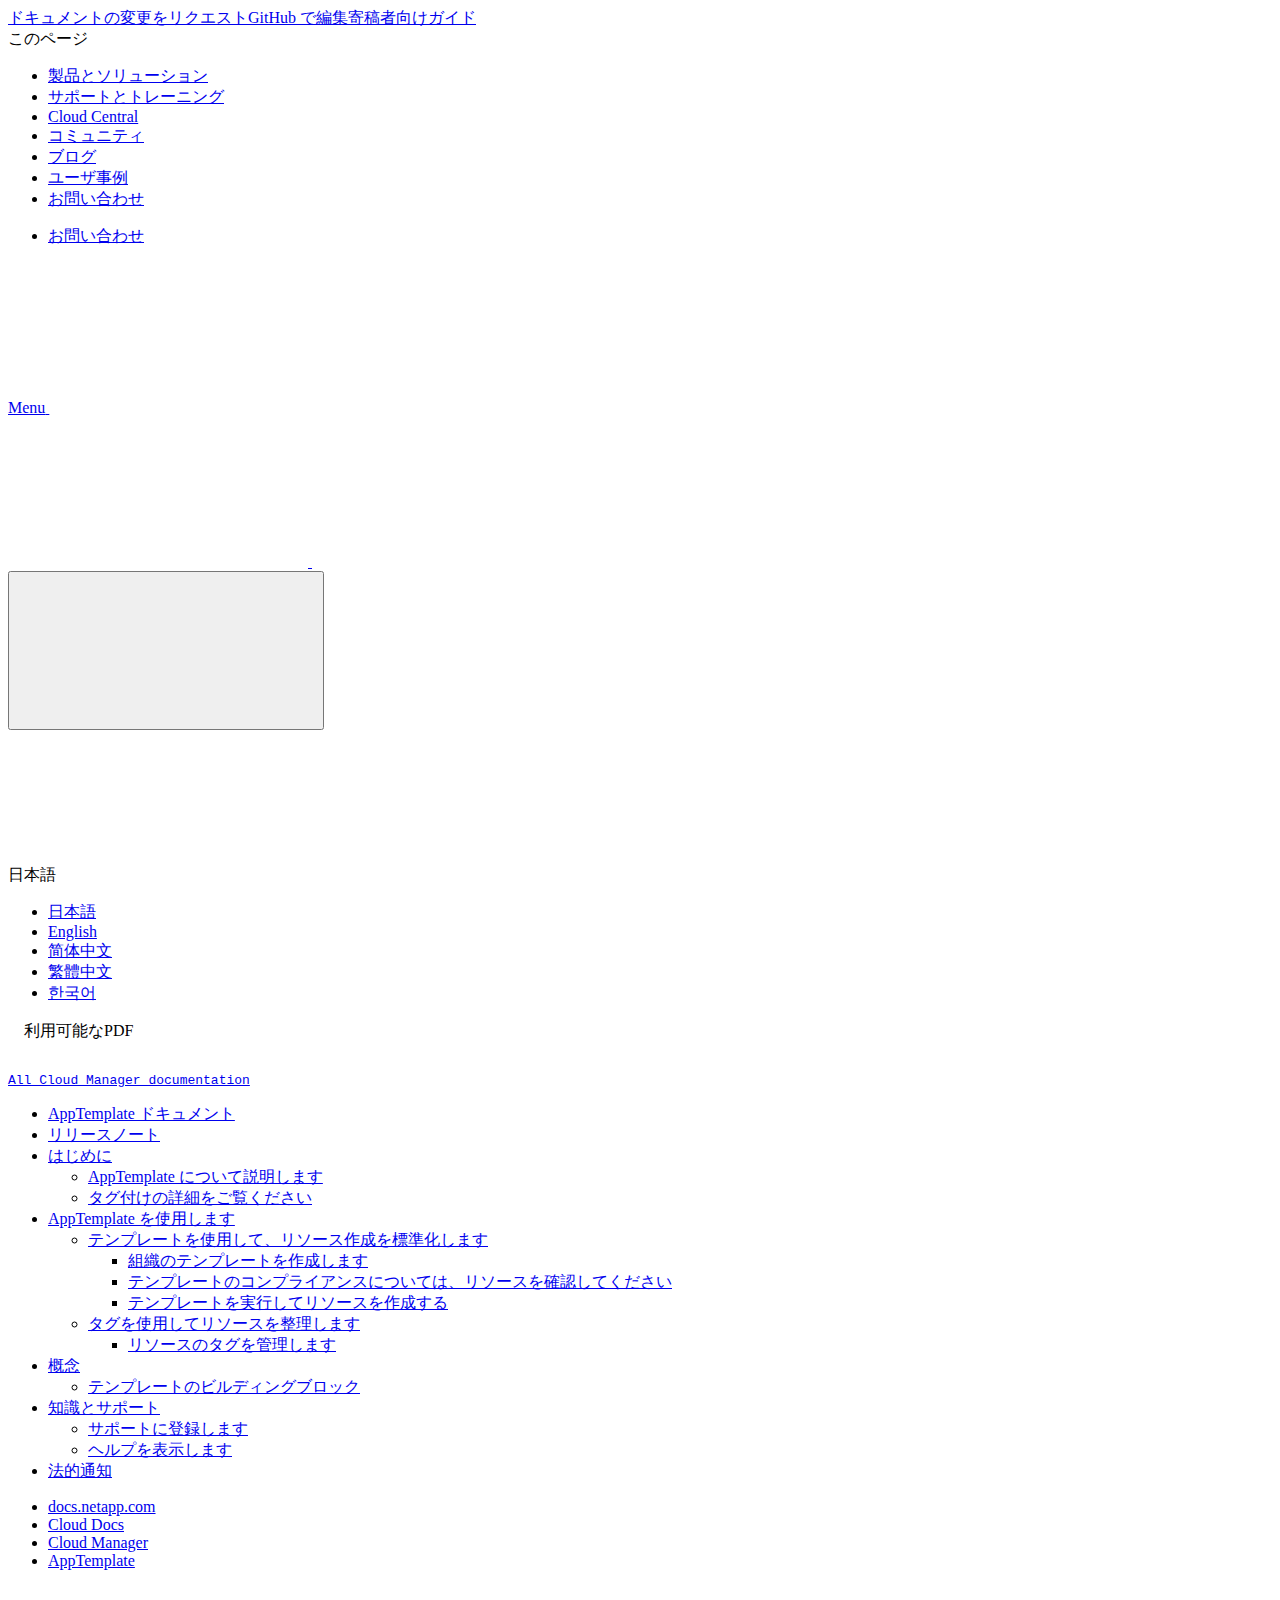
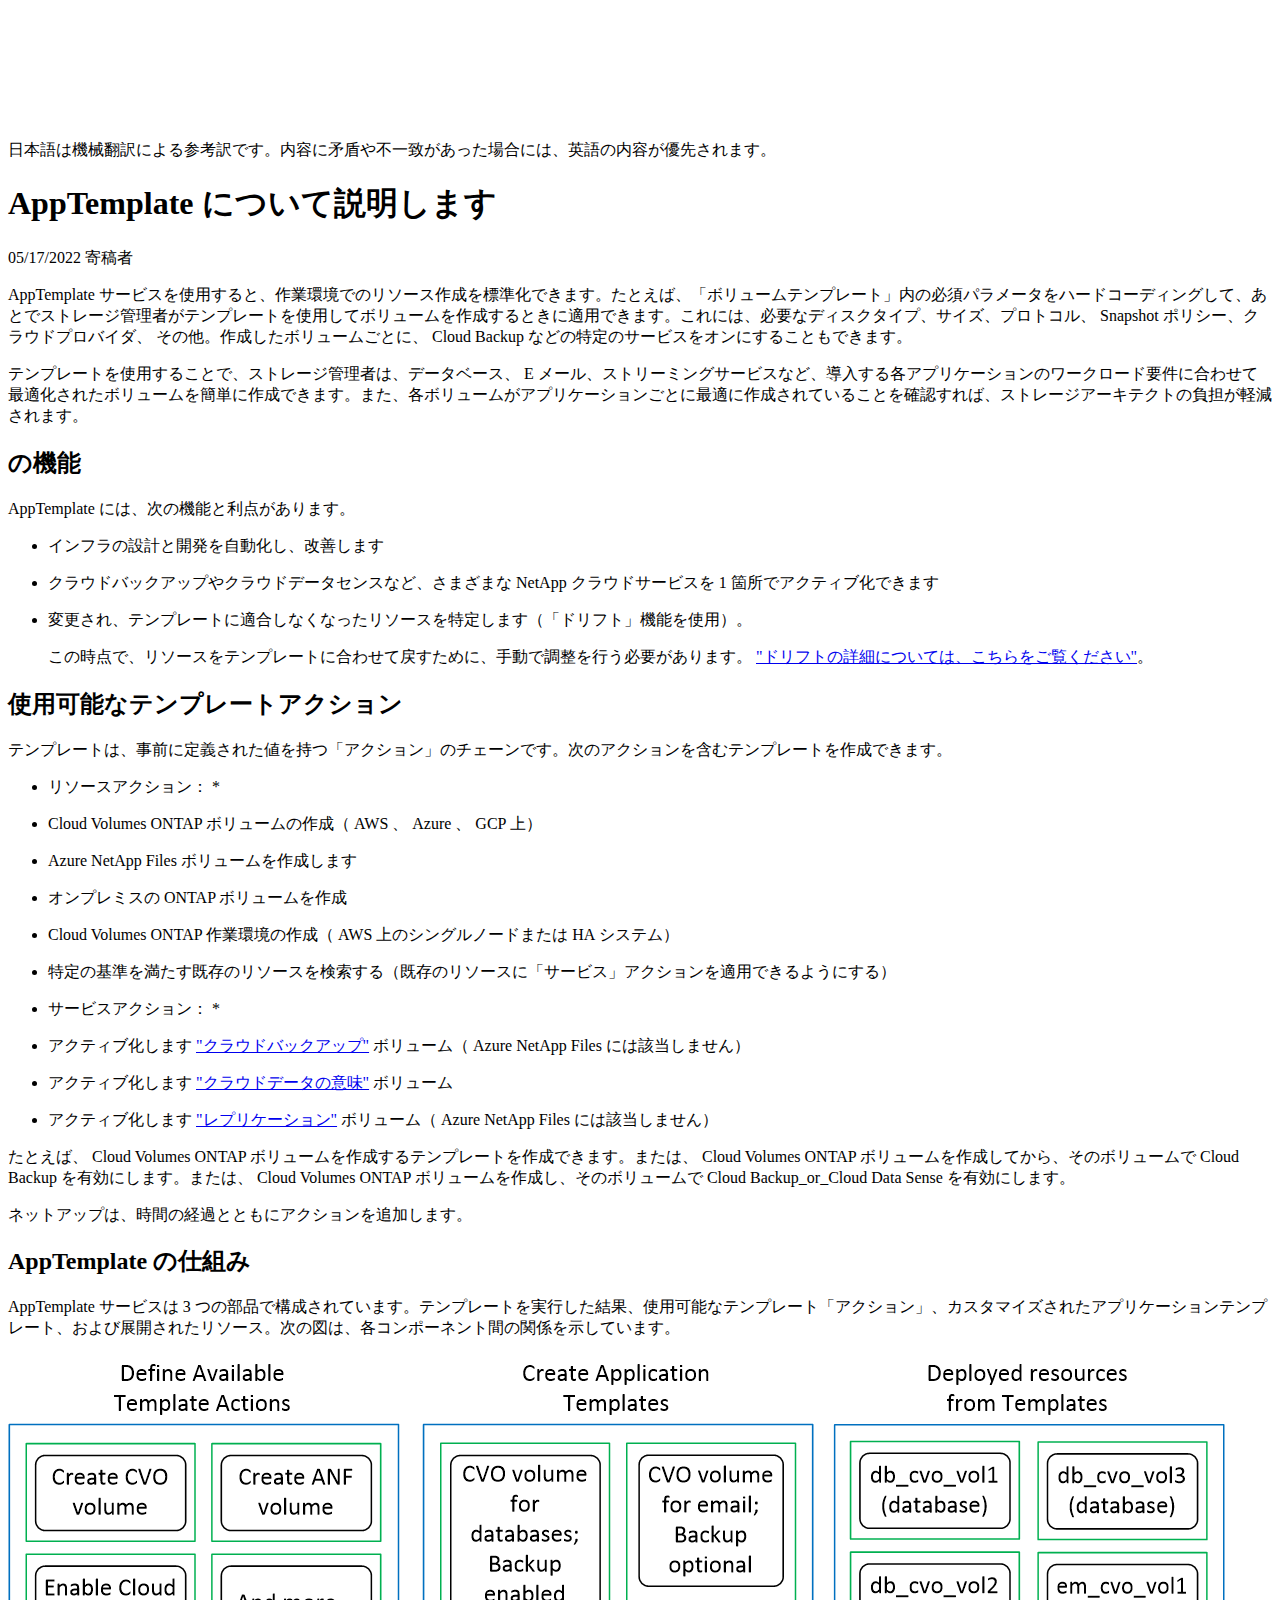
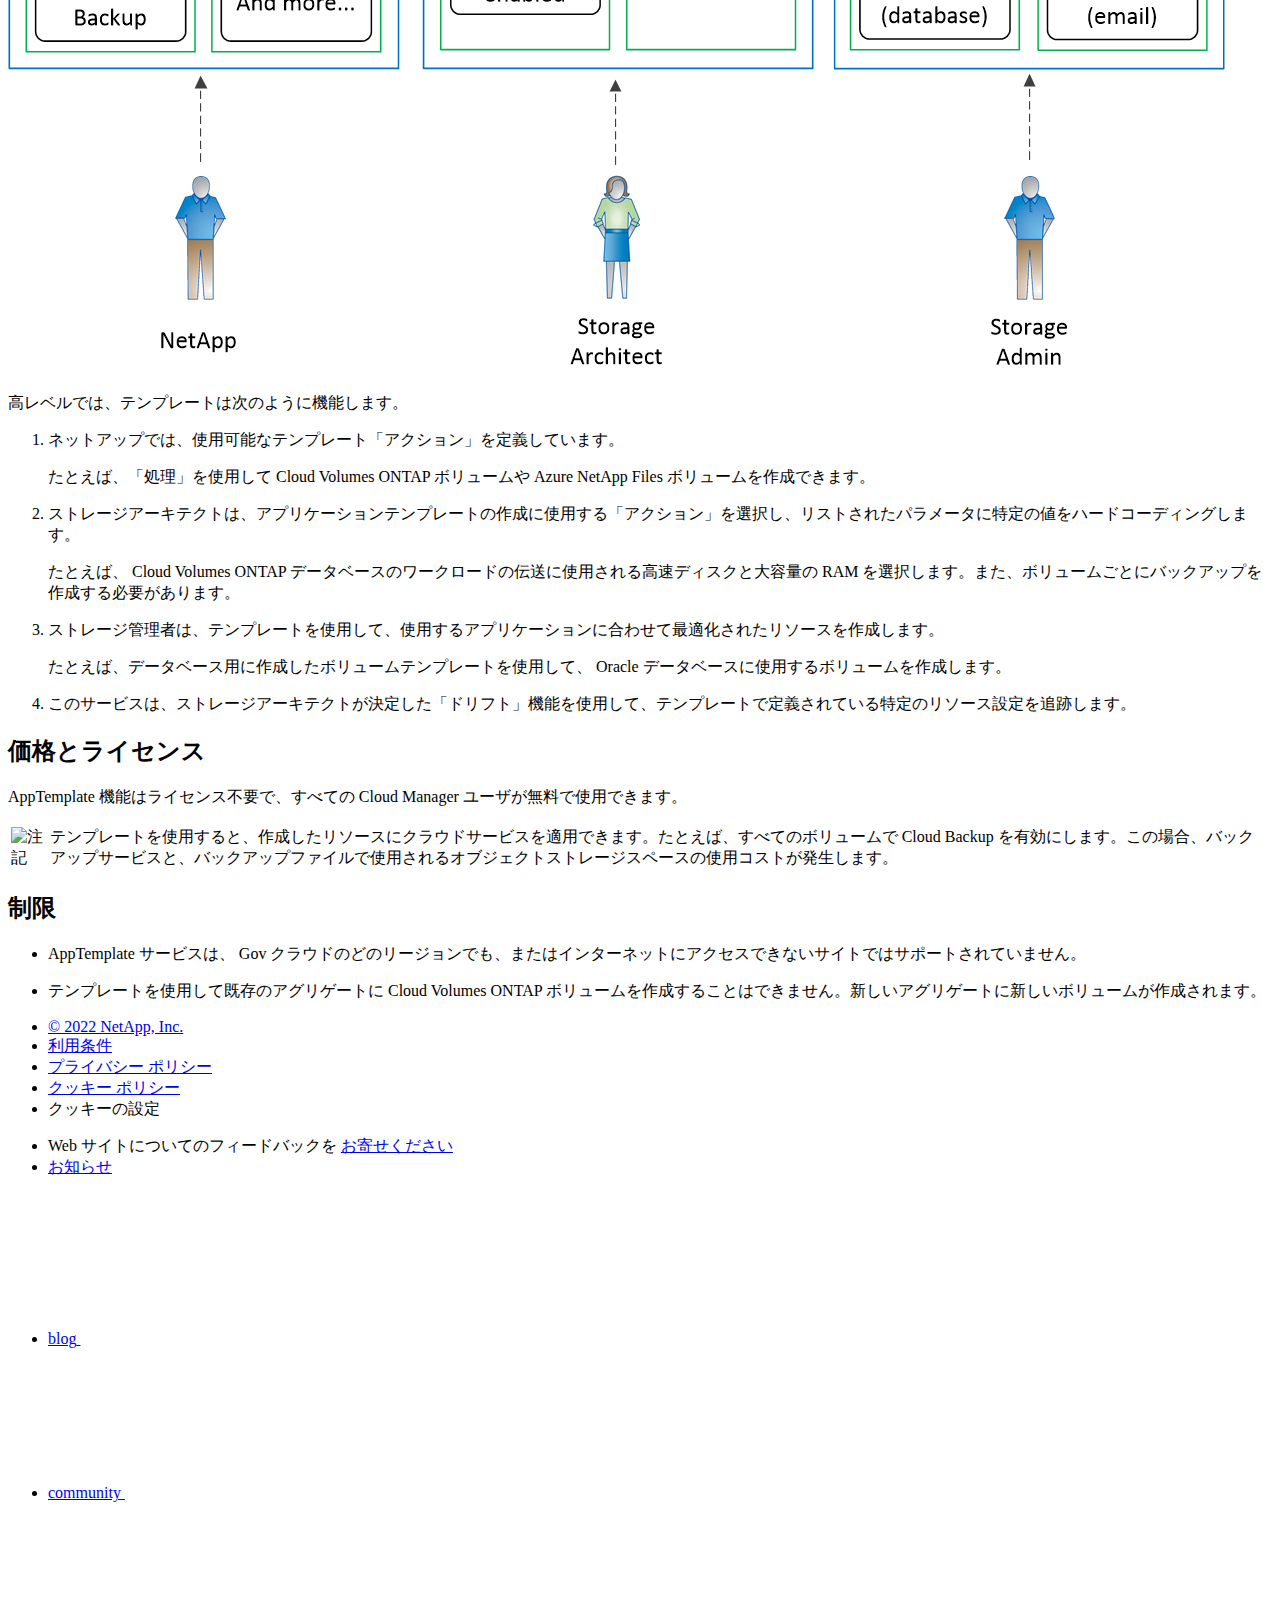
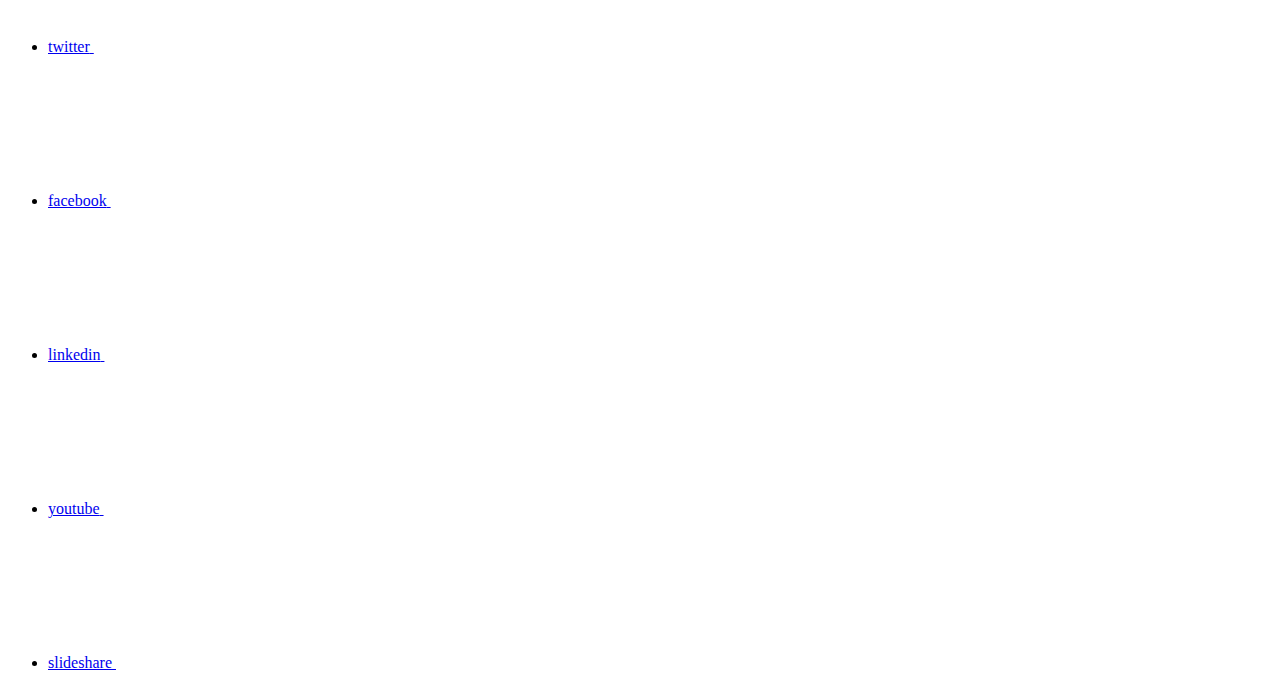
==== commit aa01d5a7: "Deploying to gh-pages from  @ 01e1bef12adc0a48bf604ee7fe53cfdd26fd9efd 🚀" ====
--- a/concept-resource-templates.html
+++ b/concept-resource-templates.html
@@ -169,7 +169,7 @@
   
   <!-- Start Page Toolbar -->
   
-  <div class="page-nav-toolbar"><div class="page-nav-contribute"><a target="_blank" href="https://github.com/NetAppDocs/cloud-manager-app-template/issues/new?body=Page%3A%20[AppTemplate について説明します](https://docs.netapp.com/ja-jp/cloud-manager-app-template/concept-resource-templates.html)" class="page-nav-contribute-link" role="button"><img src="/ja-jp/cloud-manager-app-template/images/discuss-sm.svg" class="github-icon" />ドキュメントの変更をリクエスト</a><a target="_blank" href="https://github.com/NetAppDocs/cloud-manager-app-template/blob/main/concept-resource-templates.adoc" class="page-nav-contribute-link" role="button"><img src="/ja-jp/cloud-manager-app-template/images/edit-sm.svg" class="github-icon" />GitHub で編集</a><a target="_blank" href="https://docs.netapp.com/us-en/contribute/" class="page-nav-contribute-link"  ><img src="/ja-jp/cloud-manager-app-template/images/article-sm.svg" class="github-icon" />寄稿者向けガイド</a></div>
+  <div class="page-nav-toolbar"><div class="page-nav-contribute"><a target="_blank" href="https://github.com/NetAppDocs/cloud-manager-app-template/issues/new?body=Page%3A%20[AppTemplate について説明します](https://docs.netapp.com/ja-jp/cloud-manager-app-template/concept-resource-templates.html)" class="page-nav-contribute-link" role="button"><img src="/ja-jp/cloud-manager-app-template/images/discuss-sm.svg" alt="" class="github-icon" />ドキュメントの変更をリクエスト</a><a target="_blank" href="https://github.com/NetAppDocs/cloud-manager-app-template/blob/main/concept-resource-templates.adoc" class="page-nav-contribute-link" role="button"><img src="/ja-jp/cloud-manager-app-template/images/edit-sm.svg" alt="" class="github-icon" />GitHub で編集</a><a target="_blank" href="https://docs.netapp.com/us-en/contribute/" class="page-nav-contribute-link"  ><img src="/ja-jp/cloud-manager-app-template/images/article-sm.svg" alt="" class="github-icon" />寄稿者向けガイド</a></div>
     <div class="page-nav-container">
       <nav class="page-nav-fixed">
         <div class="page-nav-title">このページ</div>
@@ -258,11 +258,13 @@
           <div id="react-search" 
           data-search-html="/ja-jp/cloud-manager-app-template/search.html"
           data-type="widget" 
-          data-placeholder="ドキュメントを検索" 
-          data-no-results-found="{query}に該当する結果はありません" 
-          data-did-you-mean="{suggestion} を検索" 
-          data-no-results-found-did-you-mean="{query} に該当する結果はありません。{suggestion} の間違いではありませんか?" 
-          data-results-found="{hitCount} 件見つかりました"  
+          data-placeholder="ドキュメントを検索"
+          data-no-results-found="{query}に該当する結果はありません"
+          data-did-you-mean="{suggestion} を検索"
+          data-no-results-found-did-you-mean="{query} に該当する結果はありません。{suggestion} の間違いではありませんか?"
+          data-results-found="{hitCount} 件見つかりました"
+          data-error-message="We're sorry, an issue occurred when fetching your results. Please try again."
+          data-error-reset="Reset Search"
           data-sk-es-pf-indexes=""
           data-flavor=""></div>
           <button class="n-property-bar__search-toggle-button" type="button">
@@ -341,7 +343,7 @@
   <div class="col-md-3" id="sidebar-height">
       <div class="n-pdf-header">
   <a id="toggleButtonPdf" class="n-pdf-button" type="button">
-    <img src="/ja-jp/cloud-manager-app-template/images/pdf.png" width="16" height="16"/>利用可能なPDF<span>
+    <img src="/ja-jp/cloud-manager-app-template/images/pdf.png" alt="" width="16" height="16"/>利用可能なPDF<span>
     </span>
   </a>
 </div>
@@ -351,7 +353,7 @@
         
         
         <a target="_blank" href="/ja-jp/cloud-manager-app-template/pdfs/fullsite-sidebar/AppTemplate_のドキュメント.pdf" >
-          <img src="/ja-jp/cloud-manager-app-template/images/pdf.png" width="16" height="16"/>このドキュメントサイトのPDF</a>
+          <img src="/ja-jp/cloud-manager-app-template/images/pdf.png" alt="" width="16" height="16"/>このドキュメントサイトのPDF</a>
 
 
 
@@ -368,25 +370,16 @@
               href="/ja-jp/cloud-manager-app-template/pdfs/sidebar/はじめに.pdf" 
             
           >
-            <img src="/ja-jp/cloud-manager-app-template/images/pdf.png" width="16" height="16"/>
+            <img src="/ja-jp/cloud-manager-app-template/images/pdf.png" alt="" width="16" height="16"/>
             はじめに
           </a>
           
-    <ul class="subfolders" style="display:none;"><li class="active pdf-hide">
-  <a target="_blank" href="/ja-jp/cloud-manager-app-template/pdfs/pages/concept-resource-templates.pdf" >
-    <img src="/ja-jp/cloud-manager-app-template/images/pdf.png" width="16" height="16"/>
-    PDF of this page
-  </a>
-</li>
-
-</ul>
-  
-
-
-
-
-
-          
+    <ul class="subfolders" id="pdf-remove" style="display:none;"><li class="active"></li></ul>
+  
+
+
+
+
         </li>
       </ul>
     
@@ -406,7 +399,7 @@
               href="/ja-jp/cloud-manager-app-template/pdfs/sidebar/AppTemplate_を使用します.pdf" 
             
           >
-            <img src="/ja-jp/cloud-manager-app-template/images/pdf.png" width="16" height="16"/>
+            <img src="/ja-jp/cloud-manager-app-template/images/pdf.png" alt="" width="16" height="16"/>
             AppTemplate を使用します
           </a>
           
@@ -422,7 +415,7 @@
               href="/ja-jp/cloud-manager-app-template/pdfs/sidebar/テンプレートを使用して_リソース作成を標準化します.pdf" 
             
           >
-            <img src="/ja-jp/cloud-manager-app-template/images/pdf.png" width="16" height="16"/>
+            <img src="/ja-jp/cloud-manager-app-template/images/pdf.png" alt="" width="16" height="16"/>
             テンプレートを使用して、リソース作成を標準化します
           </a>
           
@@ -432,8 +425,6 @@
 
 
 
-
-          
         </li>
       </ul>
     
@@ -453,14 +444,12 @@
               href="/ja-jp/cloud-manager-app-template/pdfs/sidebar/タグを使用してリソースを整理します.pdf" 
             
           >
-            <img src="/ja-jp/cloud-manager-app-template/images/pdf.png" width="16" height="16"/>
+            <img src="/ja-jp/cloud-manager-app-template/images/pdf.png" alt="" width="16" height="16"/>
             タグを使用してリソースを整理します
           </a>
           
 
 
-
-          
         </li>
       </ul>
     
@@ -468,8 +457,6 @@
   
 
 
-
-          
         </li>
       </ul>
     
@@ -489,14 +476,12 @@
               href="/ja-jp/cloud-manager-app-template/pdfs/sidebar/概念.pdf" 
             
           >
-            <img src="/ja-jp/cloud-manager-app-template/images/pdf.png" width="16" height="16"/>
+            <img src="/ja-jp/cloud-manager-app-template/images/pdf.png" alt="" width="16" height="16"/>
             概念
           </a>
           
 
 
-
-          
         </li>
       </ul>
     
@@ -516,7 +501,7 @@
               href="/ja-jp/cloud-manager-app-template/pdfs/sidebar/知識とサポート.pdf" 
             
           >
-            <img src="/ja-jp/cloud-manager-app-template/images/pdf.png" width="16" height="16"/>
+            <img src="/ja-jp/cloud-manager-app-template/images/pdf.png" alt="" width="16" height="16"/>
             知識とサポート
           </a>
           
@@ -524,21 +509,18 @@
 
 
 
-
-          
         </li>
       </ul>
     
 
   
-
 
 
 
 </li></ul>
   <div class="zip-pdf-link-container" style="display: none;">   
     <a href="#" id="zipPdf">
-      <img src="/ja-jp/cloud-manager-app-template/images/pdf-zip.png" width="16" height="16"/>
+      <img src="/ja-jp/cloud-manager-app-template/images/pdf-zip.png" alt="" width="16" height="16"/>
       <pre>個別のPDFドキュメントのコレクション<span class="zip-size"></span></pre>
     </a><div id="zip-link-popup" class="hide">
     <div class="inner-modal">
@@ -689,6 +671,9 @@
     
   
 
+<span>寄稿者
+</span>
+
 
 </p>
 
